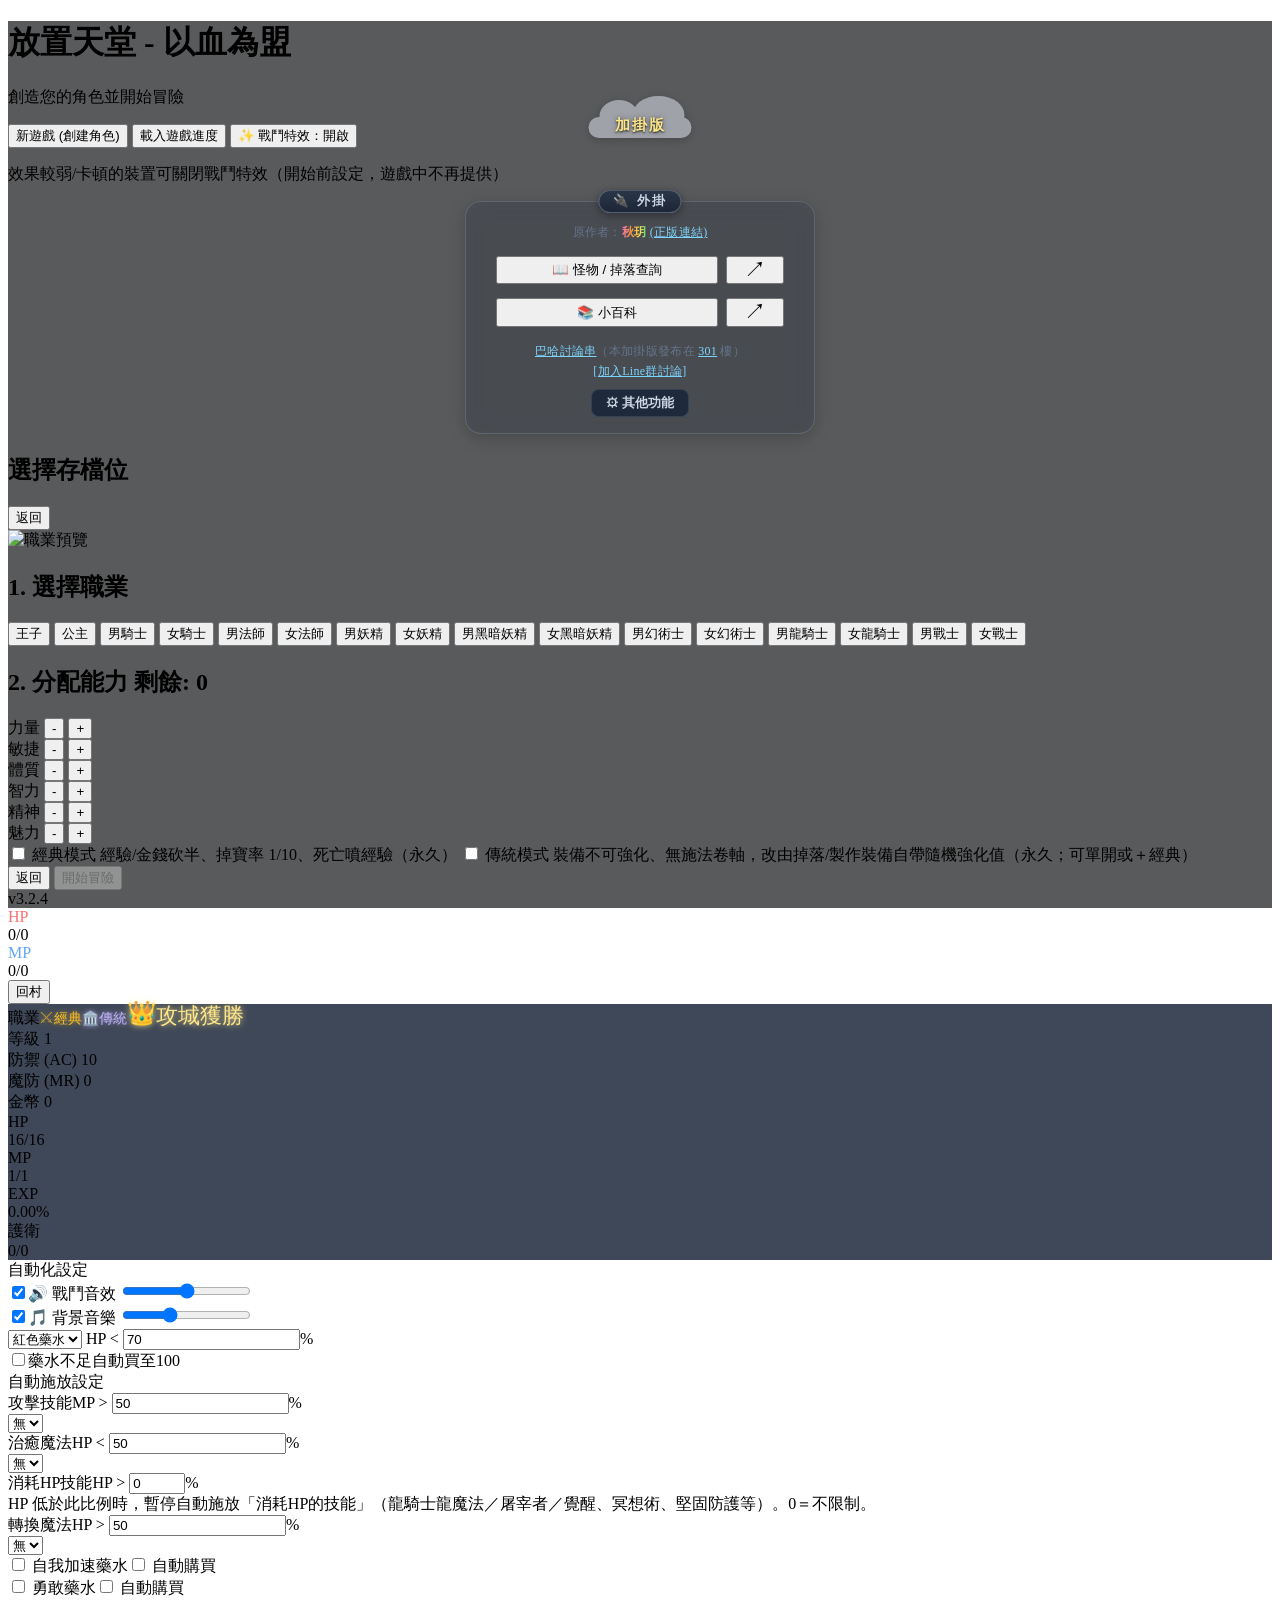
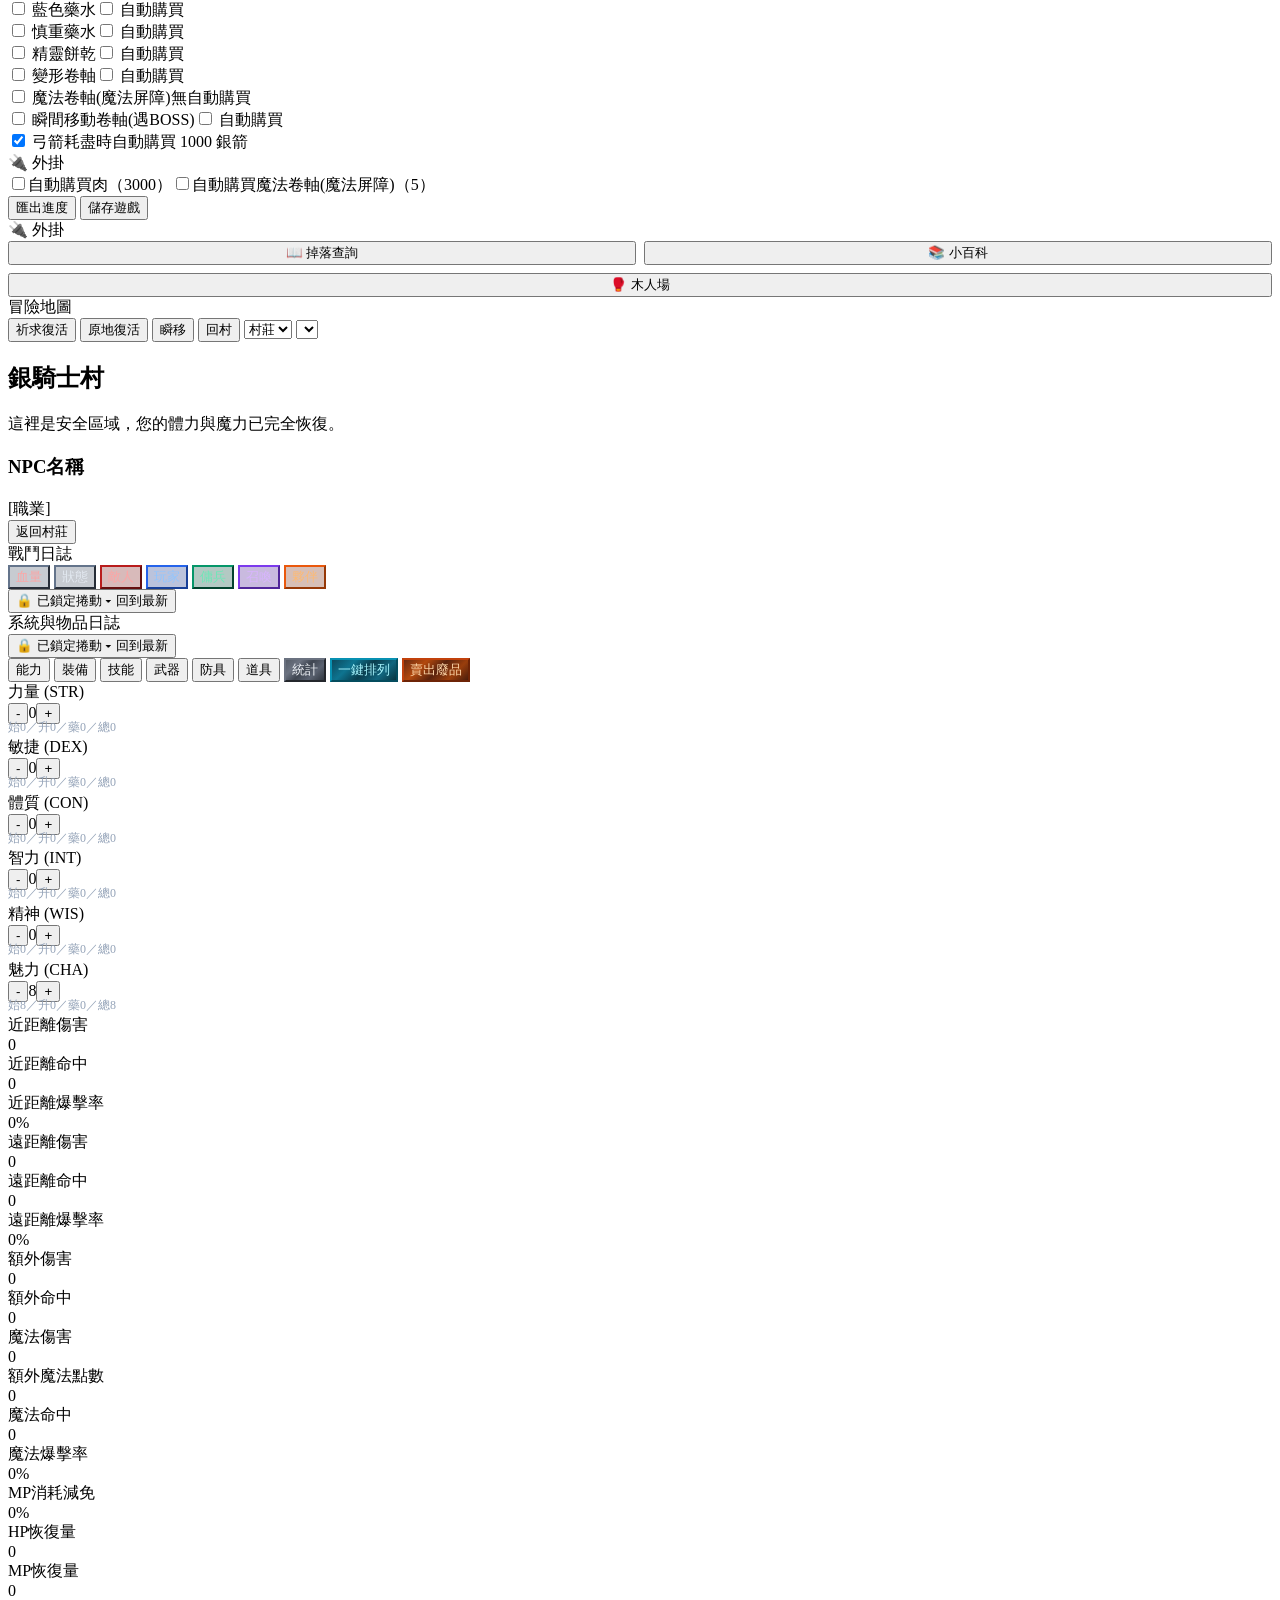
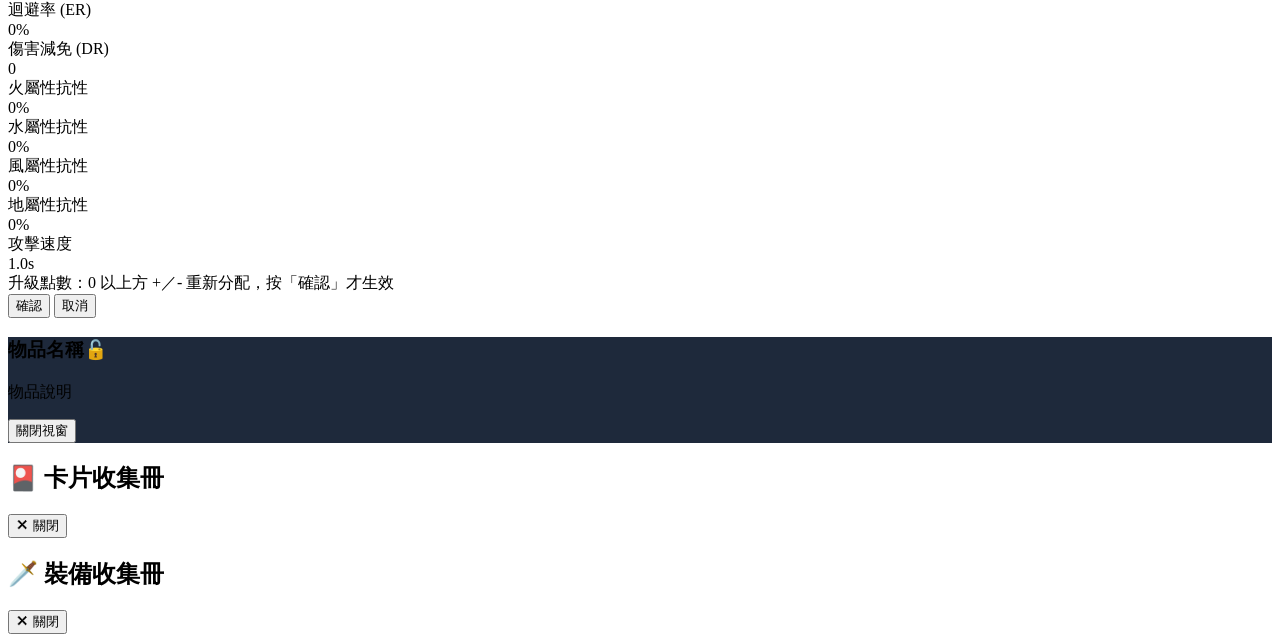
==== index.html @ c6d33296 "Initial commit of Idle Lineage PWA and Wiki" ====
<!DOCTYPE html>
<html lang="zh-TW">
<head>
    <meta charset="UTF-8">
    <meta name="viewport" content="width=device-width, initial-scale=1.0">
    <script>
      // 📱 手機/平板：以固定設計寬度讓整個桌機版面「等比縮小」到螢幕，避免欄位溢出導致按鈕被裁切/點不到。
      //    桌機瀏覽器會忽略 viewport meta，故此設定僅影響行動裝置，完全不動桌機(1920/1440/4K)顯示。
      (function () {
        var DESIGN_W = 1180;   // 三欄(左340+中+右380+間距)的舒適設計寬度；行動裝置會縮放到實際螢幕寬
        function isMobileDevice() {
          var coarse = !!(window.matchMedia && window.matchMedia('(pointer: coarse)').matches);
          var minSide = Math.min(screen.width || 9999, screen.height || 9999);
          var uaMobile = /Android|iPhone|iPod|iPad|Mobile|Silk|Kindle|BlackBerry|Windows Phone/i.test(navigator.userAgent || '');
          return (coarse && minSide <= 1024) || uaMobile;   // 真手機/平板才觸發；桌機(細指標/大螢幕)維持 device-width
        }
        function applyViewport(forceMobile) {
          var m = document.querySelector('meta[name="viewport"]');
          if (!m) return null;
          var mobile = (typeof forceMobile === 'boolean') ? forceMobile : isMobileDevice();
          m.setAttribute('content', mobile ? ('width=' + DESIGN_W) : 'width=device-width, initial-scale=1.0');
          return m.getAttribute('content');
        }
        window.__mobileScaling = { DESIGN_W: DESIGN_W, isMobileDevice: isMobileDevice, apply: applyViewport };
        applyViewport();
      })();
    </script>
    <title>放置天堂 - 以血為盟</title>
    <link rel="icon" type="image/png" href="assets/favicon.png">   <!-- 🖼️ 瀏覽器分頁圖示(favicon)：把你的圖放到 assets/favicon.png 即生效；可改 href 路徑或副檔名(.ico/.svg) -->

    <link rel="stylesheet" href="css/style.css?v=d79d0a4b43">
    <link rel="stylesheet" href="css/tailwind-built.css?v=c0926cfba4"><!-- 🔧 預編譯 Tailwind（取代執行期 JIT tailwind.js）：只含實際用到的 class，省 407KB runtime + 移除持續掃描 DOM 的成本。置於 style.css 之後以保留原 cascade（utility 平手時勝過自訂 class，與舊 JIT 注入順序一致） -->
</head>
<body class="h-screen w-screen flex items-center justify-center p-4">

    <!-- 創角畫面 -->
    <!-- 👇 修改 1：將寬度放大為 max-w-5xl 以容納三欄排版 -->
    <div id="creation-screen" class="w-[1000px] panel p-8 flex flex-col gap-6 z-50 absolute shadow-2xl" style="background: rgba(42, 44, 46, 0.78); backdrop-filter: blur(6px);">
        <div class="text-center border-b border-slate-700 pb-4">
            <h1 class="text-4xl font-bold text-yellow-400 mb-2">放置天堂 - 以血為盟</h1>
            <p class="text-base text-slate-400">創造您的角色並開始冒險</p>
        </div>
        
        <div id="main-menu" class="flex flex-col gap-5 items-center my-12">
            <button onclick="openSlotSelect('new')" class="btn text-xl w-72 py-4 bg-blue-700 hover:bg-blue-600 border-blue-500">新遊戲 (創建角色)</button>
            <button onclick="openSlotSelect('load')" id="btn-load" class="btn text-xl w-72 py-4 bg-emerald-700 hover:bg-emerald-600 border-emerald-500">載入遊戲進度</button>
            <button onclick="toggleVfxPref()" id="btn-vfx-toggle" class="btn text-base w-72 py-2.5 bg-slate-700 hover:bg-slate-600 border-slate-500">✨ 戰鬥特效：開啟</button>
            <p class="text-xs text-slate-500 -mt-2 w-72 text-center">效果較弱/卡頓的裝置可關閉戰鬥特效（開始前設定，遊戲中不再提供）</p>
        </div>

        <div id="slot-select-panel" class="hidden flex flex-col gap-4 items-center my-8 w-full">
            <h2 id="slot-select-title" class="text-2xl font-bold text-yellow-400">選擇存檔位</h2>
            <div id="slot-list" class="flex flex-col gap-2 w-[44rem] max-w-full max-h-[85vh] overflow-y-auto pr-1"></div>
            <button onclick="slotBackToMenu()" class="btn px-6 py-2 bg-slate-700 hover:bg-slate-600 text-base font-bold">返回</button>
        </div>

        <div id="creation-panel" class="hidden flex flex-row gap-6 items-start">

            <div id="creation-img-wrap" class="w-[340px] h-[600px] border-4 border-amber-800 p-2 bg-slate-950/40 rounded-lg shadow-[0_0_30px_rgba(0,0,0,0.9)] outline outline-1 outline-offset-4 outline-amber-700/40 flex items-center justify-center shrink-0 overflow-hidden">
                <img id="class-preview-img" src="assets/start/prince.png" alt="職業預覽" class="w-full h-full object-cover object-top rounded pointer-events-none drop-shadow-[0_10px_15px_rgba(0,0,0,0.8)]">
            </div>

            <div id="creation-controls" class="flex-1 h-[600px] flex flex-col justify-between min-w-0">
                <div id="creation-row" class="flex gap-4 flex-1 min-h-0">
                    <div id="creation-class-box" class="w-[290px] h-full bg-slate-800/50 p-5 rounded-xl border border-slate-700 flex flex-col shrink-0">
                        <h2 class="text-lg text-yellow-400 mb-3 font-bold shrink-0">1. 選擇職業</h2>
                        <!-- 職業按鈕區：8 個職業（16 鈕）一次完整顯示、不捲動；👑 王族放第一位 -->
                        <div class="grid grid-cols-2 gap-1.5 shrink-0 content-start">
                            <button onclick="selectClass('m_royal')" id="btn-class-m_royal" class="btn py-1 text-sm font-bold">王子</button>
                            <button onclick="selectClass('f_royal')" id="btn-class-f_royal" class="btn py-1 text-sm font-bold">公主</button>
                            <button onclick="selectClass('m_knight')" id="btn-class-m_knight" class="btn py-1 text-sm font-bold">男騎士</button>
                            <button onclick="selectClass('f_knight')" id="btn-class-f_knight" class="btn py-1 text-sm font-bold">女騎士</button>
                            <button onclick="selectClass('m_mage')" id="btn-class-m_mage" class="btn py-1 text-sm font-bold">男法師</button>
                            <button onclick="selectClass('f_mage')" id="btn-class-f_mage" class="btn py-1 text-sm font-bold">女法師</button>
                            <button onclick="selectClass('m_elf')" id="btn-class-m_elf" class="btn py-1 text-sm font-bold">男妖精</button>
                            <button onclick="selectClass('f_elf')" id="btn-class-f_elf" class="btn py-1 text-sm font-bold">女妖精</button>
                            <button onclick="selectClass('m_dark')" id="btn-class-m_dark" class="btn py-1 text-sm font-bold">男黑暗妖精</button>
                            <button onclick="selectClass('f_dark')" id="btn-class-f_dark" class="btn py-1 text-sm font-bold">女黑暗妖精</button>
                            <button onclick="selectClass('m_illusionist')" id="btn-class-m_illusionist" class="btn py-1 text-sm font-bold">男幻術士</button>
                            <button onclick="selectClass('f_illusionist')" id="btn-class-f_illusionist" class="btn py-1 text-sm font-bold">女幻術士</button>
                            <button onclick="selectClass('m_Dknight')" id="btn-class-m_Dknight" class="btn py-1 text-sm font-bold">男龍騎士</button>
                            <button onclick="selectClass('f_Dknight')" id="btn-class-f_Dknight" class="btn py-1 text-sm font-bold">女龍騎士</button>
                            <button onclick="selectClass('m_warrior')" id="btn-class-m_warrior" class="btn py-1 text-sm font-bold">男戰士</button>
                            <button onclick="selectClass('f_warrior')" id="btn-class-f_warrior" class="btn py-1 text-sm font-bold">女戰士</button>
                        </div>
                        <div id="class-desc" class="mt-3 text-slate-300 text-sm leading-relaxed flex-1 min-h-0 overflow-y-auto pr-1"></div>
                    </div>
                    
                    <div class="flex-1 h-full bg-slate-800/50 p-5 rounded-xl border border-slate-700 flex flex-col" id="stat-allocation">
                        <h2 class="text-lg text-yellow-400 mb-4 font-bold flex justify-between items-center shrink-0">
                            <span>2. 分配能力</span>
                            <span class="text-emerald-400 text-sm">剩餘: <span id="creation-pts" class="text-xl">0</span></span>
                        </h2>
                        <div class="space-y-4 text-base flex-1 flex flex-col justify-center">
                            <div class="flex justify-between items-center"><span class="w-12 text-red-300">力量</span> <button class="btn px-3 py-0.5" onclick="adjStat('str', -1)">-</button> <span id="c-str" class="w-8 text-center font-bold text-red-200"></span> <button class="btn px-3 py-0.5" onclick="adjStat('str', 1)">+</button></div>
                            <div class="flex justify-between items-center"><span class="w-12 text-green-300">敏捷</span> <button class="btn px-3 py-0.5" onclick="adjStat('dex', -1)">-</button> <span id="c-dex" class="w-8 text-center font-bold text-green-200"></span> <button class="btn px-3 py-0.5" onclick="adjStat('dex', 1)">+</button></div>
                            <div class="flex justify-between items-center"><span class="w-12 text-orange-300">體質</span> <button class="btn px-3 py-0.5" onclick="adjStat('con', -1)">-</button> <span id="c-con" class="w-8 text-center font-bold text-orange-200"></span> <button class="btn px-3 py-0.5" onclick="adjStat('con', 1)">+</button></div>
                            <div class="flex justify-between items-center"><span class="w-12 text-blue-300">智力</span> <button class="btn px-3 py-0.5" onclick="adjStat('int', -1)">-</button> <span id="c-int" class="w-8 text-center font-bold text-blue-200"></span> <button class="btn px-3 py-0.5" onclick="adjStat('int', 1)">+</button></div>
                            <div class="flex justify-between items-center"><span class="w-12 text-purple-300">精神</span> <button class="btn px-3 py-0.5" onclick="adjStat('wis', -1)">-</button> <span id="c-wis" class="w-8 text-center font-bold text-purple-200"></span> <button class="btn px-3 py-0.5" onclick="adjStat('wis', 1)">+</button></div>
                            <div class="flex justify-between items-center"><span class="w-12 text-pink-300">魅力</span> <button class="btn px-3 py-0.5" onclick="adjStat('cha', -1)">-</button> <span id="c-cha" class="w-8 text-center font-bold text-pink-200"></span> <button class="btn px-3 py-0.5" onclick="adjStat('cha', 1)">+</button></div>
                        </div>
                    </div>
                </div>
                
                <label class="flex items-center gap-2 mt-2 px-1 cursor-pointer select-none" title="開啟後此角色永久套用經典（硬核）規則，無法事後關閉">
                    <input type="checkbox" id="create-classic-toggle" onchange="onToggleClassic(this)" class="w-5 h-5 accent-amber-600 shrink-0">
                    <span class="text-amber-300 font-bold shrink-0">經典模式</span>
                    <span class="text-slate-400 text-xs">經驗/金錢砍半、掉寶率 1/10、死亡噴經驗（永久）</span>
                </label>
                <label id="lbl-create-traditional" class="flex items-center gap-2 mt-2 px-1 cursor-pointer select-none" title="傳統模式可單獨開啟、或與經典模式並用，永久生效">
                    <input type="checkbox" id="create-traditional-toggle" onchange="onToggleTraditional(this)" class="w-5 h-5 accent-purple-600 shrink-0">
                    <span class="text-purple-300 font-bold shrink-0">傳統模式</span>
                    <span class="text-slate-400 text-xs">裝備不可強化、無施法卷軸，改由掉落/製作裝備自帶隨機強化值（永久；可單開或＋經典）</span>
                </label>
                <div class="flex gap-4 shrink-0 mt-3">
                    <button onclick="backToMenu()" class="btn w-1/4 py-2.5 text-base">返回</button>
                    <button onclick="startGame()" id="btn-start" class="btn w-3/4 py-2.5 font-bold text-lg text-white shadow-lg" disabled>開始冒險</button>
                </div>
            </div>
            
        </div>

        <!-- 🏷️ 版本號（由 js/14 window.onload 依 GAME_VERSION 填入；此處 v2.4.0 僅為 JS 失效時的後備文字） -->
        <div id="login-version" class="text-center text-sm text-slate-300 font-medium tracking-wide select-none mt-1">v2.4.0</div>
    </div>

    <!-- 遊戲主畫面 -->
    <div id="game-screen" class="hidden w-full h-full max-w-[1600px] flex gap-4">
        <!-- 📱 手機版置頂常駐 HP/MP 細條（桌機 display:none） -->
        <div id="mobile-vitals">
            <div class="mv-bars">
                <div class="mv-row"><span class="mv-label" style="color:#f87171">HP</span><div class="mv-bar"><div id="mv-hp-fill" style="background:#dc2626;width:100%"></div><span id="mv-hp-txt">0/0</span></div></div>
                <div class="mv-row"><span class="mv-label" style="color:#60a5fa">MP</span><div class="mv-bar"><div id="mv-mp-fill" style="background:#2563eb;width:100%"></div><span id="mv-mp-txt">0/0</span></div></div>
            </div>
            <button id="mv-action-btn" onclick="returnToTown()">回村</button>
        </div>

<!-- 左側：狀態與自動化 -->
        <div id="col-left" class="w-[340px] flex flex-col gap-4">
            <!-- 新增了 id="status-panel"，並加入去底色與加深背景的樣式確保文字可讀 -->
            <div id="status-panel" class="panel bg-cover bg-top bg-no-repeat" style="background-blend-mode: multiply; background-color: rgba(30, 41, 59, 0.85);">
                <div class="panel-header text-center flex justify-between bg-transparent border-b border-slate-700"><span class="flex items-center shrink-0"><span id="st-classname">職業</span><span id="classic-badge" class="hidden font-bold ml-1" style="color:#fbbf24;text-shadow:0 0 5px rgba(251,191,36,0.7);font-size:0.85rem;line-height:1;" title="經典模式（硬核）：物品掉落 ×1/10、經驗減半、金幣剩一般模式的 1/2、死亡損失該等級 10% 最大經驗（不降等）">⚔經典</span><span id="traditional-badge" class="hidden font-bold ml-1" style="color:#c4b5fd;text-shadow:0 0 5px rgba(196,181,253,0.7);font-size:0.85rem;line-height:1;" title="傳統模式（經典之上）：所有裝備無強化、改由掉落自帶強化值、怪物/黑市無施法卷軸、倉庫與角色獨立">🏛️傳統</span></span><span id="victory-badge" class="hidden font-bold" style="color:#fde68a;text-shadow:0 0 6px rgba(253,230,138,0.85);font-size:1.4rem;line-height:1;align-items:center;gap:0.15rem;" title="攻城獲勝期間：全商店8折、開放獲勝城池"><span style="font-size:1.05em;line-height:1;position:relative;top:-0.08em;">👑</span><span style="line-height:1;">攻城獲勝</span></span><span id="st-class" class="text-white text-lg font-bold cursor-pointer hover:bg-slate-700/50 rounded px-2 inline-block min-w-[2.5rem] text-right" title="點擊此處修改名稱" onclick="startEditName()"></span></div>
                <div class="p-4 space-y-3 text-base">
                    <div class="flex justify-between text-slate-400 border-b border-slate-700 pb-2"><span>等級</span> <span class="text-white font-bold text-xl" id="st-lv">1</span></div>
                    <div class="flex justify-between text-slate-400"><span>防禦 (AC)</span> <span class="text-white font-bold" id="st-ac">10</span></div>
                    <div class="flex justify-between text-slate-400"><span>魔防 (MR)</span> <span class="text-white font-bold" id="st-mr">0</span></div>
                    <div class="flex justify-between text-slate-400"><span>金幣</span> <span class="text-yellow-400 font-bold" id="st-gold">0</span></div>
                </div>
                <div class="p-4 pt-0 flex flex-col gap-3">
                    <div class="flex items-center gap-3"><span class="text-red-400 font-bold w-10 text-right text-base">HP</span><div class="bar-bg flex-1 !h-6"><div id="bar-hp" class="bar-fill bg-red-600" style="width:100%"></div><div id="txt-hp" class="bar-text text-white !text-sm !line-height-[24px]">16/16</div></div></div>
                    <div class="flex items-center gap-3"><span class="text-blue-400 font-bold w-10 text-right text-base">MP</span><div class="bar-bg flex-1 !h-6"><div id="bar-mp" class="bar-fill bg-blue-600" style="width:100%"></div><div id="txt-mp" class="bar-text text-white !text-sm !line-height-[24px]">1/1</div></div></div>
                    <div class="flex items-center gap-3 mt-1"><span class="text-yellow-500 font-bold w-10 text-right text-sm">EXP</span><div class="bar-bg flex-1 !h-4"><div id="bar-exp" class="bar-fill bg-yellow-500" style="width:0%"></div><div id="txt-exp" class="bar-text font-normal !text-xs !line-height-[16px]">0.00%</div></div></div>
                    <div id="castle-guard-row" class="flex items-center gap-3 mt-1 hidden"><span id="cg-name" class="text-amber-300 font-bold w-16 text-right text-xs leading-tight whitespace-nowrap">護衛</span><div class="bar-bg flex-1 !h-4"><div id="cg-bar" class="bar-fill bg-amber-500" style="width:100%"></div><div id="cg-txt" class="bar-text text-white !text-xs !line-height-[16px]">0/0</div></div></div>
                </div>
            </div>

            <div id="automation-panel" class="panel flex-1 overflow-hidden flex flex-col">
                <div class="panel-header text-center">自動化設定</div>
                <div class="p-4 text-base flex flex-col gap-4 overflow-y-auto">
                    <div class="bg-slate-800 p-3 rounded-lg border border-slate-700 flex flex-col gap-2">
                        <div class="flex items-center justify-between gap-3">
                            <label class="cursor-pointer flex items-center gap-2"><input type="checkbox" id="set-sfx-on" class="w-4 h-4" onchange="try{setSfxOn(this.checked)}catch(e){}"><span class="text-sm text-amber-200 font-bold">🔊 戰鬥音效</span></label>
                            <input type="range" id="set-sfx-vol" min="0" max="100" value="50" step="5" class="flex-1 max-w-[150px]" oninput="try{setSfxVol(this.value)}catch(e){}" title="音效音量">
                        </div>
                        <div class="flex items-center justify-between gap-3 border-t border-slate-700 pt-2">
                            <label class="cursor-pointer flex items-center gap-2"><input type="checkbox" id="set-bgm-on" class="w-4 h-4" onchange="try{setBgmOn(this.checked)}catch(e){}"><span class="text-sm text-sky-200 font-bold">🎵 背景音樂</span></label>
                            <input type="range" id="set-bgm-vol" min="0" max="100" value="35" step="5" class="flex-1 max-w-[150px]" oninput="try{setBgmVol(this.value)}catch(e){}" title="音樂音量">
                        </div>
                    </div>
                    <div class="bg-slate-800 p-3 rounded-lg border border-slate-700">
                        <div class="flex flex-col gap-2">
                            <div class="flex justify-between items-center">
                            <select id="set-pot" class="bg-slate-900 border border-slate-600 text-red-300 px-2 py-1 rounded text-sm w-28 outline-none" onchange="this.classList.remove('text-red-300', 'text-orange-300', 'text-white'); this.classList.add(this.value === 'potion_heal' ? 'text-red-300' : (this.value === 'potion_strong' ? 'text-orange-300' : 'text-white'));">
                            <option value="potion_heal" class="text-red-300">紅色藥水</option>
                            <option value="potion_strong" class="text-orange-300">橙色藥水</option>
                            <option value="potion_ult" class="text-white">白色藥水</option>
                        </select>
                        <span class="text-sm">HP &lt; <input type="number" id="set-hp-pot" value="70" class="w-14 bg-slate-900 border border-slate-600 text-center text-white rounded">%</span>
                    </div>
                            <label class="cursor-pointer flex items-center gap-2 mt-1 border-t border-slate-700 pt-2"><input type="checkbox" id="set-auto-buy-pot" class="w-4 h-4"><span class="text-sm text-slate-300">藥水不足自動買至100</span></label>
                        </div>
                    </div>
                    
                    <div class="bg-slate-800 p-3 rounded-lg border border-slate-700">
                        <div class="text-sm text-slate-400 mb-3 border-b border-slate-700 pb-1">自動施放設定</div>
                        <div class="flex justify-between items-center mb-2 text-sm"><span class="text-cyan-400 font-bold">攻擊技能</span><span>MP &gt; <input type="number" id="set-mp-atk" value="50" class="w-12 bg-slate-900 border text-center text-white rounded">%</span></div>
                        <select id="sel-atk-skill" class="w-full bg-slate-900 border text-cyan-300 px-2 py-2 mb-3 rounded text-sm"><option value="">無</option></select>
                        <div class="flex justify-between items-center mb-2 text-sm"><span class="text-green-400 font-bold">治癒魔法</span><span>HP &lt; <input type="number" id="set-mp-heal" value="50" class="w-12 bg-slate-900 border text-center text-white rounded">%</span></div>
                        <select id="sel-heal-skill" class="w-full bg-slate-900 border text-green-300 px-2 py-2 rounded text-sm"><option value="">無</option></select>
                        <div class="flex justify-between items-center mb-1 mt-3 text-sm border-t border-slate-700 pt-2"><span class="text-rose-400 font-bold">消耗HP技能</span><span>HP &gt; <input type="number" id="set-hp-skill" value="0" min="0" max="100" class="w-12 bg-slate-900 border text-center text-white rounded">%</span></div>
                        <div class="text-[11px] text-slate-500 mb-1 leading-tight">HP 低於此比例時，暫停自動施放「消耗HP的技能」（龍騎士龍魔法／屠宰者／覺醒、冥想術、堅固防護等）。0＝不限制。</div>
                        <div id="ui-convert-row" class="hidden">
                            <div class="flex justify-between items-center mb-2 mt-3 text-sm"><span class="text-cyan-400 font-bold">轉換魔法</span><span>HP &gt; <input type="number" id="set-hp-convert" value="50" class="w-12 bg-slate-900 border text-center text-white rounded">%</span></div>
                            <select id="sel-convert-skill" class="w-full bg-slate-900 border text-cyan-300 px-2 py-2 rounded text-sm"><option value="">無</option></select>
                        </div>
                    </div>

                    <div class="bg-slate-800 p-3 rounded-lg border border-slate-700 grid grid-cols-2 gap-3 text-sm">
                        <div class="col-span-2 flex justify-between items-center"><label class="cursor-pointer flex items-center gap-2"><input type="checkbox" id="set-haste" class="w-4 h-4"> <span class="text-green-300">自我加速藥水</span></label><label class="cursor-pointer flex items-center gap-1 text-xs text-slate-400"><input type="checkbox" id="set-auto-buy-haste" class="w-3 h-3"> <span>自動購買</span></label></div>
                        <div id="ui-brave-row" class="col-span-2 flex justify-between items-center"><label class="cursor-pointer flex items-center gap-2"><input type="checkbox" id="set-brave" class="w-4 h-4"> <span class="text-purple-300">勇敢藥水</span></label><label class="cursor-pointer flex items-center gap-1 text-xs text-slate-400"><input type="checkbox" id="set-auto-buy-brave" class="w-3 h-3"> <span>自動購買</span></label></div>
                        <div class="col-span-2 flex justify-between items-center"><label class="cursor-pointer flex items-center gap-2"><input type="checkbox" id="set-blue" class="w-4 h-4"> <span class="text-blue-300">藍色藥水</span></label><label class="cursor-pointer flex items-center gap-1 text-xs text-slate-400"><input type="checkbox" id="set-auto-buy-blue" class="w-3 h-3"> <span>自動購買</span></label></div>
                        <div id="ui-cautious-row" class="col-span-2 flex justify-between items-center"><label class="cursor-pointer flex items-center gap-2"><input type="checkbox" id="set-cautious" class="w-4 h-4"> <span class="text-purple-300">慎重藥水</span></label><label class="cursor-pointer flex items-center gap-1 text-xs text-slate-400"><input type="checkbox" id="set-auto-buy-cautious" class="w-3 h-3"> <span>自動購買</span></label></div>
                        <div id="ui-elfcookie-row" class="col-span-2 flex justify-between items-center"><label class="cursor-pointer flex items-center gap-2"><input type="checkbox" id="set-elfcookie" class="w-4 h-4"> <span class="text-yellow-200">精靈餅乾</span></label><label class="cursor-pointer flex items-center gap-1 text-xs text-slate-400"><input type="checkbox" id="set-auto-buy-elfcookie" class="w-3 h-3"> <span>自動購買</span></label></div>
                        <div class="col-span-2 flex justify-between items-center border-t border-slate-700 pt-2 mt-1"><label class="cursor-pointer flex items-center gap-2"><input type="checkbox" id="set-poly" class="w-4 h-4"> <span class="text-gray-300">變形卷軸</span></label><label class="cursor-pointer flex items-center gap-1 text-xs text-slate-400"><input type="checkbox" id="set-auto-buy-poly" class="w-3 h-3"> <span>自動購買</span></label></div>
                        <div class="col-span-2 flex justify-between items-center border-t border-slate-700 pt-2 mt-1"><label class="cursor-pointer flex items-center gap-2"><input type="checkbox" id="set-magicbarrier" class="w-4 h-4"> <span class="text-cyan-300">魔法卷軸(魔法屏障)</span></label><span class="text-xs text-slate-500">無自動購買</span></div>
                        <div class="col-span-2 flex justify-between items-center border-t border-slate-700 pt-2 mt-1"><label class="cursor-pointer flex items-center gap-2"><input type="checkbox" id="set-teleport" class="w-4 h-4"> <span class="text-sky-300">瞬間移動卷軸(遇BOSS)</span></label><label class="cursor-pointer flex items-center gap-1 text-xs text-slate-400"><input type="checkbox" id="set-auto-buy-teleport" class="w-3 h-3"> <span>自動購買</span></label></div>
                        <div class="col-span-2 flex justify-between items-center border-t border-slate-700 pt-2 mt-1"><label class="cursor-pointer flex items-center gap-2"><input type="checkbox" id="set-auto-buy-arrow" class="w-4 h-4" checked> <span class="text-orange-300">弓箭耗盡時自動購買 1000 銀箭</span></label></div>
						<div id="auto-buff-skills" class="col-span-2 grid grid-cols-2 gap-1 mt-1 border-t border-slate-600 pt-2"></div>
                    </div>
                    
                    <div class="mt-auto flex gap-2">
                        <button onclick="exportSave()" class="btn w-1/2 py-3 bg-indigo-700 hover:bg-indigo-600 border-indigo-500 text-lg">匯出進度</button>
                        <button onclick="saveGame()" class="btn w-1/2 py-3 bg-emerald-700 hover:bg-emerald-600 border-emerald-500 text-lg">儲存遊戲</button>
                    </div>
                </div>
            </div>
        </div>

        <!-- 中間：地圖與日誌 -->
        <div id="col-center" class="flex-1 flex flex-col gap-4">
            <div class="panel">
                <div class="panel-header flex justify-between items-center">
    <span class="text-xl flex items-center gap-4">冒險地圖 <span id="status-alerts" class="text-sm font-normal"></span> <span id="siege-timer" class="hidden text-base font-bold text-red-300 anim-flash"></span></span>
    
    <!-- 👇 新增一個 flex 容器把按鈕跟地圖選單包起來 -->
    <div class="flex items-center gap-3">
        <button onclick="revive()" id="btn-revive" class="hidden bg-red-800 hover:bg-red-700 px-6 py-1.5 text-white font-bold border border-red-500 rounded anim-flash text-base shadow-md">祈求復活</button>
        <button onclick="reviveInPlace()" id="btn-revive-inplace" class="hidden bg-yellow-700 hover:bg-yellow-600 px-6 py-1.5 text-white font-bold border border-yellow-500 rounded anim-flash text-base shadow-md">原地復活</button>
        <button onclick="playerTeleport()" id="btn-teleport" class="hidden bg-fuchsia-800 hover:bg-fuchsia-700 px-3 py-1 text-white font-bold border border-fuchsia-500 rounded text-sm shadow-md whitespace-nowrap min-w-[3.25rem] text-center" title="傳送術／瞬間移動卷軸（於對應地圖可進入隱藏狩獵區域）">瞬移</button>
        <button onclick="returnToTown()" id="btn-return-town" class="bg-emerald-800 hover:bg-emerald-700 px-3 py-1 text-white font-bold border border-emerald-500 rounded text-sm shadow-md whitespace-nowrap min-w-[3.25rem] text-center">回村</button>
        <select id="map-category" class="bg-slate-800 border border-slate-600 text-white px-3 py-1.5 text-base rounded outline-none" onchange="onMapCategoryChange()">
            <option value="village">村莊</option>
            <option value="wild">野外</option>
            <option value="dungeon">地監</option>
            <option value="special">特殊</option>
        </select>
        <select id="map-select" class="bg-slate-800 border border-slate-600 text-white px-3 py-1.5 text-base rounded outline-none" onchange="changeMap()"></select>
        <span id="pride-floor-indicator" class="hidden text-rose-200 font-bold text-base px-3 py-1.5 whitespace-nowrap"></span>
                </div>
            </div> <!-- 👈 就是少了這個標籤！它是用來把 panel-header 關閉的 -->
            
            <div id="battle-view" class="p-4"><div id="mob-list" class="flex gap-4 w-full"></div></div>
                
                <div id="town-view" class="hidden p-6 flex-col items-center gap-4 flex-1 h-full min-h-0">
                    <h2 class="text-3xl font-bold text-emerald-400 drop-shadow-md shrink-0" id="town-name">銀騎士村</h2>
                    <p class="text-lg text-slate-300 shrink-0">這裡是安全區域，您的體力與魔力已完全恢復。</p>
                    
                    <div id="town-npc-container" class="w-full bg-slate-900/50 rounded-lg flex-1 overflow-y-auto mt-2 grid grid-cols-2 gap-3 content-start pb-4">
                        </div>

                    <div id="town-interaction-container" class="w-full bg-slate-900 border border-slate-700 rounded-lg p-4 flex-1 mt-2 hidden flex-col min-h-0">
                        <div class="flex justify-between items-center mb-4 border-b border-slate-700 pb-3 shrink-0">
                            <div class="flex items-end gap-3">
                                <h3 class="text-2xl font-bold text-yellow-400" id="interaction-npc-name">NPC名稱</h3>
                                <span class="text-slate-400 text-sm mb-1" id="interaction-npc-title">[職業]</span>
                            </div>
                            <button class="btn px-4 py-2 bg-slate-700 hover:bg-slate-600 text-base font-bold" onclick="closeNpcInteraction()">返回村莊</button>
                        </div>
                        <div id="interaction-content" class="flex-1 overflow-y-auto pe-2">
                            </div>
                    </div>
                </div>
            </div>

            <div id="combat-log-panel" class="panel flex-1 flex flex-col overflow-hidden relative">
                <div class="panel-header text-slate-100 text-lg border-b border-red-900/40 flex flex-wrap items-center justify-between gap-x-2 gap-y-1">
                    <span class="shrink-0">戰鬥日誌</span>
                    <div class="flex items-center gap-1 flex-wrap justify-end">
                        <button id="cf-btn-hp" onclick="toggleMobHp()" class="cf-pill" style="color:#fca5a5;border-color:#64748b;background:rgba(71,85,105,.30)" title="點亮/點暗：怪物血量條">血量</button>
                        <button id="cf-btn-status" onclick="toggleMobStatus()" class="cf-pill" style="color:#e2e8f0;border-color:#64748b;background:rgba(71,85,105,.30)" title="點亮/點暗：怪物圖片上的異常狀態徽章與出血/鈍擊/硬皮等狀態標示">狀態</button>
                        <button id="cf-btn-enemy" onclick="toggleCombatFilter('enemy')" class="cf-pill" style="color:#fca5a5;border-color:#b91c1c;background:rgba(127,29,29,.30)" title="點亮/點暗：敵人的戰鬥訊息">敵人</button>
                        <button id="cf-btn-player" onclick="toggleCombatFilter('player')" class="cf-pill" style="color:#93c5fd;border-color:#2563eb;background:rgba(30,58,138,.30)" title="點亮/點暗：玩家的戰鬥訊息">玩家</button>
                        <button id="cf-btn-mercenary" onclick="toggleCombatFilter('mercenary')" class="cf-pill" style="color:#6ee7b7;border-color:#059669;background:rgba(6,78,59,.30)" title="點亮/點暗：傭兵的戰鬥訊息">傭兵</button>
                        <button id="cf-btn-summon" onclick="toggleCombatFilter('summon')" class="cf-pill" style="color:#d8b4fe;border-color:#7c3aed;background:rgba(76,29,149,.30)" title="點亮/點暗：召喚物的戰鬥訊息">召喚</button>
                        <button id="cf-btn-pet" onclick="toggleCombatFilter('pet')" class="cf-pill" style="color:#fdba74;border-color:#ea580c;background:rgba(124,45,18,.30)" title="點亮/點暗：夥伴的戰鬥訊息">夥伴</button>
                    </div>
                </div>
                <div id="combat-log" class="flex-1 p-4 overflow-y-auto log-bg rounded-b-xl shadow-inner text-base tracking-wide"></div>
                <!-- 🔒 戰鬥日誌捲動鎖定提示（向上捲動查看舊訊息時鎖定刷新，捲回底部自動解除） -->
                <button id="combat-log-unlock" onclick="combatLogToBottom()" class="hidden absolute left-1/2 -translate-x-1/2 bottom-2 z-10 px-3 py-1 text-xs font-bold rounded-full shadow-lg bg-amber-700/90 hover:bg-amber-600 border border-amber-400 text-amber-50">🔒 已鎖定捲動 ▾ 回到最新</button>
            </div>

            <div id="syslog-panel" class="panel h-1/3 flex flex-col overflow-hidden relative">
                <div class="panel-header text-slate-100 text-lg border-b border-blue-900/40 flex items-center justify-between gap-2">
                    <span class="shrink-0">系統與物品日誌</span>
                    <span id="syslog-pandora" class="text-sm font-normal truncate text-right min-w-0"></span>
                </div>
                <div id="sys-log" class="flex-1 p-4 overflow-y-auto log-bg rounded-b-xl shadow-inner text-base"></div>
                <!-- 🔒 系統與物品日誌捲動鎖定提示（同戰鬥日誌：向上捲動鎖定刷新、捲回底部自動解除） -->
                <button id="sys-log-unlock" onclick="sysLogToBottom()" class="hidden absolute left-1/2 -translate-x-1/2 bottom-2 z-10 px-3 py-1 text-xs font-bold rounded-full shadow-lg bg-amber-700/90 hover:bg-amber-600 border border-amber-400 text-amber-50">🔒 已鎖定捲動 ▾ 回到最新</button>
            </div>
        </div>

        <!-- 右側：清單面板 -->
        <div id="col-right" class="w-[380px] flex flex-col gap-3">
            <div class="panel p-2 grid grid-cols-3 gap-2 bg-slate-800 tab-bar">
                <button class="btn active text-base py-2 font-bold px-0" onclick="switchTab('stats', this)">能力</button>
                <button class="btn text-base py-2 font-bold px-0" onclick="switchTab('equip', this)">裝備</button>
                <button class="btn text-base py-2 font-bold px-0" onclick="switchTab('skill', this)">技能</button>
                <button class="btn text-base py-2 font-bold px-0" onclick="switchTab('weapons', this)">武器</button>
                <button class="btn text-base py-2 font-bold px-0" onclick="switchTab('armors', this)">防具</button>
                <button class="btn text-base py-2 font-bold px-0" onclick="switchTab('items', this)">道具</button>
                <button class="btn text-base py-2 font-bold px-0" style="background: linear-gradient(135deg, #565d68 0%, #6b7280 26%, #3f4651 48%, #5a6270 72%, #313740 100%); color: #f1f5f9; border-color: #6b7280;" onclick="switchTab('audit', this)">統計</button>
                <button id="btn-sort-inv" class="btn text-base py-2 font-bold px-0" style="background: linear-gradient(135deg, #0c4a5e 0%, #0e7490 28%, #0a3d4d 52%, #11657e 76%, #093440 100%); color: #a5f3fc; border-color: #0891b2;" onclick="sortInventory()">一鍵排列</button>
                <button id="btn-sell-junk" class="btn text-base py-2 font-bold px-0" style="background: linear-gradient(135deg, #6b2a10 0%, #b3490e 28%, #5a230e 52%, #9a3e0c 76%, #4a1d0c 100%); color: #fed7aa; border-color: #c2410c;" onclick="sellAllJunk()">賣出廢品</button>
            </div>

            <div id="tab-content-panel" class="panel flex-1 flex flex-col overflow-hidden relative">
                <!-- 能力 -->
                <div id="tab-stats" class="p-5 overflow-y-auto h-full flex flex-col gap-5 text-lg">
                    <div class="grid grid-cols-2 gap-x-4 gap-y-3">
                        <div class="text-red-300 flex items-center">力量 (STR)</div> <div class="flex items-center justify-end gap-1.5"><button class="alloc-minus hidden btn px-2.5 py-0.5 text-base leading-none" onclick="adjAlloc('str',-1)">-</button><span class="text-red-200 font-bold w-8 text-right" id="dt-str">0</span><button class="alloc-plus hidden btn px-2.5 py-0.5 text-base leading-none" onclick="adjAlloc('str',1)">+</button></div>
                        <div class="text-green-300 flex items-center">敏捷 (DEX)</div> <div class="flex items-center justify-end gap-1.5"><button class="alloc-minus hidden btn px-2.5 py-0.5 text-base leading-none" onclick="adjAlloc('dex',-1)">-</button><span class="text-green-200 font-bold w-8 text-right" id="dt-dex">0</span><button class="alloc-plus hidden btn px-2.5 py-0.5 text-base leading-none" onclick="adjAlloc('dex',1)">+</button></div>
                        <div class="text-orange-300 flex items-center">體質 (CON)</div> <div class="flex items-center justify-end gap-1.5"><button class="alloc-minus hidden btn px-2.5 py-0.5 text-base leading-none" onclick="adjAlloc('con',-1)">-</button><span class="text-orange-200 font-bold w-8 text-right" id="dt-con">0</span><button class="alloc-plus hidden btn px-2.5 py-0.5 text-base leading-none" onclick="adjAlloc('con',1)">+</button></div>
                        <div class="text-blue-300 flex items-center">智力 (INT)</div> <div class="flex items-center justify-end gap-1.5"><button class="alloc-minus hidden btn px-2.5 py-0.5 text-base leading-none" onclick="adjAlloc('int',-1)">-</button><span class="text-blue-200 font-bold w-8 text-right" id="dt-int">0</span><button class="alloc-plus hidden btn px-2.5 py-0.5 text-base leading-none" onclick="adjAlloc('int',1)">+</button></div>
                        <div class="text-purple-300 flex items-center">精神 (WIS)</div> <div class="flex items-center justify-end gap-1.5"><button class="alloc-minus hidden btn px-2.5 py-0.5 text-base leading-none" onclick="adjAlloc('wis',-1)">-</button><span class="text-purple-200 font-bold w-8 text-right" id="dt-wis">0</span><button class="alloc-plus hidden btn px-2.5 py-0.5 text-base leading-none" onclick="adjAlloc('wis',1)">+</button></div>
                        <div class="text-pink-300 flex items-center">魅力 (CHA)</div> <div class="flex items-center justify-end gap-1.5"><button class="alloc-minus hidden btn px-2.5 py-0.5 text-base leading-none" onclick="adjAlloc('cha',-1)">-</button><span class="text-pink-200 font-bold w-8 text-right" id="dt-cha">8</span><button class="alloc-plus hidden btn px-2.5 py-0.5 text-base leading-none" onclick="adjAlloc('cha',1)">+</button></div>
                    </div>
                    <div class="border-t border-slate-700 pt-4 grid grid-cols-2 gap-x-4 gap-y-2 text-base">
                        <span class="stat-row" data-grp="melee"><div class="text-slate-200">近距離傷害</div> <div class="text-white text-right font-bold" id="dt-mdmg">0</div></span>
                        <span class="stat-row" data-grp="melee"><div class="text-slate-200">近距離命中</div> <div class="text-white text-right font-bold" id="dt-mhit">0</div></span>
                        <span class="stat-row" data-grp="melee"><div class="text-slate-200">近距離爆擊率</div> <div class="text-white text-right font-bold" id="dt-mcrit-p">0%</div></span>
                        <span class="stat-row" data-grp="ranged"><div class="text-slate-200">遠距離傷害</div> <div class="text-white text-right font-bold" id="dt-rdmg">0</div></span>
                        <span class="stat-row" data-grp="ranged"><div class="text-slate-200">遠距離命中</div> <div class="text-white text-right font-bold" id="dt-rhit">0</div></span>
                        <span class="stat-row" data-grp="ranged"><div class="text-slate-200">遠距離爆擊率</div> <div class="text-white text-right font-bold" id="dt-rcrit">0%</div></span>
                        <span class="stat-row" data-grp="extra"><div class="text-slate-200">額外傷害</div> <div class="text-white text-right font-bold" id="dt-edmg">0</div></span>
                        <span class="stat-row" data-grp="extra"><div class="text-slate-200">額外命中</div> <div class="text-white text-right font-bold" id="dt-ehit">0</div></span>
                        <div class="text-slate-200">魔法傷害</div> <div class="text-white text-right font-bold" id="dt-mgdmg">0</div>
                        <div class="text-slate-200">額外魔法點數</div> <div class="text-white text-right font-bold" id="dt-sp">0</div>
                        <div class="text-slate-200">魔法命中</div> <div class="text-white text-right font-bold" id="dt-mhit-mag">0</div>
                        <div class="text-slate-200">魔法爆擊率</div> <div class="text-white text-right font-bold" id="dt-mcrit">0%</div>
                        <div class="text-slate-200">MP消耗減免</div> <div class="text-white text-right font-bold" id="dt-mpreduce">0%</div>
                        <div class="text-slate-400 text-red-400">HP恢復量</div> <div class="text-red-400 text-right font-bold" id="dt-hpr">0</div>
						<div class="text-slate-400 text-blue-300">MP恢復量</div> <div class="text-blue-300 text-right font-bold" id="dt-mpr">0</div>
						<div class="text-slate-200">迴避率 (ER)</div> <div class="text-white text-right font-bold" id="dt-er">0%</div>
                        <div class="text-slate-200">傷害減免 (DR)</div> <div class="text-white text-right font-bold" id="dt-dr">0</div>
                        <div class="text-red-300">火屬性抗性</div> <div class="text-red-200 text-right font-bold" id="dt-resfire">0%</div>
                        <div class="text-blue-300">水屬性抗性</div> <div class="text-blue-200 text-right font-bold" id="dt-reswater">0%</div>
                        <div class="text-green-300">風屬性抗性</div> <div class="text-green-200 text-right font-bold" id="dt-reswind">0%</div>
                        <div class="text-amber-300">地屬性抗性</div> <div class="text-amber-200 text-right font-bold" id="dt-researth">0%</div>
                        <div class="text-slate-200">攻擊速度</div> <div class="text-white text-right font-bold" id="dt-spd">1.0s</div>
                    </div>
                    <div class="border-t border-slate-700 pt-4 text-base leading-relaxed" id="dt-buffs"></div>
                    
                    <!-- 升級點數／回憶蠟燭配點：點數與「確認/取消」工具列（+/- 按鈕已併入上方六大屬性列） -->
                    <div id="alloc-edit-bar" class="hidden mt-auto border-t border-slate-700 pt-4 bg-slate-800 -mx-5 -mb-5 p-5 rounded-b-xl flex items-center justify-between gap-3 flex-wrap">
                        <div class="flex flex-col">
                            <span class="text-yellow-400 font-bold text-lg" id="alloc-bar-label">升級點數：0</span>
                            <span id="alloc-bar-hint" class="hidden text-slate-400 text-xs">以上方 +／- 重新分配，按「確認」才生效</span>
                        </div>
                        <div class="flex gap-2">
                            <button id="alloc-confirm-btn" onclick="confirmRespec()" class="hidden btn px-5 py-2 bg-emerald-800 border-emerald-600 text-emerald-100 font-bold">確認</button>
                            <button id="alloc-cancel-btn" onclick="cancelRespec()" class="hidden btn px-5 py-2 bg-slate-700 border-slate-500 text-slate-200 font-bold">取消</button>
                        </div>
                    </div>
                </div>
                <div id="tab-equip" class="p-3 overflow-y-auto h-full hidden flex-col gap-2"></div>
                <div id="tab-skill" class="p-3 overflow-y-auto h-full hidden flex-col"></div>
                <div id="tab-items" class="p-3 overflow-y-auto h-full hidden flex-col gap-2"></div>
                <div id="tab-weapons" class="p-3 overflow-y-auto h-full hidden flex-col gap-2"></div>
                <div id="tab-armors" class="p-3 overflow-y-auto h-full hidden flex-col gap-2"></div>
                <div id="tab-audit" class="p-3 overflow-y-auto h-full hidden flex-col gap-2"></div>
            </div>
        </div>
    </div>

    <!-- 物品操作 Modal -->
    <div id="item-modal" class="hidden absolute top-1/2 left-1/2 transform -translate-x-1/2 -translate-y-1/2 z-50 flex gap-4 items-start">
        <div id="modal-compare" class="hidden panel border-slate-600 p-5 min-w-[280px] max-w-[340px] max-h-[80vh] overflow-y-auto shadow-[0_0_40px_rgba(0,0,0,0.8)]" style="background:#1e293b"></div>
        <div class="panel border-slate-500 p-6 min-w-[360px] shadow-[0_0_40px_rgba(0,0,0,0.8)]" style="background:#1e293b">
            <h3 id="modal-item-name" class="text-xl font-bold mb-3 border-b border-slate-600 pb-3 flex items-center justify-between"><span>物品名稱</span><span id="modal-lock-icon" class="text-lg cursor-pointer" onclick="toggleLockModal()">🔓</span></h3>
            <p id="modal-item-desc" class="text-base text-slate-300 mb-6 min-h-[60px] leading-relaxed">物品說明</p>
            <div class="grid grid-cols-2 gap-3" id="modal-actions"></div>
            <button onclick="closeModal()" class="mt-5 w-full btn py-3 bg-slate-700 text-lg font-bold">關閉視窗</button>
        </div>
    </div>

    <!-- 🎴 卡片收集冊 全螢幕書頁（蓋住全版面，底下戰鬥照跑）-->
    <div id="card-book" class="hidden fixed inset-0 z-[45] bg-black/75 backdrop-blur-sm flex items-center justify-center p-3" onclick="cardBookBackdrop(event)">
        <div class="w-full max-w-5xl max-h-[92vh] flex flex-col bg-slate-900/95 rounded-2xl border-2 border-amber-900/60 shadow-[0_0_60px_rgba(0,0,0,0.85)] overflow-hidden">
            <div class="flex items-center justify-between px-5 py-3 border-b border-slate-700 bg-gradient-to-b from-[#3a2f12] to-[#241c0c]">
                <h2 class="text-2xl font-bold text-amber-300 tracking-wide">🎴 卡片收集冊</h2>
                <button onclick="closeCardBook()" class="btn px-3 py-1.5 bg-slate-700 hover:bg-slate-600 border-slate-500 text-slate-200 font-bold">✕ 關閉</button>
            </div>
            <div id="card-book-tabs" class="flex flex-wrap gap-1.5 px-4 py-2.5 border-b border-slate-700 bg-slate-900/80"></div>
            <div id="card-book-body" class="flex-1 overflow-y-auto p-4"></div>
        </div>
    </div>

    <div id="equip-book" class="hidden fixed inset-0 z-[45] bg-black/75 backdrop-blur-sm flex items-center justify-center p-3" onclick="equipBookBackdrop(event)">
        <div class="w-full max-w-5xl max-h-[92vh] flex flex-col bg-slate-900/95 rounded-2xl border-2 border-sky-900/60 shadow-[0_0_60px_rgba(0,0,0,0.85)] overflow-hidden">
            <div class="flex items-center justify-between px-5 py-3 border-b border-slate-700 bg-gradient-to-b from-[#10283a] to-[#0c1c24]">
                <h2 class="text-2xl font-bold text-sky-300 tracking-wide">🗡️ 裝備收集冊</h2>
                <button onclick="closeEquipBook()" class="btn px-3 py-1.5 bg-slate-700 hover:bg-slate-600 border-slate-500 text-slate-200 font-bold">✕ 關閉</button>
            </div>
            <div id="equip-book-tabs" class="flex flex-wrap gap-1.5 px-4 py-2.5 border-b border-slate-700 bg-slate-900/80"></div>
            <div id="equip-book-body" class="flex-1 overflow-y-auto p-4"></div>
        </div>
    </div>

<script src="js/00-data.js?v=v3.2.4"></script>
<script src="js/01-drops-config.js?v=v3.1.80"></script>
<script src="js/02-stats-recompute.js?v=v3.1.80"></script>
<script src="js/03-combat-core.js?v=v3.1.80"></script>
<script src="js/04-combat-attack.js?v=v3.2.1"></script>
<script src="js/05-kill-progression.js?v=v3.1.79"></script>
<script src="js/06-status-allies.js?v=v3.2.2"></script>
<script src="js/07-skills-cast.js?v=v3.2.2"></script>
<script src="js/08-items-equip.js?v=v3.2.4"></script>
<script src="js/09-vfx-render.js?v=v3.1.77"></script>
<script src="js/10-ui-tabs.js?v=v3.2.2"></script>
<script src="js/11-world-map.js?v=v3.1.68"></script>
<script src="js/12-npc-quests.js?v=v3.1.69"></script>
<script src="js/13-shop-save.js?v=v3.1.98-createsfx"></script>
<script src="js/14-craft-pandora.js?v=v3.1.79"></script>
<script src="js/15-cards.js?v=v3.1.56"></script>
<script src="js/16-equip-book.js?v=v3.2.0"></script>
<script src="js/17-audio.js?v=v3.1.98-createsfx"></script>
<!-- 離線掛機外掛(包 saveGame/loadGame;建議讓 afk-fixes 的存檔防呆排在此之後最乾淨;可獨立維護,原作者更新後重新加回此行即可) -->
<script src="afk-offline.js?v=20260628a"></script>
<!-- 手機版介面外掛(可獨立維護;原作者更新後重新加回此行即可) -->
<script src="afk-mobile.js?v=20260630a"></script>
<!-- 手機返回鍵/手勢:在「選存檔位/創角」子畫面回首頁(History API,無 DOM 掛點;可獨立維護,原作者更新後重新加回此行即可) -->
<script src="afk-backnav.js?v=20260630a"></script>
<!-- 選角畫面掛機資訊提供者(📍掛機地點/⏱已掛機時間;桌機附加渲染+手機共用資料源 AFK_SLOTINFO.read;可獨立維護,原作者更新後重新加回此行即可) -->
<script src="afk-slotinfo.js?v=20260629a"></script>
<!-- 共用補充資料(掉落查詢+小百科共用的手動清單;純資料無 DOM,需先於 dex/wiki 載入) -->
<script src="afk-extradata.js?v=20260629a"></script>
<!-- 怪物/掉落查詢外掛(可獨立維護;原作者更新後重新加回此行即可) -->
<script src="afk-dex.js?v=20260629e"></script>
<!-- 小百科外掛(專精/武器特性/職業魔法;可獨立維護,原作者更新後重新加回此行即可) -->
<script src="afk-wiki.js?v=20260630a"></script>
<!-- 通用修正外掛(補原作者坑,桌機/手機通用;含 saveGame 空白角色防呆,建議排在 afk-offline 之後最乾淨——順序反了防呆仍擋得住毀檔,只是不夠乾淨;可獨立維護,原作者更新後重新加回此行即可) -->
<script src="afk-fixes.js?v=20260630a"></script>
<!-- 背景大圖快取 Service Worker 註冊(可獨立維護;原作者更新後重新加回此行即可) -->
<script src="afk-sw.js?v=20260622a"></script>
<!-- 手機 toast 提示(點按鈕的系統日誌訊息浮現;可獨立維護,原作者更新後重新加回此行即可) -->
<script src="afk-toast.js?v=20260617g"></script>
<!-- 能力值面板補點數分解 始/升/藥/總(可獨立維護;原作者更新後重新加回此行即可) -->
<script src="afk-statpts.js?v=20260629a"></script>
<!-- 首頁顯示原版最後同步時間(可獨立維護;原作者更新後重新加回此行即可) -->
<script src="afk-syncinfo.js?v=20260627a"></script>
<!-- 統一自製彈窗:全域接管 window.alert(可獨立維護;原作者更新後重新加回此行即可) -->
<script src="afk-ui.js?v=20260624a"></script>
<!-- 外掛自動購買:肉 / 魔法屏障卷軸(可獨立維護;原作者更新後重新加回此行即可) -->
<script src="afk-autobuy.js?v=20260623b"></script>
<!-- PWA:安裝成免網路遊玩 + 自動/手動更新 + 背景預抓離線資源(可獨立維護;原作者更新後重新加回此行即可) -->
<script src="afk-pwa.js?v=20260624f"></script>
<!-- 首頁設定鈕:檢查存檔大小(純唯讀列出 localStorage 各 key 用量;可獨立維護,原作者更新後重新加回此行即可) -->
<script src="afk-storage.js?v=20260628a"></script>
<!-- 離線掛機歷史紀錄:首頁設定選單列出各角色最近 5 筆離線收益(純唯讀讀 afk_hist_<slot>;可獨立維護,原作者更新後重新加回此行即可) -->
<script src="afk-history.js?v=20260625b"></script>
<!-- 木人場:選怪→打不死木人→量即時DPS(純測試,效果只在 afk_dummy 假地圖,不擋存檔、離線不結算;可獨立維護,原作者更新後重新加回此行即可) -->
<script src="afk-training.js?v=20260629f"></script>
<!-- Cloudflare Web Analytics beacon 注入:統計人數/開啟次數(只在正式站台送;可獨立維護,原作者更新後重新加回此行即可) -->
<script src="afk-analytics.js?v=20260625a"></script>
<!-- 首頁「加掛版」品牌標記 + 外掛區外框(純視覺;需排在其他 afk-* 之後;可獨立維護,原作者更新後重新加回此行即可) -->
<script src="afk-skin.js?v=20260627a"></script>
</body>
</html>
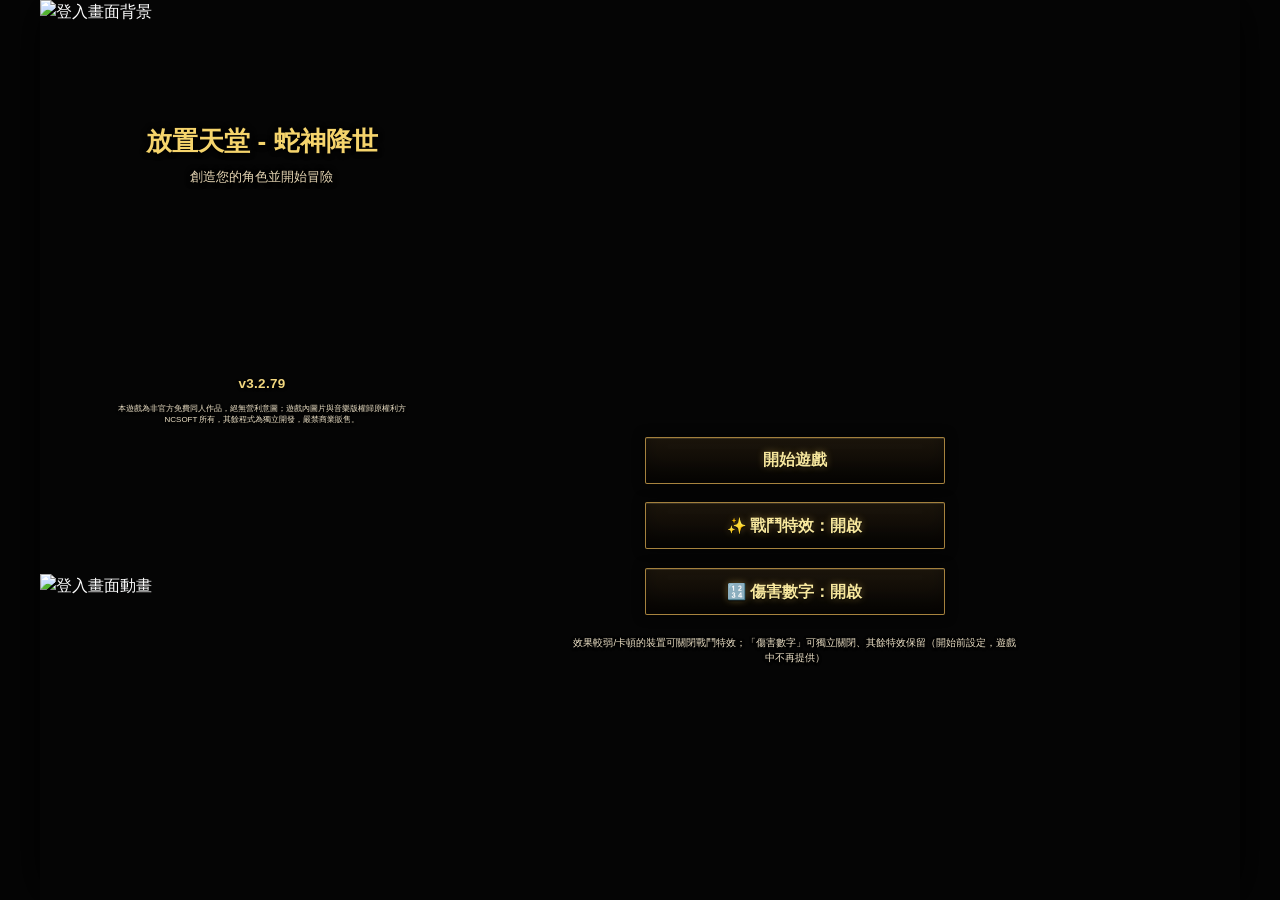
==== commit 3129429f: "Update: Sync game scripts and compiled unified wiki to version v3.2.79" ====
--- a/index.html
+++ b/index.html
@@ -1,7 +1,11 @@
-<!DOCTYPE html>
+﻿<!DOCTYPE html>
 <html lang="zh-TW">
 <head>
     <meta charset="UTF-8">
+    <!-- 🚀 v3.0.74 移植參考版優化：禁止瀏覽器快取 HTML→改檔後玩家重整即拿到新版 js/css（免手動硬重載/清快取） -->
+    <meta http-equiv="Cache-Control" content="no-cache, no-store, must-revalidate">
+    <meta http-equiv="Pragma" content="no-cache">
+    <meta http-equiv="Expires" content="0">
     <meta name="viewport" content="width=device-width, initial-scale=1.0">
     <script>
       // 📱 手機/平板：以固定設計寬度讓整個桌機版面「等比縮小」到螢幕，避免欄位溢出導致按鈕被裁切/點不到。
@@ -25,28 +29,41 @@
         applyViewport();
       })();
     </script>
-    <title>放置天堂 - 以血為盟</title>
+    <title>放置天堂 - 蛇神降世</title>
     <link rel="icon" type="image/png" href="assets/favicon.png">   <!-- 🖼️ 瀏覽器分頁圖示(favicon)：把你的圖放到 assets/favicon.png 即生效；可改 href 路徑或副檔名(.ico/.svg) -->
 
-    <link rel="stylesheet" href="css/style.css?v=d79d0a4b43">
-    <link rel="stylesheet" href="css/tailwind-built.css?v=c0926cfba4"><!-- 🔧 預編譯 Tailwind（取代執行期 JIT tailwind.js）：只含實際用到的 class，省 407KB runtime + 移除持續掃描 DOM 的成本。置於 style.css 之後以保留原 cascade（utility 平手時勝過自訂 class，與舊 JIT 注入順序一致） -->
+    <link rel="stylesheet" href="css/style.css?v=v3.2.24-equipbadges">
+    <link rel="stylesheet" href="css/floating-ui.css?v=20260702g">
+    <link rel="stylesheet" href="css/tailwind-built.css"><!-- 🔧 預編譯 Tailwind（取代執行期 JIT tailwind.js）：只含實際用到的 class，省 407KB runtime + 移除持續掃描 DOM 的成本。置於 style.css 之後以保留原 cascade（utility 平手時勝過自訂 class，與舊 JIT 注入順序一致） -->
 </head>
-<body class="h-screen w-screen flex items-center justify-center p-4">
-
-    <!-- 創角畫面 -->
-    <!-- 👇 修改 1：將寬度放大為 max-w-5xl 以容納三欄排版 -->
-    <div id="creation-screen" class="w-[1000px] panel p-8 flex flex-col gap-6 z-50 absolute shadow-2xl" style="background: rgba(42, 44, 46, 0.78); backdrop-filter: blur(6px);">
-        <div class="text-center border-b border-slate-700 pb-4">
-            <h1 class="text-4xl font-bold text-yellow-400 mb-2">放置天堂 - 以血為盟</h1>
+<body class="h-screen w-screen overflow-hidden">
+
+    <!-- 🖥️ v2.5.8 流動式版面：#app-stage 由 CSS position:fixed;inset:0 填滿整個視窗，內層三欄 flex 隨視窗大小自然撐開（無固定 1920×1080、無 transform 縮放、無 letterbox）。VFX/提示/游標光點掛在 body（舞台外）→ getBoundingClientRect 取真實視窗座標、天生相容。 -->
+    <div id="app-stage">
+
+    <!-- 創角畫面（🎨 v3.0.40 起始UI：310.png 固定底圖＋273~300 左下逐幀動畫·標題/選單/版號絕對定位於 4:3 藝術舞台上） -->
+    <div id="creation-screen">
+      <div id="login-art-stage">
+        <img id="login-bg-image" src="public/assets/login/310.png" alt="登入畫面背景">
+        <img id="login-anim-image" src="public/assets/login/273.png" alt="登入畫面動畫">
+        <div id="login-title-layer" class="text-center">
+            <h1 class="text-4xl font-bold text-yellow-400 mb-2">放置天堂 - 蛇神降世</h1>
             <p class="text-base text-slate-400">創造您的角色並開始冒險</p>
         </div>
-        
+
         <div id="main-menu" class="flex flex-col gap-5 items-center my-12">
-            <button onclick="openSlotSelect('new')" class="btn text-xl w-72 py-4 bg-blue-700 hover:bg-blue-600 border-blue-500">新遊戲 (創建角色)</button>
-            <button onclick="openSlotSelect('load')" id="btn-load" class="btn text-xl w-72 py-4 bg-emerald-700 hover:bg-emerald-600 border-emerald-500">載入遊戲進度</button>
+            <button onclick="openLoadSelect()" id="btn-start-menu" class="btn text-xl w-72 py-4 bg-blue-700 hover:bg-blue-600 border-blue-500">開始遊戲</button>
             <button onclick="toggleVfxPref()" id="btn-vfx-toggle" class="btn text-base w-72 py-2.5 bg-slate-700 hover:bg-slate-600 border-slate-500">✨ 戰鬥特效：開啟</button>
-            <p class="text-xs text-slate-500 -mt-2 w-72 text-center">效果較弱/卡頓的裝置可關閉戰鬥特效（開始前設定，遊戲中不再提供）</p>
-        </div>
+            <button onclick="toggleVfxNumPref()" id="btn-vfxnum-toggle" class="btn text-base w-72 py-2.5 bg-slate-700 hover:bg-slate-600 border-slate-500">🔢 傷害數字：開啟</button>
+            <p class="text-xs text-slate-500 -mt-2 w-72 text-center">效果較弱/卡頓的裝置可關閉戰鬥特效；「傷害數字」可獨立關閉、其餘特效保留（開始前設定，遊戲中不再提供）</p>
+        </div>
+
+        <div id="login-meta-layer">
+            <!-- 🏷️ 版本號（由 js/14 window.onload 依 GAME_VERSION 填入；此處 v2.4.0 僅為 JS 失效時的後備文字） -->
+            <div id="login-version" class="text-center text-sm text-slate-300 font-medium tracking-wide select-none">v2.4.0</div>
+            <div id="login-disclaimer" class="text-center text-xs text-slate-400 leading-relaxed mx-auto">本遊戲為非官方免費同人作品，絕無營利意圖；遊戲內圖片與音樂版權歸原權利方 NCSOFT 所有，其餘程式為獨立開發，嚴禁商業販售。</div>
+        </div>
+      </div>
 
         <div id="slot-select-panel" class="hidden flex flex-col gap-4 items-center my-8 w-full">
             <h2 id="slot-select-title" class="text-2xl font-bold text-yellow-400">選擇存檔位</h2>
@@ -54,78 +71,117 @@
             <button onclick="slotBackToMenu()" class="btn px-6 py-2 bg-slate-700 hover:bg-slate-600 text-base font-bold">返回</button>
         </div>
 
-        <div id="creation-panel" class="hidden flex flex-row gap-6 items-start">
-
-            <div id="creation-img-wrap" class="w-[340px] h-[600px] border-4 border-amber-800 p-2 bg-slate-950/40 rounded-lg shadow-[0_0_30px_rgba(0,0,0,0.9)] outline outline-1 outline-offset-4 outline-amber-700/40 flex items-center justify-center shrink-0 overflow-hidden">
-                <img id="class-preview-img" src="assets/start/prince.png" alt="職業預覽" class="w-full h-full object-cover object-top rounded pointer-events-none drop-shadow-[0_10px_15px_rgba(0,0,0,0.8)]">
-            </div>
-
-            <div id="creation-controls" class="flex-1 h-[600px] flex flex-col justify-between min-w-0">
-                <div id="creation-row" class="flex gap-4 flex-1 min-h-0">
-                    <div id="creation-class-box" class="w-[290px] h-full bg-slate-800/50 p-5 rounded-xl border border-slate-700 flex flex-col shrink-0">
-                        <h2 class="text-lg text-yellow-400 mb-3 font-bold shrink-0">1. 選擇職業</h2>
-                        <!-- 職業按鈕區：8 個職業（16 鈕）一次完整顯示、不捲動；👑 王族放第一位 -->
-                        <div class="grid grid-cols-2 gap-1.5 shrink-0 content-start">
-                            <button onclick="selectClass('m_royal')" id="btn-class-m_royal" class="btn py-1 text-sm font-bold">王子</button>
-                            <button onclick="selectClass('f_royal')" id="btn-class-f_royal" class="btn py-1 text-sm font-bold">公主</button>
-                            <button onclick="selectClass('m_knight')" id="btn-class-m_knight" class="btn py-1 text-sm font-bold">男騎士</button>
-                            <button onclick="selectClass('f_knight')" id="btn-class-f_knight" class="btn py-1 text-sm font-bold">女騎士</button>
-                            <button onclick="selectClass('m_mage')" id="btn-class-m_mage" class="btn py-1 text-sm font-bold">男法師</button>
-                            <button onclick="selectClass('f_mage')" id="btn-class-f_mage" class="btn py-1 text-sm font-bold">女法師</button>
-                            <button onclick="selectClass('m_elf')" id="btn-class-m_elf" class="btn py-1 text-sm font-bold">男妖精</button>
-                            <button onclick="selectClass('f_elf')" id="btn-class-f_elf" class="btn py-1 text-sm font-bold">女妖精</button>
-                            <button onclick="selectClass('m_dark')" id="btn-class-m_dark" class="btn py-1 text-sm font-bold">男黑暗妖精</button>
-                            <button onclick="selectClass('f_dark')" id="btn-class-f_dark" class="btn py-1 text-sm font-bold">女黑暗妖精</button>
-                            <button onclick="selectClass('m_illusionist')" id="btn-class-m_illusionist" class="btn py-1 text-sm font-bold">男幻術士</button>
-                            <button onclick="selectClass('f_illusionist')" id="btn-class-f_illusionist" class="btn py-1 text-sm font-bold">女幻術士</button>
-                            <button onclick="selectClass('m_Dknight')" id="btn-class-m_Dknight" class="btn py-1 text-sm font-bold">男龍騎士</button>
-                            <button onclick="selectClass('f_Dknight')" id="btn-class-f_Dknight" class="btn py-1 text-sm font-bold">女龍騎士</button>
-                            <button onclick="selectClass('m_warrior')" id="btn-class-m_warrior" class="btn py-1 text-sm font-bold">男戰士</button>
-                            <button onclick="selectClass('f_warrior')" id="btn-class-f_warrior" class="btn py-1 text-sm font-bold">女戰士</button>
-                        </div>
-                        <div id="class-desc" class="mt-3 text-slate-300 text-sm leading-relaxed flex-1 min-h-0 overflow-y-auto pr-1"></div>
-                    </div>
-                    
-                    <div class="flex-1 h-full bg-slate-800/50 p-5 rounded-xl border border-slate-700 flex flex-col" id="stat-allocation">
-                        <h2 class="text-lg text-yellow-400 mb-4 font-bold flex justify-between items-center shrink-0">
-                            <span>2. 分配能力</span>
-                            <span class="text-emerald-400 text-sm">剩餘: <span id="creation-pts" class="text-xl">0</span></span>
-                        </h2>
-                        <div class="space-y-4 text-base flex-1 flex flex-col justify-center">
-                            <div class="flex justify-between items-center"><span class="w-12 text-red-300">力量</span> <button class="btn px-3 py-0.5" onclick="adjStat('str', -1)">-</button> <span id="c-str" class="w-8 text-center font-bold text-red-200"></span> <button class="btn px-3 py-0.5" onclick="adjStat('str', 1)">+</button></div>
-                            <div class="flex justify-between items-center"><span class="w-12 text-green-300">敏捷</span> <button class="btn px-3 py-0.5" onclick="adjStat('dex', -1)">-</button> <span id="c-dex" class="w-8 text-center font-bold text-green-200"></span> <button class="btn px-3 py-0.5" onclick="adjStat('dex', 1)">+</button></div>
-                            <div class="flex justify-between items-center"><span class="w-12 text-orange-300">體質</span> <button class="btn px-3 py-0.5" onclick="adjStat('con', -1)">-</button> <span id="c-con" class="w-8 text-center font-bold text-orange-200"></span> <button class="btn px-3 py-0.5" onclick="adjStat('con', 1)">+</button></div>
-                            <div class="flex justify-between items-center"><span class="w-12 text-blue-300">智力</span> <button class="btn px-3 py-0.5" onclick="adjStat('int', -1)">-</button> <span id="c-int" class="w-8 text-center font-bold text-blue-200"></span> <button class="btn px-3 py-0.5" onclick="adjStat('int', 1)">+</button></div>
-                            <div class="flex justify-between items-center"><span class="w-12 text-purple-300">精神</span> <button class="btn px-3 py-0.5" onclick="adjStat('wis', -1)">-</button> <span id="c-wis" class="w-8 text-center font-bold text-purple-200"></span> <button class="btn px-3 py-0.5" onclick="adjStat('wis', 1)">+</button></div>
-                            <div class="flex justify-between items-center"><span class="w-12 text-pink-300">魅力</span> <button class="btn px-3 py-0.5" onclick="adjStat('cha', -1)">-</button> <span id="c-cha" class="w-8 text-center font-bold text-pink-200"></span> <button class="btn px-3 py-0.5" onclick="adjStat('cha', 1)">+</button></div>
-                        </div>
-                    </div>
-                </div>
-                
-                <label class="flex items-center gap-2 mt-2 px-1 cursor-pointer select-none" title="開啟後此角色永久套用經典（硬核）規則，無法事後關閉">
-                    <input type="checkbox" id="create-classic-toggle" onchange="onToggleClassic(this)" class="w-5 h-5 accent-amber-600 shrink-0">
-                    <span class="text-amber-300 font-bold shrink-0">經典模式</span>
-                    <span class="text-slate-400 text-xs">經驗/金錢砍半、掉寶率 1/10、死亡噴經驗（永久）</span>
-                </label>
-                <label id="lbl-create-traditional" class="flex items-center gap-2 mt-2 px-1 cursor-pointer select-none" title="傳統模式可單獨開啟、或與經典模式並用，永久生效">
-                    <input type="checkbox" id="create-traditional-toggle" onchange="onToggleTraditional(this)" class="w-5 h-5 accent-purple-600 shrink-0">
-                    <span class="text-purple-300 font-bold shrink-0">傳統模式</span>
-                    <span class="text-slate-400 text-xs">裝備不可強化、無施法卷軸，改由掉落/製作裝備自帶隨機強化值（永久；可單開或＋經典）</span>
-                </label>
-                <div class="flex gap-4 shrink-0 mt-3">
-                    <button onclick="backToMenu()" class="btn w-1/4 py-2.5 text-base">返回</button>
-                    <button onclick="startGame()" id="btn-start" class="btn w-3/4 py-2.5 font-bold text-lg text-white shadow-lg" disabled>開始冒險</button>
-                </div>
-            </div>
-            
-        </div>
-
-        <!-- 🏷️ 版本號（由 js/14 window.onload 依 GAME_VERSION 填入；此處 v2.4.0 僅為 JS 失效時的後備文字） -->
-        <div id="login-version" class="text-center text-sm text-slate-300 font-medium tracking-wide select-none mt-1">v2.4.0</div>
-    </div>
+        <div id="load-select-panel" class="hidden" aria-label="角色選擇">
+          <div id="load-art-stage">
+            <img id="load-select-bg" src="public/assets/login/load.png" alt="角色選擇背景" draggable="false">
+            <div id="load-slot-grid" aria-label="存檔角色"></div>
+            <img id="load-select-overlay" src="public/assets/login/load1.png" alt="" aria-hidden="true" draggable="false">
+            <div id="load-page-tabs" aria-label="存檔頁切換">
+                <button onclick="loadSetPage(1)" id="load-page-1" type="button" aria-label="存檔 1 到 4"></button>
+                <button onclick="loadSetPage(2)" id="load-page-2" type="button" aria-label="存檔 5 到 8"></button>
+            </div>
+            <section id="load-info-panel" aria-live="polite">
+                <div class="load-info-row name"><span>Character Name</span><strong id="load-info-name"></strong></div>
+                <div class="load-info-row pledge"><span>Blood Pledge</span><strong id="load-info-pledge"></strong></div>
+                <div class="load-info-row class"><span>Class</span><strong id="load-info-class"></strong></div>
+                <div class="load-info-row alignment"><span>Alignment</span><strong id="load-info-alignment"></strong></div>
+                <div class="load-info-row hp"><span>Hit Point</span><strong id="load-info-hp"></strong></div>
+                <div class="load-info-row mp"><span>Mana Point</span><strong id="load-info-mp"></strong></div>
+                <div class="load-info-row ac"><span>Armor Class</span><strong id="load-info-ac"></strong></div>
+                <div class="load-info-row lv"><span>Level</span><strong id="load-info-lv"></strong></div>
+                <div class="load-info-row str"><span>Strength</span><strong id="load-info-str"></strong></div>
+                <div class="load-info-row dex"><span>Dexterity</span><strong id="load-info-dex"></strong></div>
+                <div class="load-info-row con"><span>Constitution</span><strong id="load-info-con"></strong></div>
+                <div class="load-info-row wis"><span>Wisdom</span><strong id="load-info-wis"></strong></div>
+                <div class="load-info-row cha"><span>Charisma</span><strong id="load-info-cha"></strong></div>
+                <div class="load-info-row int"><span>Intelligence</span><strong id="load-info-int"></strong></div>
+            </section>
+            <div id="load-action-panel">
+                <button onclick="loadEnterSelected()" id="load-btn-enter" type="button">進入遊戲</button>
+                <button onclick="loadCreateSelected()" id="load-btn-create" type="button">創新角色</button>
+                <button onclick="loadImportSelected()" id="load-btn-import" type="button">匯入進度</button>
+                <button onclick="loadRestoreSelected()" id="load-btn-restore" type="button" class="hidden">還原備份</button>
+                <button onclick="loadBackToMenu()" id="load-btn-back" type="button">返回</button>
+            </div>
+          </div>
+        </div>
+
+                <div id="creation-panel" class="hidden" aria-label="創建角色">
+            <img id="creation-bg-image" src="public/assets/login/824.png" alt="創角背景" draggable="false">
+
+            <section id="creation-class-desc-frame" aria-live="polite">
+                <h2 id="creation-class-title">王子</h2>
+                <div id="class-desc"></div>
+            </section>
+
+            <div id="creation-avatar-stage" aria-hidden="true">
+                <img id="class-preview-img" src="assets/start/prince/714.png" alt="職業預覽" draggable="false">
+            </div>
+            <nav id="creation-class-list" aria-label="職業選擇">
+                <button onclick="selectClassBase('royal')" id="btn-class-base-royal" class="creation-class-btn class-left class-pos-1" type="button" title="王族"><img src="assets/logo/王族logo.png" alt="王族"></button>
+                <button onclick="selectClassBase('knight')" id="btn-class-base-knight" class="creation-class-btn class-left class-pos-2" type="button" title="騎士"><img src="assets/logo/騎士logo.png" alt="騎士"></button>
+                <button onclick="selectClassBase('mage')" id="btn-class-base-mage" class="creation-class-btn class-left class-pos-3" type="button" title="法師"><img src="assets/logo/法師logo.png" alt="法師"></button>
+                <button onclick="selectClassBase('elf')" id="btn-class-base-elf" class="creation-class-btn class-left class-pos-4" type="button" title="妖精"><img src="assets/logo/妖精logo.png" alt="妖精"></button>
+                <button onclick="selectClassBase('dark')" id="btn-class-base-dark" class="creation-class-btn class-right class-pos-1" type="button" title="黑暗妖精"><img src="assets/logo/黑暗妖精logo.png" alt="黑暗妖精"></button>
+                <button onclick="selectClassBase('illusionist')" id="btn-class-base-illusionist" class="creation-class-btn class-right class-pos-2" type="button" title="幻術士"><img src="assets/logo/幻術士logo.png" alt="幻術士"></button>
+                <button onclick="selectClassBase('Dknight')" id="btn-class-base-Dknight" class="creation-class-btn class-right class-pos-3" type="button" title="龍騎士"><img src="assets/logo/龍騎士logo.png" alt="龍騎士"></button>
+                <button onclick="selectClassBase('warrior')" id="btn-class-base-warrior" class="creation-class-btn class-right class-pos-4" type="button" title="戰士"><img src="assets/logo/戰士logo.png" alt="戰士"></button>
+            </nav>
+
+            <div id="creation-gender-panel" aria-label="性別選擇">
+                <button onclick="selectGender('m')" id="btn-gender-m" class="creation-gender-btn" type="button" title="男性">♂</button>
+                <button onclick="selectGender('f')" id="btn-gender-f" class="creation-gender-btn" type="button" title="女性">♀</button>
+            </div>
+<div id="stat-allocation" aria-label="能力配點">
+                <div id="creation-pts">0</div>
+                <div class="creation-stat-control stat-str"><span id="c-str" class="creation-stat-value"></span><button class="creation-stat-btn" onclick="adjStat('str', -1)">-</button><button class="creation-stat-btn" onclick="adjStat('str', 1)">+</button></div>
+                <div class="creation-stat-control stat-dex"><span id="c-dex" class="creation-stat-value"></span><button class="creation-stat-btn" onclick="adjStat('dex', -1)">-</button><button class="creation-stat-btn" onclick="adjStat('dex', 1)">+</button></div>
+                <div class="creation-stat-control stat-con"><span id="c-con" class="creation-stat-value"></span><button class="creation-stat-btn" onclick="adjStat('con', -1)">-</button><button class="creation-stat-btn" onclick="adjStat('con', 1)">+</button></div>
+                <div class="creation-stat-control stat-wis"><span id="c-wis" class="creation-stat-value"></span><button class="creation-stat-btn" onclick="adjStat('wis', -1)">-</button><button class="creation-stat-btn" onclick="adjStat('wis', 1)">+</button></div>
+                <div class="creation-stat-control stat-cha"><span id="c-cha" class="creation-stat-value"></span><button class="creation-stat-btn" onclick="adjStat('cha', -1)">-</button><button class="creation-stat-btn" onclick="adjStat('cha', 1)">+</button></div>
+                <div class="creation-stat-control stat-int"><span id="c-int" class="creation-stat-value"></span><button class="creation-stat-btn" onclick="adjStat('int', -1)">-</button><button class="creation-stat-btn" onclick="adjStat('int', 1)">+</button></div>
+            </div>
+
+            <label id="classic-mode-control" title="開啟後此角色永久套用經典規則，無法事後關閉">
+                <input type="checkbox" id="create-classic-toggle" onchange="onToggleClassic(this)">
+                <span>經典模式</span>
+            </label>
+            <button onclick="backToMenu()" id="creation-back-button" type="button">返回</button>
+            <button onclick="startGame()" id="btn-start" class="creation-start-button" type="button" disabled>開始遊戲</button>
+        </div>
+    </div>
+
+    <script>
+      // 登入頁逐幀動畫：273.png～300.png，使用相對路徑，GitHub Pages 可直接部署。
+      (function(){
+        var first=273,last=300,frame=first,lastAt=0,stepMs=90,ready=false;
+        var base='public/assets/login/';
+        // 首頁 BGM 優先；頁面載入完成後再逐張載入動畫，避免 28 張圖片同時與音樂搶讀取／解碼資源。
+        function preloadFrame(n){
+          if(n>last){ready=true;return;}
+          var p=new Image();
+          p.onload=p.onerror=function(){preloadFrame(n+1);};
+          p.src=base+n+'.png';
+        }
+        function beginPreload(){setTimeout(function(){preloadFrame(first+1);},500);}
+        if(document.readyState==='complete') beginPreload();
+        else window.addEventListener('load',beginPreload,{once:true});
+        function animateLogin(now){
+          var screen=document.getElementById('creation-screen');
+          var img=document.getElementById('login-anim-image');
+          if(ready&&img&&screen&&!screen.classList.contains('hidden')&&now-lastAt>=stepMs){
+            frame=frame>=last?first:frame+1;
+            img.src=base+frame+'.png';
+            lastAt=now;
+          }
+          requestAnimationFrame(animateLogin);
+        }
+        requestAnimationFrame(animateLogin);
+      })();
+    </script>
 
     <!-- 遊戲主畫面 -->
-    <div id="game-screen" class="hidden w-full h-full max-w-[1600px] flex gap-4">
+    <div id="game-screen" class="hidden flex gap-4">
         <!-- 📱 手機版置頂常駐 HP/MP 細條（桌機 display:none） -->
         <div id="mobile-vitals">
             <div class="mv-bars">
@@ -139,7 +195,7 @@
         <div id="col-left" class="w-[340px] flex flex-col gap-4">
             <!-- 新增了 id="status-panel"，並加入去底色與加深背景的樣式確保文字可讀 -->
             <div id="status-panel" class="panel bg-cover bg-top bg-no-repeat" style="background-blend-mode: multiply; background-color: rgba(30, 41, 59, 0.85);">
-                <div class="panel-header text-center flex justify-between bg-transparent border-b border-slate-700"><span class="flex items-center shrink-0"><span id="st-classname">職業</span><span id="classic-badge" class="hidden font-bold ml-1" style="color:#fbbf24;text-shadow:0 0 5px rgba(251,191,36,0.7);font-size:0.85rem;line-height:1;" title="經典模式（硬核）：物品掉落 ×1/10、經驗減半、金幣剩一般模式的 1/2、死亡損失該等級 10% 最大經驗（不降等）">⚔經典</span><span id="traditional-badge" class="hidden font-bold ml-1" style="color:#c4b5fd;text-shadow:0 0 5px rgba(196,181,253,0.7);font-size:0.85rem;line-height:1;" title="傳統模式（經典之上）：所有裝備無強化、改由掉落自帶強化值、怪物/黑市無施法卷軸、倉庫與角色獨立">🏛️傳統</span></span><span id="victory-badge" class="hidden font-bold" style="color:#fde68a;text-shadow:0 0 6px rgba(253,230,138,0.85);font-size:1.4rem;line-height:1;align-items:center;gap:0.15rem;" title="攻城獲勝期間：全商店8折、開放獲勝城池"><span style="font-size:1.05em;line-height:1;position:relative;top:-0.08em;">👑</span><span style="line-height:1;">攻城獲勝</span></span><span id="st-class" class="text-white text-lg font-bold cursor-pointer hover:bg-slate-700/50 rounded px-2 inline-block min-w-[2.5rem] text-right" title="點擊此處修改名稱" onclick="startEditName()"></span></div>
+                <div class="panel-header text-center flex justify-between bg-transparent border-b border-slate-700"><span class="flex items-center shrink-0"><span id="st-classname">職業</span><span id="classic-badge" class="hidden font-bold ml-1" style="color:#fbbf24;text-shadow:0 0 5px rgba(251,191,36,0.7);font-size:0.85rem;line-height:1;" title="經典模式（硬核）：死亡損失該等級 5% 最大經驗（不降等）、無祝福/精通/席琳；掉落率、經驗與金幣獲得與一般模式相同">⚔經典</span></span><span id="victory-badge" class="hidden font-bold" style="color:#fde68a;text-shadow:0 0 6px rgba(253,230,138,0.85);font-size:1.4rem;line-height:1;align-items:center;gap:0.15rem;" title="攻城獲勝期間：全商店8折、開放獲勝城池"><span style="font-size:1.05em;line-height:1;position:relative;top:-0.08em;">👑</span><span style="line-height:1;">攻城獲勝</span></span><span id="st-class" class="text-white text-lg font-bold cursor-pointer hover:bg-slate-700/50 rounded px-2 inline-block min-w-[2.5rem] text-right" title="點擊此處修改名稱" onclick="startEditName()"></span></div>
                 <div class="p-4 space-y-3 text-base">
                     <div class="flex justify-between text-slate-400 border-b border-slate-700 pb-2"><span>等級</span> <span class="text-white font-bold text-xl" id="st-lv">1</span></div>
                     <div class="flex justify-between text-slate-400"><span>防禦 (AC)</span> <span class="text-white font-bold" id="st-ac">10</span></div>
@@ -154,71 +210,24 @@
                 </div>
             </div>
 
-            <div id="automation-panel" class="panel flex-1 overflow-hidden flex flex-col">
-                <div class="panel-header text-center">自動化設定</div>
-                <div class="p-4 text-base flex flex-col gap-4 overflow-y-auto">
-                    <div class="bg-slate-800 p-3 rounded-lg border border-slate-700 flex flex-col gap-2">
-                        <div class="flex items-center justify-between gap-3">
-                            <label class="cursor-pointer flex items-center gap-2"><input type="checkbox" id="set-sfx-on" class="w-4 h-4" onchange="try{setSfxOn(this.checked)}catch(e){}"><span class="text-sm text-amber-200 font-bold">🔊 戰鬥音效</span></label>
-                            <input type="range" id="set-sfx-vol" min="0" max="100" value="50" step="5" class="flex-1 max-w-[150px]" oninput="try{setSfxVol(this.value)}catch(e){}" title="音效音量">
-                        </div>
-                        <div class="flex items-center justify-between gap-3 border-t border-slate-700 pt-2">
-                            <label class="cursor-pointer flex items-center gap-2"><input type="checkbox" id="set-bgm-on" class="w-4 h-4" onchange="try{setBgmOn(this.checked)}catch(e){}"><span class="text-sm text-sky-200 font-bold">🎵 背景音樂</span></label>
-                            <input type="range" id="set-bgm-vol" min="0" max="100" value="35" step="5" class="flex-1 max-w-[150px]" oninput="try{setBgmVol(this.value)}catch(e){}" title="音樂音量">
-                        </div>
-                    </div>
-                    <div class="bg-slate-800 p-3 rounded-lg border border-slate-700">
-                        <div class="flex flex-col gap-2">
-                            <div class="flex justify-between items-center">
-                            <select id="set-pot" class="bg-slate-900 border border-slate-600 text-red-300 px-2 py-1 rounded text-sm w-28 outline-none" onchange="this.classList.remove('text-red-300', 'text-orange-300', 'text-white'); this.classList.add(this.value === 'potion_heal' ? 'text-red-300' : (this.value === 'potion_strong' ? 'text-orange-300' : 'text-white'));">
-                            <option value="potion_heal" class="text-red-300">紅色藥水</option>
-                            <option value="potion_strong" class="text-orange-300">橙色藥水</option>
-                            <option value="potion_ult" class="text-white">白色藥水</option>
-                        </select>
-                        <span class="text-sm">HP &lt; <input type="number" id="set-hp-pot" value="70" class="w-14 bg-slate-900 border border-slate-600 text-center text-white rounded">%</span>
-                    </div>
-                            <label class="cursor-pointer flex items-center gap-2 mt-1 border-t border-slate-700 pt-2"><input type="checkbox" id="set-auto-buy-pot" class="w-4 h-4"><span class="text-sm text-slate-300">藥水不足自動買至100</span></label>
-                        </div>
-                    </div>
-                    
-                    <div class="bg-slate-800 p-3 rounded-lg border border-slate-700">
-                        <div class="text-sm text-slate-400 mb-3 border-b border-slate-700 pb-1">自動施放設定</div>
-                        <div class="flex justify-between items-center mb-2 text-sm"><span class="text-cyan-400 font-bold">攻擊技能</span><span>MP &gt; <input type="number" id="set-mp-atk" value="50" class="w-12 bg-slate-900 border text-center text-white rounded">%</span></div>
-                        <select id="sel-atk-skill" class="w-full bg-slate-900 border text-cyan-300 px-2 py-2 mb-3 rounded text-sm"><option value="">無</option></select>
-                        <div class="flex justify-between items-center mb-2 text-sm"><span class="text-green-400 font-bold">治癒魔法</span><span>HP &lt; <input type="number" id="set-mp-heal" value="50" class="w-12 bg-slate-900 border text-center text-white rounded">%</span></div>
-                        <select id="sel-heal-skill" class="w-full bg-slate-900 border text-green-300 px-2 py-2 rounded text-sm"><option value="">無</option></select>
-                        <div class="flex justify-between items-center mb-1 mt-3 text-sm border-t border-slate-700 pt-2"><span class="text-rose-400 font-bold">消耗HP技能</span><span>HP &gt; <input type="number" id="set-hp-skill" value="0" min="0" max="100" class="w-12 bg-slate-900 border text-center text-white rounded">%</span></div>
-                        <div class="text-[11px] text-slate-500 mb-1 leading-tight">HP 低於此比例時，暫停自動施放「消耗HP的技能」（龍騎士龍魔法／屠宰者／覺醒、冥想術、堅固防護等）。0＝不限制。</div>
-                        <div id="ui-convert-row" class="hidden">
-                            <div class="flex justify-between items-center mb-2 mt-3 text-sm"><span class="text-cyan-400 font-bold">轉換魔法</span><span>HP &gt; <input type="number" id="set-hp-convert" value="50" class="w-12 bg-slate-900 border text-center text-white rounded">%</span></div>
-                            <select id="sel-convert-skill" class="w-full bg-slate-900 border text-cyan-300 px-2 py-2 rounded text-sm"><option value="">無</option></select>
-                        </div>
-                    </div>
-
-                    <div class="bg-slate-800 p-3 rounded-lg border border-slate-700 grid grid-cols-2 gap-3 text-sm">
-                        <div class="col-span-2 flex justify-between items-center"><label class="cursor-pointer flex items-center gap-2"><input type="checkbox" id="set-haste" class="w-4 h-4"> <span class="text-green-300">自我加速藥水</span></label><label class="cursor-pointer flex items-center gap-1 text-xs text-slate-400"><input type="checkbox" id="set-auto-buy-haste" class="w-3 h-3"> <span>自動購買</span></label></div>
-                        <div id="ui-brave-row" class="col-span-2 flex justify-between items-center"><label class="cursor-pointer flex items-center gap-2"><input type="checkbox" id="set-brave" class="w-4 h-4"> <span class="text-purple-300">勇敢藥水</span></label><label class="cursor-pointer flex items-center gap-1 text-xs text-slate-400"><input type="checkbox" id="set-auto-buy-brave" class="w-3 h-3"> <span>自動購買</span></label></div>
-                        <div class="col-span-2 flex justify-between items-center"><label class="cursor-pointer flex items-center gap-2"><input type="checkbox" id="set-blue" class="w-4 h-4"> <span class="text-blue-300">藍色藥水</span></label><label class="cursor-pointer flex items-center gap-1 text-xs text-slate-400"><input type="checkbox" id="set-auto-buy-blue" class="w-3 h-3"> <span>自動購買</span></label></div>
-                        <div id="ui-cautious-row" class="col-span-2 flex justify-between items-center"><label class="cursor-pointer flex items-center gap-2"><input type="checkbox" id="set-cautious" class="w-4 h-4"> <span class="text-purple-300">慎重藥水</span></label><label class="cursor-pointer flex items-center gap-1 text-xs text-slate-400"><input type="checkbox" id="set-auto-buy-cautious" class="w-3 h-3"> <span>自動購買</span></label></div>
-                        <div id="ui-elfcookie-row" class="col-span-2 flex justify-between items-center"><label class="cursor-pointer flex items-center gap-2"><input type="checkbox" id="set-elfcookie" class="w-4 h-4"> <span class="text-yellow-200">精靈餅乾</span></label><label class="cursor-pointer flex items-center gap-1 text-xs text-slate-400"><input type="checkbox" id="set-auto-buy-elfcookie" class="w-3 h-3"> <span>自動購買</span></label></div>
-                        <div class="col-span-2 flex justify-between items-center border-t border-slate-700 pt-2 mt-1"><label class="cursor-pointer flex items-center gap-2"><input type="checkbox" id="set-poly" class="w-4 h-4"> <span class="text-gray-300">變形卷軸</span></label><label class="cursor-pointer flex items-center gap-1 text-xs text-slate-400"><input type="checkbox" id="set-auto-buy-poly" class="w-3 h-3"> <span>自動購買</span></label></div>
-                        <div class="col-span-2 flex justify-between items-center border-t border-slate-700 pt-2 mt-1"><label class="cursor-pointer flex items-center gap-2"><input type="checkbox" id="set-magicbarrier" class="w-4 h-4"> <span class="text-cyan-300">魔法卷軸(魔法屏障)</span></label><span class="text-xs text-slate-500">無自動購買</span></div>
-                        <div class="col-span-2 flex justify-between items-center border-t border-slate-700 pt-2 mt-1"><label class="cursor-pointer flex items-center gap-2"><input type="checkbox" id="set-teleport" class="w-4 h-4"> <span class="text-sky-300">瞬間移動卷軸(遇BOSS)</span></label><label class="cursor-pointer flex items-center gap-1 text-xs text-slate-400"><input type="checkbox" id="set-auto-buy-teleport" class="w-3 h-3"> <span>自動購買</span></label></div>
-                        <div class="col-span-2 flex justify-between items-center border-t border-slate-700 pt-2 mt-1"><label class="cursor-pointer flex items-center gap-2"><input type="checkbox" id="set-auto-buy-arrow" class="w-4 h-4" checked> <span class="text-orange-300">弓箭耗盡時自動購買 1000 銀箭</span></label></div>
-						<div id="auto-buff-skills" class="col-span-2 grid grid-cols-2 gap-1 mt-1 border-t border-slate-600 pt-2"></div>
-                    </div>
-                    
-                    <div class="mt-auto flex gap-2">
-                        <button onclick="exportSave()" class="btn w-1/2 py-3 bg-indigo-700 hover:bg-indigo-600 border-indigo-500 text-lg">匯出進度</button>
-                        <button onclick="saveGame()" class="btn w-1/2 py-3 bg-emerald-700 hover:bg-emerald-600 border-emerald-500 text-lg">儲存遊戲</button>
-                    </div>
-                </div>
-            </div>
+            <!-- 🤝 協力傭兵隊伍面板（Phase 1：隊伍/技能設定分頁；無傭兵時自動隱藏，不佔版面） -->
+            <div id="squad-panel" class="panel" style="display:none;">
+                <div class="panel-header flex items-center justify-center" style="user-select:none;"><span class="text-center">隊伍與夥伴</span></div><!-- 🔧 v2.6.76 取消收合按鈕·面板恆展開（用戶要求） -->
+                <div id="squad-body" class="p-3 flex flex-col gap-2">
+                    <div class="flex gap-2">
+                        <button id="squad-tab-btn-team" class="flex-1 py-1 text-sm font-bold rounded border" style="background:#334155;border-color:#475569;color:#cbd5e1;" onclick="switchSquadTab('team')">隊伍</button>
+                        <button id="squad-tab-btn-skill" class="flex-1 py-1 text-sm font-bold rounded border" style="background:#334155;border-color:#475569;color:#cbd5e1;" onclick="switchSquadTab('skill')">技能設定</button>
+                    </div>
+                    <div id="squad-tab-team" class="flex flex-col gap-2"></div>
+                    <div id="squad-tab-skill" class="hidden flex flex-col gap-2"></div>
+                </div>
+            </div>
+
         </div>
 
         <!-- 中間：地圖與日誌 -->
         <div id="col-center" class="flex-1 flex flex-col gap-4">
-            <div class="panel">
+            <div id="map-view-panel" class="panel">
                 <div class="panel-header flex justify-between items-center">
     <span class="text-xl flex items-center gap-4">冒險地圖 <span id="status-alerts" class="text-sm font-normal"></span> <span id="siege-timer" class="hidden text-base font-bold text-red-300 anim-flash"></span></span>
     
@@ -239,7 +248,7 @@
                 </div>
             </div> <!-- 👈 就是少了這個標籤！它是用來把 panel-header 關閉的 -->
             
-            <div id="battle-view" class="p-4"><div id="mob-list" class="flex gap-4 w-full"></div></div>
+            <div id="battle-view" class="p-4"><div id="status-icon-bar" aria-label="角色狀態圖示"></div><div id="mob-list" class="flex gap-4 w-full"></div></div>
                 
                 <div id="town-view" class="hidden p-6 flex-col items-center gap-4 flex-1 h-full min-h-0">
                     <h2 class="text-3xl font-bold text-emerald-400 drop-shadow-md shrink-0" id="town-name">銀騎士村</h2>
@@ -262,6 +271,8 @@
                 </div>
             </div>
 
+            <!-- 📜 日誌列：戰鬥日誌(左) / 系統與物品日誌(右) 並排，各佔一半寬 -->
+            <div id="log-row" class="flex gap-4">
             <div id="combat-log-panel" class="panel flex-1 flex flex-col overflow-hidden relative">
                 <div class="panel-header text-slate-100 text-lg border-b border-red-900/40 flex flex-wrap items-center justify-between gap-x-2 gap-y-1">
                     <span class="shrink-0">戰鬥日誌</span>
@@ -289,20 +300,26 @@
                 <!-- 🔒 系統與物品日誌捲動鎖定提示（同戰鬥日誌：向上捲動鎖定刷新、捲回底部自動解除） -->
                 <button id="sys-log-unlock" onclick="sysLogToBottom()" class="hidden absolute left-1/2 -translate-x-1/2 bottom-2 z-10 px-3 py-1 text-xs font-bold rounded-full shadow-lg bg-amber-700/90 hover:bg-amber-600 border border-amber-400 text-amber-50">🔒 已鎖定捲動 ▾ 回到最新</button>
             </div>
+            </div><!-- /#log-row -->
         </div>
 
         <!-- 右側：清單面板 -->
         <div id="col-right" class="w-[380px] flex flex-col gap-3">
             <div class="panel p-2 grid grid-cols-3 gap-2 bg-slate-800 tab-bar">
-                <button class="btn active text-base py-2 font-bold px-0" onclick="switchTab('stats', this)">能力</button>
+                <button class="btn active text-base py-2 font-bold px-0" onclick="switchTab('stats', this); toggleEquipmentWindow()" title="單擊開啟或關閉裝備視窗">能力</button>
                 <button class="btn text-base py-2 font-bold px-0" onclick="switchTab('equip', this)">裝備</button>
                 <button class="btn text-base py-2 font-bold px-0" onclick="switchTab('skill', this)">技能</button>
                 <button class="btn text-base py-2 font-bold px-0" onclick="switchTab('weapons', this)">武器</button>
                 <button class="btn text-base py-2 font-bold px-0" onclick="switchTab('armors', this)">防具</button>
                 <button class="btn text-base py-2 font-bold px-0" onclick="switchTab('items', this)">道具</button>
+                <!-- 第三排：統計 / 收藏 / 一鍵賣出 -->
                 <button class="btn text-base py-2 font-bold px-0" style="background: linear-gradient(135deg, #565d68 0%, #6b7280 26%, #3f4651 48%, #5a6270 72%, #313740 100%); color: #f1f5f9; border-color: #6b7280;" onclick="switchTab('audit', this)">統計</button>
-                <button id="btn-sort-inv" class="btn text-base py-2 font-bold px-0" style="background: linear-gradient(135deg, #0c4a5e 0%, #0e7490 28%, #0a3d4d 52%, #11657e 76%, #093440 100%); color: #a5f3fc; border-color: #0891b2;" onclick="sortInventory()">一鍵排列</button>
-                <button id="btn-sell-junk" class="btn text-base py-2 font-bold px-0" style="background: linear-gradient(135deg, #6b2a10 0%, #b3490e 28%, #5a230e 52%, #9a3e0c 76%, #4a1d0c 100%); color: #fed7aa; border-color: #c2410c;" onclick="sellAllJunk()">賣出廢品</button>
+                <button id="btn-collection" class="btn text-base py-2 font-bold px-0" style="background: linear-gradient(135deg, #4a2f0c 0%, #b3850e 28%, #3f2a0c 52%, #9a720c 76%, #2e2008 100%); color: #fde68a; border-color: #d4a017;" onclick="openCollectionPanel()">收藏</button>
+                <button id="btn-autosell" class="btn text-base py-2 font-bold px-0" style="background: linear-gradient(135deg, #4a2c0a 0%, #c2620e 28%, #3f2608 52%, #a8550c 76%, #2e1c06 100%); color: #fed7aa; border-color: #ea580c;" onclick="openAutoSellRules()">自動販賣</button>
+                <!-- 第四排：匯出 / 存檔 / 自動化設定（🔧 v2.6.73 一鍵排列改獲得物品自動觸發·此鈕改開自動化設定浮動視窗） -->
+                <button class="btn text-base py-2 font-bold px-0" style="background: linear-gradient(135deg, #312e81 0%, #4f46e5 28%, #28236b 52%, #4338ca 76%, #1e1b4b 100%); color: #c7d2fe; border-color: #6366f1;" onclick="exportSave()">匯出</button>
+                <button class="btn text-base py-2 font-bold px-0" style="background: linear-gradient(135deg, #064e3b 0%, #059669 28%, #053f30 52%, #047857 76%, #042f24 100%); color: #a7f3d0; border-color: #10b981;" onclick="saveGame()">存檔</button>
+                <button id="btn-automation" class="btn text-base py-2 font-bold px-0" style="background: linear-gradient(135deg, #0c4a5e 0%, #0e7490 28%, #0a3d4d 52%, #11657e 76%, #093440 100%); color: #a5f3fc; border-color: #0891b2;" onclick="switchTab('automation', this)" title="自動化設定（獲得物品時自動排列背包·每10秒最多一次·與自動販賣同一開關）">自動化設定</button>
             </div>
 
             <div id="tab-content-panel" class="panel flex-1 flex flex-col overflow-hidden relative">
@@ -360,9 +377,66 @@
                 <div id="tab-weapons" class="p-3 overflow-y-auto h-full hidden flex-col gap-2"></div>
                 <div id="tab-armors" class="p-3 overflow-y-auto h-full hidden flex-col gap-2"></div>
                 <div id="tab-audit" class="p-3 overflow-y-auto h-full hidden flex-col gap-2"></div>
-            </div>
-        </div>
-    </div>
+                <!-- 🔧 v2.6.74 自動化設定改「分頁內嵌」（原 v2.6.73 浮動視窗取消）：與 能力/技能 同框架，switchTab(automation) 切換；set-* 控制項恆在 DOM 供 saveGame/自動化讀取 -->
+                <div id="tab-automation" class="p-4 text-base overflow-y-auto h-full hidden">
+                    <div class="bg-slate-800 p-3 rounded-lg border border-slate-700 flex flex-col gap-2">
+                        <div class="flex items-center justify-between gap-3">
+                            <label class="cursor-pointer flex items-center gap-2"><input type="checkbox" id="set-sfx-on" class="w-4 h-4" onchange="try{setSfxOn(this.checked)}catch(e){}"><span class="text-sm text-amber-200 font-bold">🔊 戰鬥音效</span></label>
+                            <input type="range" id="set-sfx-vol" min="0" max="100" value="50" step="5" class="flex-1 max-w-[150px]" oninput="try{setSfxVol(this.value)}catch(e){}" title="音效音量">
+                        </div>
+                        <div class="flex items-center justify-between gap-3 border-t border-slate-700 pt-2">
+                            <label class="cursor-pointer flex items-center gap-2"><input type="checkbox" id="set-bgm-on" class="w-4 h-4" onchange="try{setBgmOn(this.checked)}catch(e){}"><span class="text-sm text-sky-200 font-bold">🎵 背景音樂</span></label>
+                            <input type="range" id="set-bgm-vol" min="0" max="100" value="35" step="5" class="flex-1 max-w-[150px]" oninput="try{setBgmVol(this.value)}catch(e){}" title="音樂音量">
+                        </div>
+                    </div>
+                    <div class="bg-slate-800 p-3 rounded-lg border border-slate-700">
+                        <div class="flex flex-col gap-2">
+                            <div class="flex justify-between items-center">
+                            <select id="set-pot" class="bg-slate-900 border border-slate-600 text-red-300 px-2 py-1 rounded text-sm w-28 outline-none" onchange="this.classList.remove('text-red-300', 'text-orange-300', 'text-white'); this.classList.add(this.value === 'potion_heal' ? 'text-red-300' : (this.value === 'potion_strong' ? 'text-orange-300' : 'text-white'));">
+                            <option value="potion_heal" class="text-red-300">紅色藥水</option>
+                            <option value="potion_strong" class="text-orange-300">橙色藥水</option>
+                            <option value="potion_ult" class="text-white">白色藥水</option>
+                        </select>
+                        <span class="text-sm">HP &lt; <input type="number" id="set-hp-pot" value="70" class="w-14 bg-slate-900 border border-slate-600 text-center text-white rounded">%</span>
+                    </div>
+                            <label class="cursor-pointer flex items-center gap-2 mt-1 border-t border-slate-700 pt-2"><input type="checkbox" id="set-auto-buy-pot" class="w-4 h-4"><span class="text-sm text-slate-300">藥水不足自動買至100</span></label>
+                        </div>
+                    </div>
+                    
+                    <div class="bg-slate-800 p-3 rounded-lg border border-slate-700">
+                        <div class="text-sm text-slate-400 mb-3 border-b border-slate-700 pb-1">自動施放設定</div>
+                        <div class="flex justify-between items-center mb-2 text-sm"><span class="text-cyan-400 font-bold">攻擊技能</span><span>MP &gt; <input type="number" id="set-mp-atk" value="50" class="w-12 bg-slate-900 border text-center text-white rounded">%</span></div>
+                        <select id="sel-atk-skill" class="w-full bg-slate-900 border text-cyan-300 px-2 py-2 mb-3 rounded text-sm"><option value="">無</option></select>
+                        <div class="flex justify-between items-center mb-2 text-sm"><span class="text-green-400 font-bold">治癒魔法</span><span>HP &lt; <input type="number" id="set-mp-heal" value="50" class="w-12 bg-slate-900 border text-center text-white rounded">%</span></div>
+                        <select id="sel-heal-skill" class="w-full bg-slate-900 border text-green-300 px-2 py-2 rounded text-sm"><option value="">無</option></select>
+                        <div class="flex justify-between items-center mb-1 mt-3 text-sm border-t border-slate-700 pt-2"><span class="text-rose-400 font-bold">消耗HP技能</span><span>HP &gt; <input type="number" id="set-hp-skill" value="0" min="0" max="100" class="w-12 bg-slate-900 border text-center text-white rounded">%</span></div>
+                        <div class="text-[11px] text-slate-500 mb-1 leading-tight">HP 低於此比例時，暫停自動施放「消耗HP的技能」（龍騎士龍魔法／屠宰者／覺醒、冥想術、堅固防護等）。0＝不限制。</div>
+                        <div id="ui-convert-row" class="hidden">
+                            <div class="flex justify-between items-center mb-2 mt-3 text-sm"><span class="text-cyan-400 font-bold">轉換魔法</span><span>HP &gt; <input type="number" id="set-hp-convert" value="50" class="w-12 bg-slate-900 border text-center text-white rounded">%</span></div>
+                            <select id="sel-convert-skill" class="w-full bg-slate-900 border text-cyan-300 px-2 py-2 rounded text-sm"><option value="">無</option></select>
+                        </div>
+                    </div>
+
+                    <div class="bg-slate-800 p-3 rounded-lg border border-slate-700 grid grid-cols-2 gap-3 text-sm">
+                        <div class="col-span-2 flex justify-between items-center"><label class="cursor-pointer flex items-center gap-2"><input type="checkbox" id="set-haste" class="w-4 h-4"> <span class="text-green-300">自我加速藥水</span></label><label class="cursor-pointer flex items-center gap-1 text-xs text-slate-400"><input type="checkbox" id="set-auto-buy-haste" class="w-3 h-3"> <span>自動購買</span></label></div>
+                        <div id="ui-brave-row" class="col-span-2 flex justify-between items-center"><label class="cursor-pointer flex items-center gap-2"><input type="checkbox" id="set-brave" class="w-4 h-4"> <span class="text-purple-300">勇敢藥水</span></label><label class="cursor-pointer flex items-center gap-1 text-xs text-slate-400"><input type="checkbox" id="set-auto-buy-brave" class="w-3 h-3"> <span>自動購買</span></label></div>
+                        <div class="col-span-2 flex justify-between items-center"><label class="cursor-pointer flex items-center gap-2"><input type="checkbox" id="set-blue" class="w-4 h-4"> <span class="text-blue-300">藍色藥水</span></label><label class="cursor-pointer flex items-center gap-1 text-xs text-slate-400"><input type="checkbox" id="set-auto-buy-blue" class="w-3 h-3"> <span>自動購買</span></label></div>
+                        <div id="ui-cautious-row" class="col-span-2 flex justify-between items-center"><label class="cursor-pointer flex items-center gap-2"><input type="checkbox" id="set-cautious" class="w-4 h-4"> <span class="text-purple-300">慎重藥水</span></label><label class="cursor-pointer flex items-center gap-1 text-xs text-slate-400"><input type="checkbox" id="set-auto-buy-cautious" class="w-3 h-3"> <span>自動購買</span></label></div>
+                        <div id="ui-elfcookie-row" class="col-span-2 flex justify-between items-center"><label class="cursor-pointer flex items-center gap-2"><input type="checkbox" id="set-elfcookie" class="w-4 h-4"> <span class="text-yellow-200">精靈餅乾</span></label><label class="cursor-pointer flex items-center gap-1 text-xs text-slate-400"><input type="checkbox" id="set-auto-buy-elfcookie" class="w-3 h-3"> <span>自動購買</span></label></div>
+                        <div class="col-span-2 flex justify-between items-center border-t border-slate-700 pt-2 mt-1"><label class="cursor-pointer flex items-center gap-2"><input type="checkbox" id="set-poly" class="w-4 h-4"> <span class="text-gray-300">變形卷軸</span></label><label class="cursor-pointer flex items-center gap-1 text-xs text-slate-400"><input type="checkbox" id="set-auto-buy-poly" class="w-3 h-3"> <span>自動購買</span></label></div>
+                        <div class="col-span-2 flex justify-between items-center border-t border-slate-700 pt-2 mt-1"><label class="cursor-pointer flex items-center gap-2"><input type="checkbox" id="set-magicbarrier" class="w-4 h-4"> <span class="text-cyan-300">魔法卷軸(魔法屏障)</span></label><span class="text-xs text-slate-500">無自動購買</span></div>
+                        <div class="col-span-2 flex justify-between items-center border-t border-slate-700 pt-2 mt-1"><label class="cursor-pointer flex items-center gap-2"><input type="checkbox" id="set-teleport" class="w-4 h-4"> <span class="text-sky-300">瞬間移動卷軸(遇BOSS)</span></label><label class="cursor-pointer flex items-center gap-1 text-xs text-slate-400"><input type="checkbox" id="set-auto-buy-teleport" class="w-3 h-3"> <span>自動購買</span></label></div>
+                        <div class="col-span-2 flex justify-between items-center border-t border-slate-700 pt-2 mt-1"><label class="cursor-pointer flex items-center gap-2"><input type="checkbox" id="set-auto-buy-arrow" class="w-4 h-4" checked> <span class="text-orange-300">弓箭耗盡時自動購買 1000 銀箭</span></label></div>
+						<div id="auto-buff-skills" class="col-span-2 grid grid-cols-2 gap-1 mt-1 border-t border-slate-600 pt-2"></div>
+                    </div>
+                    <!-- 匯出/存檔 已移至右上角按鈕區（3×4） -->
+                </div>
+            </div>
+        </div>
+    </div>
+
+    <section id="equipment-window" class="equipment-window hidden" aria-label="角色裝備" aria-hidden="true"><div id="equipment-window-frame" class="equipment-window-frame"><img class="equipment-window-bg" src="assets/equipment-window-bg.png" alt="" draggable="false"><div id="equipment-window-drag" class="equipment-window-drag"></div><button id="equipment-window-close" class="equipment-window-close" type="button" aria-label="關閉裝備視窗"></button><button id="equipment-window-next" class="equipment-window-arrow equipment-window-next" type="button" aria-label="下一頁"></button><button id="equipment-window-prev" class="equipment-window-arrow equipment-window-prev" type="button" aria-label="上一頁"></button><div id="equipment-window-stats" class="equipment-window-stats"></div><div id="equipment-window-slots" class="equipment-window-slots"></div><div id="equipment-morph-snapshot" class="equipment-morph-snapshot hidden" aria-live="polite"><div id="equipment-morph-name" class="equipment-morph-name"></div><img id="equipment-morph-image" class="equipment-morph-image" alt="" draggable="false"><div id="equipment-morph-bonus" class="equipment-morph-bonus"></div></div><aside id="equipment-side-panel" class="equipment-side-panel hidden"><header class="equipment-side-header"><div><strong id="equipment-side-title">武器</strong><small>單擊查看・雙擊直接裝備</small></div><button id="equipment-side-close" type="button">✕</button></header><div id="equipment-side-list" class="equipment-side-list"></div></aside></div></section>
+    <section id="warehouse-window" class="warehouse-window hidden" aria-label="共用倉庫" aria-hidden="true"><div id="warehouse-window-frame" class="warehouse-window-frame"><header id="warehouse-window-drag" class="warehouse-window-header"><div><h2>共用倉庫</h2><span>背包與倉庫之間存入／取出物品</span></div><button id="warehouse-window-close" type="button">Close</button></header><div id="warehouse-window-content" class="warehouse-window-content"></div></div></section>
 
     <!-- 物品操作 Modal -->
     <div id="item-modal" class="hidden absolute top-1/2 left-1/2 transform -translate-x-1/2 -translate-y-1/2 z-50 flex gap-4 items-start">
@@ -398,63 +472,87 @@
         </div>
     </div>
 
-<script src="js/00-data.js?v=v3.2.4"></script>
-<script src="js/01-drops-config.js?v=v3.1.80"></script>
-<script src="js/02-stats-recompute.js?v=v3.1.80"></script>
-<script src="js/03-combat-core.js?v=v3.1.80"></script>
-<script src="js/04-combat-attack.js?v=v3.2.1"></script>
-<script src="js/05-kill-progression.js?v=v3.1.79"></script>
-<script src="js/06-status-allies.js?v=v3.2.2"></script>
-<script src="js/07-skills-cast.js?v=v3.2.2"></script>
-<script src="js/08-items-equip.js?v=v3.2.4"></script>
-<script src="js/09-vfx-render.js?v=v3.1.77"></script>
-<script src="js/10-ui-tabs.js?v=v3.2.2"></script>
-<script src="js/11-world-map.js?v=v3.1.68"></script>
-<script src="js/12-npc-quests.js?v=v3.1.69"></script>
-<script src="js/13-shop-save.js?v=v3.1.98-createsfx"></script>
-<script src="js/14-craft-pandora.js?v=v3.1.79"></script>
-<script src="js/15-cards.js?v=v3.1.56"></script>
-<script src="js/16-equip-book.js?v=v3.2.0"></script>
+    <!-- 🧰 道具收集冊 全螢幕書頁 -->
+    <div id="misc-book" class="hidden fixed inset-0 z-[45] bg-black/75 backdrop-blur-sm flex items-center justify-center p-3" onclick="miscBookBackdrop(event)">
+        <div class="w-full max-w-5xl max-h-[92vh] flex flex-col bg-slate-900/95 rounded-2xl border-2 border-amber-900/60 shadow-[0_0_60px_rgba(0,0,0,0.85)] overflow-hidden">
+            <div class="flex items-center justify-between px-5 py-3 border-b border-slate-700 bg-gradient-to-b from-[#3a2f12] to-[#241c0c]">
+                <h2 class="text-2xl font-bold text-amber-300 tracking-wide">🧰 道具收集冊</h2>
+                <button onclick="closeMiscBook()" class="btn px-3 py-1.5 bg-slate-700 hover:bg-slate-600 border-slate-500 text-slate-200 font-bold">✕ 關閉</button>
+            </div>
+            <div id="misc-book-tabs" class="flex flex-wrap gap-1.5 px-4 py-2.5 border-b border-slate-700 bg-slate-900/80"></div>
+            <div id="misc-book-body" class="flex-1 overflow-y-auto p-4"></div>
+        </div>
+    </div>
+
+    <!-- 🏺 遺物收集冊 全螢幕書頁 -->
+    <div id="relic-book" class="hidden fixed inset-0 z-[45] bg-black/75 backdrop-blur-sm flex items-center justify-center p-3" onclick="relicBookBackdrop(event)">
+        <div class="w-full max-w-5xl max-h-[92vh] flex flex-col bg-slate-900/95 rounded-2xl border-2 border-sky-700/60 shadow-[0_0_60px_rgba(0,0,0,0.85)] overflow-hidden">
+            <div class="flex items-center justify-between px-5 py-3 border-b border-slate-700 bg-gradient-to-b from-[#0b2e40] to-[#08222e]">
+                <h2 class="text-2xl font-bold c-relic tracking-wide">🏺 遺物收集冊</h2>
+                <button onclick="closeRelicBook()" class="btn px-3 py-1.5 bg-slate-700 hover:bg-slate-600 border-slate-500 text-slate-200 font-bold">✕ 關閉</button>
+            </div>
+            <div id="relic-book-tabs" class="flex flex-wrap gap-1.5 px-4 py-2.5 border-b border-slate-700 bg-slate-900/80"></div>
+            <div id="relic-book-body" class="flex-1 overflow-y-auto p-4"></div>
+        </div>
+    </div>
+
+    <!-- 📦 收藏面板（裝備 / 道具 / 怪物 三大入口）-->
+    <div id="collection-panel" class="hidden fixed inset-0 z-[46] bg-black/70 backdrop-blur-sm flex items-center justify-center p-4" onclick="collectionPanelBackdrop(event)">
+        <div class="w-full max-w-sm flex flex-col bg-slate-900/95 rounded-2xl border-2 border-amber-700/60 shadow-[0_0_60px_rgba(0,0,0,0.85)] overflow-hidden">
+            <div class="flex items-center justify-between px-5 py-3 border-b border-slate-700 bg-gradient-to-b from-[#3a2f12] to-[#241c0c]">
+                <h2 class="text-2xl font-bold text-amber-300 tracking-wide">📦 收藏</h2>
+                <button onclick="closeCollectionPanel()" class="btn px-3 py-1.5 bg-slate-700 hover:bg-slate-600 border-slate-500 text-slate-200 font-bold">✕</button>
+            </div>
+            <div class="flex flex-col gap-3 p-5">
+                <button onclick="collectionOpenEquip()" class="btn py-5 text-xl font-bold" style="background: linear-gradient(135deg, #10283a, #1d4ed8); color: #bfdbfe; border-color: #3b82f6;">🗡️ 裝備</button>
+                <button onclick="collectionOpenMisc()" class="btn py-5 text-xl font-bold" style="background: linear-gradient(135deg, #3a2f12, #b3850e); color: #fde68a; border-color: #d4a017;">🧰 道具</button>
+                <button onclick="collectionOpenCard()" class="btn py-5 text-xl font-bold" style="background: linear-gradient(135deg, #3a1230, #a21caf); color: #f5d0fe; border-color: #c026d3;">🎴 怪物</button>
+                <button onclick="collectionOpenRelic()" class="btn py-5 text-xl font-bold" style="background: linear-gradient(135deg, #0b2e40, #0284c7); color: #bae6fd; border-color: #38bdf8;">🏺 遺物</button>
+            </div>
+        </div>
+    </div>
+
+    </div><!-- /#app-stage -->
+
+    <script>
+    /* 🖥️ v2.5.8 流動式版面：移除固定 1920×1080 舞台與縮放，改由 CSS #app-stage{position:fixed;inset:0} 填滿視窗、三欄 flex 隨視窗自然伸縮。fitStage() 保留為 no-op（清掉任何殘留的 transform/left/top，相容舊存的 inline 樣式），仍掛在 resize/load 不報錯。 */
+    (function () {
+      function fitStage() {
+        var st = document.getElementById('app-stage'); if (!st) return;
+        st.style.transform = ''; st.style.left = ''; st.style.top = '';   // 流動版面：不縮放、不偏移，全交給 CSS
+      }
+      window.fitStage = fitStage;
+      window.addEventListener('resize', fitStage);
+      window.addEventListener('orientationchange', fitStage);
+      window.addEventListener('load', fitStage);
+      if (document.readyState !== 'loading') fitStage();
+      else document.addEventListener('DOMContentLoaded', fitStage);
+    })();
+    </script>
+
+    <script src="js/00-data.js?v=v3.2.79-neckslot"></script>
+<script src="js/01-drops-config.js?v=v3.2.58-dropmsg"></script>
+<script src="js/02-stats-recompute.js?v=v3.2.39-auditfix1"></script>
+    <script src="js/03-combat-core.js?v=v3.2.78-catchupbudget"></script>
+    <script src="js/04-combat-attack.js?v=v3.2.44-procaoe"></script>
+<script src="js/05-kill-progression.js?v=v3.2.71-petexpreq10"></script>
+    <script src="js/06-status-allies.js?v=v3.2.67-supportpets"></script>
+    <script src="js/07-skills-cast.js?v=v3.2.68-evomergefix"></script>
+<script src="js/08-items-equip.js?v=v3.2.60-summonstatus"></script>
+<script src="js/09-vfx-render.js?v=v3.2.72-mobanimff"></script>
+<script src="js/10-ui-tabs.js?v=v3.2.74-squadsig"></script>
+<script src="js/11-world-map.js?v=v3.2.42-lowfix"></script>
+<script src="js/12-npc-quests.js?v=v3.2.70-whtombs"></script>
+<script src="js/13-shop-save.js?v=v3.2.79-neckslot"></script>
+<script src="js/14-craft-pandora.js?v=v3.2.38-classicok"></script>
+<script src="js/15-cards.js?v=v3.2.64-8dircodex"></script>
+<script src="js/16-equip-book.js?v=v3.2.37-petgear"></script>
+<script src="js/18-misc-book.js?v=v3.2.13-bless-cleanup"></script>
 <script src="js/17-audio.js?v=v3.1.98-createsfx"></script>
-<!-- 離線掛機外掛(包 saveGame/loadGame;建議讓 afk-fixes 的存檔防呆排在此之後最乾淨;可獨立維護,原作者更新後重新加回此行即可) -->
-<script src="afk-offline.js?v=20260628a"></script>
-<!-- 手機版介面外掛(可獨立維護;原作者更新後重新加回此行即可) -->
-<script src="afk-mobile.js?v=20260630a"></script>
-<!-- 手機返回鍵/手勢:在「選存檔位/創角」子畫面回首頁(History API,無 DOM 掛點;可獨立維護,原作者更新後重新加回此行即可) -->
-<script src="afk-backnav.js?v=20260630a"></script>
-<!-- 選角畫面掛機資訊提供者(📍掛機地點/⏱已掛機時間;桌機附加渲染+手機共用資料源 AFK_SLOTINFO.read;可獨立維護,原作者更新後重新加回此行即可) -->
-<script src="afk-slotinfo.js?v=20260629a"></script>
-<!-- 共用補充資料(掉落查詢+小百科共用的手動清單;純資料無 DOM,需先於 dex/wiki 載入) -->
-<script src="afk-extradata.js?v=20260629a"></script>
-<!-- 怪物/掉落查詢外掛(可獨立維護;原作者更新後重新加回此行即可) -->
-<script src="afk-dex.js?v=20260629e"></script>
-<!-- 小百科外掛(專精/武器特性/職業魔法;可獨立維護,原作者更新後重新加回此行即可) -->
-<script src="afk-wiki.js?v=20260630a"></script>
-<!-- 通用修正外掛(補原作者坑,桌機/手機通用;含 saveGame 空白角色防呆,建議排在 afk-offline 之後最乾淨——順序反了防呆仍擋得住毀檔,只是不夠乾淨;可獨立維護,原作者更新後重新加回此行即可) -->
-<script src="afk-fixes.js?v=20260630a"></script>
-<!-- 背景大圖快取 Service Worker 註冊(可獨立維護;原作者更新後重新加回此行即可) -->
-<script src="afk-sw.js?v=20260622a"></script>
-<!-- 手機 toast 提示(點按鈕的系統日誌訊息浮現;可獨立維護,原作者更新後重新加回此行即可) -->
-<script src="afk-toast.js?v=20260617g"></script>
-<!-- 能力值面板補點數分解 始/升/藥/總(可獨立維護;原作者更新後重新加回此行即可) -->
-<script src="afk-statpts.js?v=20260629a"></script>
-<!-- 首頁顯示原版最後同步時間(可獨立維護;原作者更新後重新加回此行即可) -->
-<script src="afk-syncinfo.js?v=20260627a"></script>
-<!-- 統一自製彈窗:全域接管 window.alert(可獨立維護;原作者更新後重新加回此行即可) -->
-<script src="afk-ui.js?v=20260624a"></script>
-<!-- 外掛自動購買:肉 / 魔法屏障卷軸(可獨立維護;原作者更新後重新加回此行即可) -->
-<script src="afk-autobuy.js?v=20260623b"></script>
-<!-- PWA:安裝成免網路遊玩 + 自動/手動更新 + 背景預抓離線資源(可獨立維護;原作者更新後重新加回此行即可) -->
-<script src="afk-pwa.js?v=20260624f"></script>
-<!-- 首頁設定鈕:檢查存檔大小(純唯讀列出 localStorage 各 key 用量;可獨立維護,原作者更新後重新加回此行即可) -->
-<script src="afk-storage.js?v=20260628a"></script>
-<!-- 離線掛機歷史紀錄:首頁設定選單列出各角色最近 5 筆離線收益(純唯讀讀 afk_hist_<slot>;可獨立維護,原作者更新後重新加回此行即可) -->
-<script src="afk-history.js?v=20260625b"></script>
-<!-- 木人場:選怪→打不死木人→量即時DPS(純測試,效果只在 afk_dummy 假地圖,不擋存檔、離線不結算;可獨立維護,原作者更新後重新加回此行即可) -->
-<script src="afk-training.js?v=20260629f"></script>
-<!-- Cloudflare Web Analytics beacon 注入:統計人數/開啟次數(只在正式站台送;可獨立維護,原作者更新後重新加回此行即可) -->
-<script src="afk-analytics.js?v=20260625a"></script>
-<!-- 首頁「加掛版」品牌標記 + 外掛區外框(純視覺;需排在其他 afk-* 之後;可獨立維護,原作者更新後重新加回此行即可) -->
-<script src="afk-skin.js?v=20260627a"></script>
+<script src="js/19-equipment-window.js?v=v3.2.37-petgear"></script>
+<script src="js/20-warehouse-window.js?v=20260702a"></script>
+<script src="js/21-relic-book.js?v=v3.1.7"></script>
+    <script src="js/23-summons.js?v=v3.2.74-squadsig"></script>
+    <script src="js/22-pets.js?v=v3.2.73-petanimff"></script>
 </body>
 </html>
--- a/css/style.css
+++ b/css/style.css
@@ -0,0 +1,1381 @@
+        /* 🔤 字型：與網頁版一致，使用系統字型後備堆疊（Segoe UI / 微軟正黑體…），不內嵌自訂字型，確保打包版與網頁版排版完全相同。 */
+        body {
+    background-color: #374151;
+    background-image: url('../assets/background/background.png'); /* 👈 在這裡填入你的圖片檔名 */
+    background-size: cover; 
+    background-position: center; 
+    background-repeat: no-repeat;
+    color: #f8fafc;
+    font-family: "Segoe UI", "Microsoft JhengHei UI", "Microsoft JhengHei", "微軟正黑體", Roboto, "Helvetica Neue", Arial, sans-serif;
+    overflow: hidden;
+    user-select: none;
+}
+        /* 🔤 表單控制項（下拉選單/輸入框/按鈕）強制繼承全站字型——native <select> 的選項清單預設不繼承，
+           會挑到不同的中文後備字，導致「展開的選項」字體與「關閉的值/全站文字」不一致。釘住同一套字型修正之。 */
+        select, option, optgroup, input, textarea, button { font-family: inherit; }
+        /* 🖥️ 打包版自訂下拉彈出層（.cdd-pop·見 js/11 openCustomSelectPopup）：Electron 原生 <select> 的彈出選單間距過擠且 padding/行高不可調，
+           故僅打包版(html.pkg-build)攔截下拉、改用此自訂彈出層→間距完全可控、與遊戲深色主題一致。網頁版 <html> 無 .pkg-build → 維持原生選單、完全不受影響。 */
+        .cdd-pop { position: fixed; z-index: 9999; background: #1e293b; border: 1px solid #64748b; border-radius: 8px; box-shadow: 0 12px 32px rgba(0,0,0,0.7); padding: 5px; max-height: 60vh; overflow-y: auto; }
+        .cdd-opt { padding: 9px 16px; border-radius: 5px; color: #e2e8f0; font-size: 1rem; line-height: 1.45; cursor: pointer; white-space: nowrap; }
+        .cdd-opt:hover { background: #334155; }
+        .cdd-opt.cdd-sel { background: #2563eb; color: #fff; }
+        .cdd-disabled { color: #64748b !important; cursor: not-allowed; opacity: 0.75; }
+        .cdd-disabled:hover { background: transparent; }
+        body.game-bg-dim { background-image: linear-gradient(rgba(55,65,81,0.8), rgba(55,65,81,0.8)), url('../assets/background/background.png'); }  /* 正式開始遊戲後：背景淡化 */
+        .log-bg { border: 3px solid transparent; border-bottom-width: 1px; background: linear-gradient(180deg, #23282e 0%, #3e4651 50%, #1d2025 100%) padding-box, linear-gradient(135deg, #4a3613 0%, #b89243 20%, #6e5220 42%, #e6c474 60%, #5c4318 80%, #c9a14a 100%) border-box; }  /* 日誌訊息區：較深灰底 + 黃褐不規則漸層邊框 */
+        .panel { background: #1e293b padding-box, linear-gradient(135deg, #4a3613 0%, #b89243 20%, #6e5220 42%, #e6c474 60%, #5c4318 80%, #c9a14a 100%) border-box; border: 2px solid transparent; border-bottom-width: 1px; border-radius: 0.75rem; box-shadow: 0 10px 15px -3px rgba(0, 0, 0, 0.5); display: flex; flex-direction: column; }
+        .panel-header { background: linear-gradient(135deg, #7e6630 0%, #a07f3c 18%, #6e5828 40%, #927535 58%, #5f4d22 78%, #876d31 100%); border-bottom: 1px solid #334155; padding: 0.75rem 1.25rem; font-size: 1.125rem; font-weight: bold; color: #e2e8f0; text-shadow: 1px 1px 0 #000, -1px -1px 0 #000, 1px -1px 0 #000, -1px 1px 0 #000; border-top-left-radius: 0.75rem; border-top-right-radius: 0.75rem; }
+        #status-panel > .panel-header { background: transparent; color: #fbbf24; text-shadow: none; }  /* 人物左上資訊框標題：還原原本顏色 */
+        /* 🤝 隊伍／技能設定清單：視窗過小或傭兵較多導致下方隊員設定被擋住時，清單內部出現捲軸（面板標題與 隊伍/技能設定 分頁鈕保持固定）。
+           狀態框不壓縮（數值/血條保持完整）；隊伍面板可縮小讓內部清單捲動→整塊面板不會被擠出視窗外。max-height 46vh 為上限（傭兵多時大螢幕也不會霸佔整欄，保留自動化設定可見）。 */
+        #status-panel { flex-shrink: 0; }
+        #squad-panel { min-height: 0; }
+        #squad-body { min-height: 0; }
+        #squad-tab-team, #squad-tab-skill { min-height: 0; max-height: 46vh; overflow-y: auto; }
+        .tab-bar .btn { background: linear-gradient(135deg, #594720 0%, #786030 26%, #4a3c1a 48%, #6b5628 72%, #413518 100%); border-color: #6e5824; color: #f1f5f9; text-shadow: 0.5px 0.5px 0 #000, -0.5px -0.5px 0 #000, 0.5px -0.5px 0 #000, -0.5px 0.5px 0 #000; }  /* 分頁鈕：最暗金褐不規則漸層 */
+        .tab-bar .btn:hover:not(:disabled) { background: linear-gradient(135deg, #6e5828 0%, #927535 26%, #5f4d22 48%, #836a30 72%, #564621 100%); }
+        .tab-bar .btn.active { background: linear-gradient(135deg, #9a7c38 0%, #c19a4a 50%, #856a30 100%); border-color: #d4b35e; }
+        #btn-start { background: linear-gradient(135deg, #594720 0%, #786030 26%, #4a3c1a 48%, #6b5628 72%, #413518 100%); border-color: #6e5824; }  /* 開始冒險：金褐(同分頁鈕) */
+        #btn-start:hover:not(:disabled) { background: linear-gradient(135deg, #6e5828 0%, #927535 26%, #5f4d22 48%, #836a30 72%, #564621 100%); }
+        #tab-stats .text-slate-400:not(.text-red-400):not(.text-blue-300):not(.text-blue-300) { color: #e2e8f0; }  /* 能力分頁：非顏色屬性的灰字改亮便於閱讀(屬抗/HP/MP恢復量等有色者不受影響) */
+        ::-webkit-scrollbar { width: 8px; }
+        ::-webkit-scrollbar-track { background: #0f172a; border-radius: 4px; }
+        ::-webkit-scrollbar-thumb { background: #475569; border-radius: 4px; }
+        ::-webkit-scrollbar-thumb:hover { background: #64748b; }
+        /* 🔧 觸發爆擊：顯眼鮮紅＋微光，與敵方紅字區隔 */
+        .crit-hit { color: #ff2e2e !important; font-weight: bold; text-shadow: 0 0 6px rgba(255,46,46,0.6), 0 0 2px rgba(255,120,120,0.8); }
+        .btn { background: #334155; border: 1px solid #475569; color: #f8fafc; padding: 0.5rem 1rem; border-radius: 0.5rem; cursor: pointer; transition: all 0.2s; font-weight: 500; }
+        .btn:hover:not(:disabled) { background: #475569; }
+        .btn.active { background: #2563eb; border-color: #3b82f6; color: #ffffff; }
+        .btn:disabled { opacity: 0.5; cursor: not-allowed; }
+        .list-item { padding: 0.75rem; border-bottom: 1px solid #334155; cursor: pointer; display: flex; justify-content: space-between; align-items: center; font-size: 1rem; width: 100%;}
+        .list-item:hover { background: #334155; }
+        .set-active { background: #451a03 !important; border: 1px solid #b45309 !important; }   /* 🔧 舊套裝改琥珀金（綠色讓給席琳套裝） */
+        .mob-target { padding: 0.75rem; border: 2px solid #334155; border-radius: 0.5rem; background: #0f172a; cursor: default; flex: 1; text-align: center; display: flex; flex-direction: column; justify-content: center; transition: background-color 0.2s, border-color 0.2s; height: 224px; overflow: hidden;}   /* 🔧 v2.5.9：怪物卡不再是可點擊按鈕→游標 default·保留 .active 紅框/hover。⚠️v2.6.51 transition 由 all→只 background-color/border-color：怪卡是 aspect-ratio 條狀帶內的 flex 項，transition:all 會把「分數 DPR/縮放下的次像素版面回饋」動畫化→5 怪地圖(前後排 flex 1.2/0.8 不均·更易觸發)畫面一直左右放大縮小；只留顏色過場即消除版面動畫回饋、hover/鎖定紅框視覺不變 */
+        .mob-target.active { border-color: #ef4444; background: #450a0a; }
+        .mob-target[data-uid] { cursor: pointer; }   /* 🖱️ v2.6.46 填有怪物的卡片可點擊指定攻擊目標→游標改 pointer(空格無 data-uid 不套)；圖片 pointer-events:none 使點擊落在卡片→委派 click 讀 data-uid setTarget */
+        /* 🪆 魔法娃娃游標：裝備娃娃時(body.has-doll-cursor 由 applyDollCursor 切換)，連可點擊處(.btn/.list-item/.mob-target/.cf-pill/Tailwind cursor-pointer 等)也維持娃娃游標、不變回手指箭頭。* 繼承 body 的內聯娃娃游標；專案無任何 cursor !important 故此 !important 必勝。 */
+        body.has-doll-cursor * { cursor: inherit !important; }
+        /* 例外：文字輸入框保留打字游標(text)、停用元素保留禁用提示(not-allowed)——皆非「手指箭頭」、保留其辨識度 */
+        body.has-doll-cursor input:not([type=checkbox]):not([type=radio]), body.has-doll-cursor textarea { cursor: text !important; }
+        body.has-doll-cursor [disabled], body.has-doll-cursor .cursor-not-allowed { cursor: not-allowed !important; }
+        /* 🪆 娃娃游標點擊熱點光點：裝備娃娃時，於滑鼠座標(＝cursor hotspot 4,4，點擊實際發生處)顯示淡淡的圓點光；顏色＝娃娃名稱顏色(currentColor 由 applyDollCursor 設定 style.color)。pointer-events:none 不擋點擊；offscreen=滑鼠離開視窗時隱藏。 */
+        #doll-cursor-glow { position: fixed; left: 0; top: 0; width: 16px; height: 16px; margin-left: -8px; margin-top: -8px; border-radius: 50%; pointer-events: none; z-index: 9999; opacity: 0; background: radial-gradient(circle, currentColor 0%, transparent 68%); box-shadow: 0 0 7px 1px currentColor; transition: opacity .15s ease; will-change: left, top; }
+        #doll-cursor-glow.active:not(.offscreen) { opacity: 0.5; }
+        .mob-target:hover:not(.active) { background: #1e293b; }
+        /* 🔮 席琳的世界：深黑底色＋黑紅怪物框（透明度結構與原樣式一致） */
+        body.sherine-world, body.game-bg-dim.sherine-world { background-image: linear-gradient(rgba(8,8,10,0.88), rgba(0,0,0,0.94)), url('../assets/background/background.png'); }
+        body.sherine-world .mob-target { background: #1a0508; border-color: #7f1d1d; }
+        body.sherine-world .mob-target.active { background: #450a0a; border-color: #ef4444; }
+        body.sherine-world .mob-target:hover:not(.active) { background: #2c0a10; }
+        body.sherine-world #battle-view.has-bg .mob-target { background: transparent !important; border-color: transparent !important; box-shadow: none; }
+        body.sherine-world #battle-view.has-bg .mob-target.active { background: transparent !important; border-color: transparent !important; }   /* 🔴 紅色鎖定光暈改只套怪物圖(見上方 .mob-img-inner 規則)，不再套整卡→不影響名字 */
+        body.sherine-world #battle-view.has-bg .mob-target:hover:not(.active) { background: transparent !important; }
+        /* 🔥 瘋狂的席琳世界：更濃烈的猩紅主題（疊在 sherine-world 之上） */
+        body.sherine-mad, body.game-bg-dim.sherine-mad { background-image: linear-gradient(rgba(36,2,8,0.9), rgba(12,0,2,0.96)), url('../assets/background/background.png'); }
+        body.sherine-mad .mob-target { background: #2a0309; border-color: #b91c1c; }
+        body.sherine-mad .mob-target.active { background: #5b0a12; border-color: #fb7185; box-shadow: 0 0 12px rgba(244,63,94,0.55); }
+        /* 🏅 傳說武器：琥珀金（比祝福金更深更橘、帶金屬光澤）名稱與圖示光芒 */
+        .c-legend { color: #d98a04 !important; font-weight: bold; text-shadow: 0 0 4px rgba(217,138,4,0.65), 0 0 10px rgba(180,83,9,0.5); }
+        .legend-glow { animation: legendGlow 2s ease-in-out infinite; }
+        @keyframes legendGlow {
+            0%, 100% { filter: drop-shadow(0 0 4px rgba(217,138,4,0.7)); }
+            50%      { filter: drop-shadow(0 0 9px rgba(217,138,4,1)) drop-shadow(0 0 16px rgba(180,83,9,0.65)); }
+        }
+        /* 🔧 魔力短劍：傳說武器但圖示為專屬藍色光芒（名稱仍為琥珀金 c-legend） */
+        .mana-glow { animation: manaGlow 2s ease-in-out infinite; }
+        @keyframes manaGlow {
+            0%, 100% { filter: drop-shadow(0 0 4px rgba(56,189,248,0.75)); }
+            50%      { filter: drop-shadow(0 0 9px rgba(56,189,248,1)) drop-shadow(0 0 16px rgba(37,99,235,0.7)); }
+        }
+        /* 🏺 遺物：海藍色名稱＋海藍色圖示呼吸光芒 */
+        .c-relic { color: #38bdf8 !important; font-weight: bold; text-shadow: 0 0 4px rgba(56,189,248,0.7), 0 0 10px rgba(2,132,199,0.5); }
+        /* 🏺 遺物 ①強化光暈：更大更亮的呼吸藍光（比傳說金光更醒目·背包/裝備視窗/收集冊/商店全通用） */
+        .relic-glow { animation: relicGlow 2s ease-in-out infinite; }
+        @keyframes relicGlow {
+            0%, 100% { filter: drop-shadow(0 0 5px rgba(56,189,248,0.9)) drop-shadow(0 0 10px rgba(56,189,248,0.5)); }
+            50%      { filter: drop-shadow(0 0 12px rgba(56,189,248,1)) drop-shadow(0 0 24px rgba(2,132,199,0.85)); }
+        }
+        /* 🏺 遺物 ④星芒閃爍：容器含 .relic-glow 圖示(背包.classic-icon-box／裝備視窗.equipment-visual-slot)或 .relic-glow-wrap(遺物收集冊)→ 左上／右下雙星芒交錯閃爍 */
+        .classic-icon-box:has(.relic-glow) { position: relative; overflow: visible; }
+        .equipment-visual-slot:has(.relic-glow) { overflow: visible; }
+        .relic-glow-wrap { position: relative; display: inline-block; line-height: 0; overflow: visible; }
+        .classic-icon-box:has(.relic-glow)::before, .classic-icon-box:has(.relic-glow)::after,
+        .equipment-visual-slot:has(.relic-glow)::before, .equipment-visual-slot:has(.relic-glow)::after,
+        .relic-glow-wrap::before, .relic-glow-wrap::after {
+            content: "\2726"; position: absolute; color: #e0f2fe; font-size: 12px; line-height: 1;
+            pointer-events: none; z-index: 6; text-shadow: 0 0 5px #38bdf8, 0 0 9px #7dd3fc;
+            animation: relicSpark 1.7s ease-in-out infinite;
+        }
+        .classic-icon-box:has(.relic-glow)::before, .equipment-visual-slot:has(.relic-glow)::before, .relic-glow-wrap::before { top: 0; left: 0; }
+        .classic-icon-box:has(.relic-glow)::after, .equipment-visual-slot:has(.relic-glow)::after, .relic-glow-wrap::after { bottom: 0; right: 0; font-size: 10px; animation-delay: .85s; }
+        @keyframes relicSpark { 0%, 100% { opacity: 0; transform: scale(.3) rotate(0deg); } 50% { opacity: 1; transform: scale(1) rotate(90deg); } }
+        /* 🔮 席琳套裝效果：鮮綠名稱＋呼吸式綠光（凌駕其他詞綴顏色；動態光暈為非詞綴類專屬特效） */
+        .c-sherine { color: #4ade80 !important; animation: sherineName 2.2s ease-in-out infinite; }
+        @keyframes sherineName {
+            0%, 100% { text-shadow: 0 0 4px rgba(74,222,128,0.45), 0 0 10px rgba(74,222,128,0.25); }
+            50%      { text-shadow: 0 0 7px rgba(74,222,128,0.95), 0 0 16px rgba(74,222,128,0.7), 0 0 28px rgba(34,197,94,0.45); }
+        }
+        /* 🔮 席琳的恩賜：紅綠交替光特效＋頭上標註 */
+        .grace-glow { animation: graceGlow 1.6s ease-in-out infinite; }
+        @keyframes graceGlow {
+            0%, 100% { filter: drop-shadow(0 0 6px rgba(239,68,68,0.95)) drop-shadow(0 0 14px rgba(239,68,68,0.5)); }
+            50%      { filter: drop-shadow(0 0 6px rgba(74,222,128,0.95)) drop-shadow(0 0 14px rgba(74,222,128,0.5)); }
+        }
+        .grace-badge { color: #4ade80; text-shadow: 0 0 4px #ef4444, 0 0 8px rgba(74,222,128,0.8); }
+        /* 🔮 席琳結晶圖示：與套裝文字同步的呼吸式綠色光芒 */
+        .sherine-glow-icon { animation: sherineIcon 2.2s ease-in-out infinite; }
+        @keyframes sherineIcon {
+            0%, 100% { filter: drop-shadow(0 0 4px rgba(74,222,128,0.5)); }
+            50%      { filter: drop-shadow(0 0 8px rgba(74,222,128,0.95)) drop-shadow(0 0 16px rgba(34,197,94,0.5)); }
+        }
+        /* ===== 🦴 v3.1.73 席琳遺骸裝備欄（8 格·js/10 依件數掛 class）=====
+           ⚠️ 1.8 皮膚 `.classic-inventory-viewport > .list-item` 以 !important 鎖 background/border/box-shadow，
+              Tailwind 的 bg-green-900 / ring-* / shadow-[...] 在此天生無效（實測 computed 與空格完全相同）。
+              故「已觸發」的框光必須用同等特異性選擇器 + !important 才蓋得過。
+           ・未觸發(.rem-slot-dim)：只把圖示的綠光壓弱（覆寫共用的 sherineIcon 動畫，不影響背包/其他頁的遺骸圖示）。
+           ・已觸發(.rem-slot-lit)：綠框 + ::after 反光遮罩（沿格子斜掃過的光澤），依 2/3/5 件三階增強。 */
+        .rem-slot-dim .sherine-glow-icon { animation: sherineIconDim 2.8s ease-in-out infinite; }
+        @keyframes sherineIconDim {
+            0%, 100% { filter: drop-shadow(0 0 1px rgba(74,222,128,0.20)); }
+            50%      { filter: drop-shadow(0 0 2.5px rgba(74,222,128,0.34)); }
+        }
+        .classic-inventory-viewport > .list-item.rem-slot-lit { border-color: #4ade80 !important; box-shadow: inset 0 0 6px #000, 0 0 7px rgba(74,222,128,0.40) !important; }
+        .classic-inventory-viewport > .list-item.rem-slot-lit.rem-tier-3 { border-color: #6ee7a8 !important; box-shadow: inset 0 0 6px #000, 0 0 11px rgba(74,222,128,0.60) !important; }
+        .classic-inventory-viewport > .list-item.rem-slot-lit.rem-tier-5 { border-color: #bbf7d0 !important; box-shadow: inset 0 0 6px #000, 0 0 16px rgba(134,239,172,0.85), 0 0 26px rgba(34,197,94,0.45) !important; }
+        /* 反光遮罩：父層(.list-item)已 position:relative + overflow:hidden（1.8 皮膚），故光澤條自動被裁在格子內。
+           z-index 4＝壓在圖示上、但低於鎖定徽章(z-index 6)。pointer-events:none 不擋點擊。 */
+        .rem-slot-lit::after {
+            content: ''; position: absolute; top: 0; bottom: 0; left: 0; width: 55%;
+            z-index: 4; pointer-events: none; mix-blend-mode: screen;
+            background: linear-gradient(100deg, transparent 0%, rgba(255,255,255,0.22) 38%, rgba(190,255,214,0.55) 50%, rgba(255,255,255,0.22) 62%, transparent 100%);
+            transform: translateX(-130%);
+            animation: remSheen 3.6s ease-in-out infinite;
+        }
+        .rem-slot-lit.rem-tier-3::after { animation-duration: 2.9s; background: linear-gradient(100deg, transparent 0%, rgba(255,255,255,0.30) 38%, rgba(190,255,214,0.72) 50%, rgba(255,255,255,0.30) 62%, transparent 100%); }
+        .rem-slot-lit.rem-tier-5::after { animation-duration: 2.1s; width: 62%; background: linear-gradient(100deg, transparent 0%, rgba(255,255,255,0.42) 34%, rgba(220,255,235,0.95) 50%, rgba(255,255,255,0.42) 66%, transparent 100%); }
+        @keyframes remSheen { 0% { transform: translateX(-130%); } 55%, 100% { transform: translateX(290%); } }
+        /* ===== 🛡️ v3.1.74 一般套裝裝備欄（同上格式·顏色改琥珀金）=====
+           與遺骸欄同一套結構（框光 + ::after 反光遮罩 + 2/3/5 件三階），沿用 remSheen 關鍵影格，只換配色。
+           階數依「實際裝備件數」而非套裝門檻：套裝亮起(達門檻)後，件數越多光越強。 */
+        .classic-inventory-viewport > .list-item.set-slot-lit { border-color: #fbbf24 !important; box-shadow: inset 0 0 6px #000, 0 0 7px rgba(245,158,11,0.40) !important; }
+        .classic-inventory-viewport > .list-item.set-slot-lit.set-tier-3 { border-color: #fcd34d !important; box-shadow: inset 0 0 6px #000, 0 0 11px rgba(245,158,11,0.60) !important; }
+        .classic-inventory-viewport > .list-item.set-slot-lit.set-tier-5 { border-color: #fde68a !important; box-shadow: inset 0 0 6px #000, 0 0 16px rgba(252,211,77,0.85), 0 0 26px rgba(217,119,6,0.45) !important; }
+        .set-slot-lit::after {
+            content: ''; position: absolute; top: 0; bottom: 0; left: 0; width: 55%;
+            z-index: 4; pointer-events: none; mix-blend-mode: screen;
+            background: linear-gradient(100deg, transparent 0%, rgba(255,255,255,0.22) 38%, rgba(255,231,170,0.55) 50%, rgba(255,255,255,0.22) 62%, transparent 100%);
+            transform: translateX(-130%);
+            animation: remSheen 3.6s ease-in-out infinite;
+        }
+        .set-slot-lit.set-tier-3::after { animation-duration: 2.9s; background: linear-gradient(100deg, transparent 0%, rgba(255,255,255,0.30) 38%, rgba(255,225,150,0.72) 50%, rgba(255,255,255,0.30) 62%, transparent 100%); }
+        .set-slot-lit.set-tier-5::after { animation-duration: 2.1s; width: 62%; background: linear-gradient(100deg, transparent 0%, rgba(255,255,255,0.42) 34%, rgba(255,240,205,0.95) 50%, rgba(255,255,255,0.42) 66%, transparent 100%); }
+        /* 無障礙：使用者要求減少動態 → 停掃光與呼吸，改為靜態微光。
+           ⚠️ filter 必須 !important：`#game-screen img{filter:contrast(1.06) saturate(1.05)}`(本檔 488 行)是 ID 選擇器，
+              特異性高於 class；平時靠「動畫關鍵影格的 filter 凌駕一般宣告」才蓋得過，動畫一關掉靜態 filter 就會輸給它。 */
+        @media (prefers-reduced-motion: reduce) {
+            .rem-slot-lit::after, .set-slot-lit::after { animation: none; transform: none; opacity: .18; width: 100%; }
+            .rem-slot-dim .sherine-glow-icon { animation: none; filter: drop-shadow(0 0 1.5px rgba(74,222,128,0.26)) !important; }
+        }
+        /* 區域背景：背景圖由 JS 依地圖/分類設為 inline 樣式（特殊地圖逐張不同）；卡片較不透明，使背景不過於顯眼 */
+        #battle-view.has-bg { background-size: cover; background-position: center; background-repeat: no-repeat; background-color: #0b1220; border-radius: 0.5rem; }   /* no-repeat：條狀背景(沙漠)用 contain 時留白處不平鋪；background-color：留白填深色(像電影黑邊)。16:9 圖維持 cover 滿版、看不到底色 */
+        #battle-view.has-bg .mob-target { background: transparent !important; border-color: transparent !important; box-shadow: none; text-shadow: 0 1px 3px rgba(0,0,0,0.95), 0 0 6px rgba(0,0,0,0.85); }   /* 🔧 狩獵區去框：怪物原圖直接呈現於背景，只保留名稱/血量/狀態(加字陰影保可讀) */
+        #battle-view.has-bg .mob-target.active { background: transparent !important; border-color: transparent !important; }   /* 選取中：去框 */
+        #battle-view.has-bg .mob-target.active .mob-img-inner { filter: drop-shadow(0 0 4px #ef4444) drop-shadow(0 0 7px #ef4444); }   /* 🔴 紅色鎖定光暈只套在「怪物圖」上(沿輪廓)，不影響名字/徽章/狀態 */
+        #battle-view.has-bg .mob-target.active .mob-img-inner.mob-shadow-tint { filter: brightness(0) drop-shadow(0 0 4px #ef4444) drop-shadow(0 0 7px #ef4444); }   /* 🌑 v3.0.39 剪影怪被鎖定時：filter 不跨規則疊加→上行鎖定光暈會「取代」brightness(0)＝影魔被攻擊瞬間變回灰白。合併寫法＝黑影+紅光暈並存 */
+        #battle-view.has-bg .mob-target:hover:not(.active) { background: transparent !important; }
+        /* 🏜️ 條狀比例背景(沙漠等·套 area-fit)：戰鬥框高度鎖定＝圖片比例(1920/580)，背景滿版貼齊、任何視窗寬度都無上下黑邊；省下的高度由下方戰鬥日誌(flex-1)自動吸收長高。 */
+        /* ⚠️v2.6.37 用戶要求「狩獵區域改回 1920×580 比例」：戰鬥框本身鎖 aspect-ratio 1920/580(＝條狀·不再 flex:1 吃滿整個地圖面板成 16:9)；背景 cover 貼齊此條狀框。省下的高度由 #log-row(下方 :has 規則改 flex:1)吸收。安全區(town·無 area-fit)與攻城/裂痕(16:9·非 area-fit)不受影響。 */
+        /* 🖥️ v2.7.1 用戶要求「狩獵區域固定解析度」：戰鬥框改「固定 1120×338 px」(維持 1920/580 條狀比例)、置中、不再隨視窗寬度伸縮。
+           原因：動畫怪是小張像素幀(狼91×46/王子55×97…)，響應式框高會讓 height:100% 的放大倍率隨視窗浮動→動畫怪忽大忽小又糊；框高鎖死後放大倍率恆定、大小一致。
+           max-width:100% 僅為超窄視窗(非目標)防溢出的安全網——怪物大小由「固定框高 338」決定、與寬度無關，故即使觸發也不影響怪物尺寸一致性。align-self:center 讓固定寬度框在整欄置中(面板標題仍滿版)。 */
+        #battle-view.area-fit:not(.hidden) { display: flex; align-items: flex-end; justify-content: center; background-position: center; overflow: hidden; flex: 0 0 auto; width: 800px; height: 242px; max-width: 100%; align-self: center; }   /* 🖥️ 固定 800×242(v2.7.3·由 1120×338 縮小·維持 1920/580 比例)；動畫怪為原生尺寸(v2.7.3)不隨框縮放→框縮小後小怪相對更明顯。⚠️v2.6.0 加 :not(.hidden)：安全區 battle-view 帶 .hidden 時本規則不得蓋過 .hidden 而露出狩獵圖 */
+        #battle-view.area-fit #mob-list { height: 100%; }   /* 🎯 v2.7.1 怪物站立帶＝填滿固定框高(338)→放大倍率恆定、怪物大小/前後排景深/特效命中位置一致(不再依視窗寬度) */
+        #battle-view.area-fit #mob-list:has(.boss-slot) { height: 100%; aspect-ratio: auto; }   /* 🐉 龍窟頭目(boss-slot)維持填滿整框大圖、不套站立帶 */
+        /* 🎯 五怪站位（⚠️v2.6.39 用戶要求：取消隨機出沒＋恢復整齊「前排三個・後排兩個(後排較高)」＋怪變大）：
+           v2.4.85~v2.6.38 曾用 2 排 grid(上下排各半高)——但狩獵區改 1920/580 條狀(v2.6.37)後每格僅 ~87px，被名稱/徽章/血條等固定列擠到怪圖只剩 ~13px(極小)。
+           改回「單排站立帶(flex)」＝每隻怪吃滿條狀帶全高→怪圖 ~4-5× 大(13px→~69px)。DOM 順序 [front0,back3,front1,back4,front2](js/09 _order)於 flex 由左至右＝前,後,前,後,前 交錯；
+           ⚠️v2.6.44 用戶要求「前後排統一大小＝取原前排1.55與後排1.02的平均1.285×」：前後排 scale 皆 1.285×，僅保留 translateY 位置差(後排 -30px 較高·前排 +2px)＝景深只靠位置不靠大小。頭目 boss-zoom＝1.78(不變·恆最大·仍 >1.285)。3 格地圖(龍窟/攻城/裂痕)無 .mob-back→走下方單排規則。 */
+        #battle-view.area-fit #mob-list:has(.mob-back) { display: flex; align-items: flex-end; height: 100%; }   /* 🎯 v2.7.1 五怪前後排：填滿固定框高(338)，同上（原 aspect-ratio 隨寬度改，固定框後不需要） */
+        #battle-view.area-fit #mob-list:has(.mob-back) .mob-back .mob-img-inner { transform: translateY(-30px) scale(1.285); transform-origin: bottom center; }   /* 後排：上移 30px＋統一大小 1.285×→較高較遠(僅位置差·大小同前排) */
+        #battle-view.area-fit #mob-list:has(.mob-back) .mob-front:not(.boss-zoom) .mob-img-inner { transform: translateY(2px) scale(1.285); transform-origin: bottom center; }   /* 前排：統一大小 1.285×＝原前1.55與後1.02平均(<頭目 1.78) */
+        /* 🆕 v2.7.47 動畫怪(.mob-anim)也套前後排「位置高低差」(translateY)但維持原生大小(不 scale)：覆蓋上方 .mob-anim{transform:none} → 動畫怪不再全部同一基線·後排較高前排較低·大小皆原始(含後排頭目) */
+        #battle-view.area-fit #mob-list:has(.mob-back) .mob-back .mob-img-inner.mob-anim { transform: translateY(-30px) !important; transform-origin: bottom center; }
+        #battle-view.area-fit #mob-list:has(.mob-back) .mob-front .mob-img-inner.mob-anim { transform: translateY(2px) !important; transform-origin: bottom center; }
+        /* ⚠️v2.6.44：怪名列固定單行→前後排「保留名稱高度」一致，怪圖區(.mob-img-wrap flex:1)吸收的剩餘高度才會等高＝前後排怪圖 base 尺寸相同，配合上方統一 1.285× 即渲染同大小。
+           不加此列時：後排欄較窄(flex0.8)使長名折成兩行、多吃 ~20px→怪圖區被壓縮→後排怪偏小(即使 scale 相同)。單行溢出由 .mob-target overflow:hidden 收邊、span 補 ellipsis。僅套 5 怪前後排版面。 */
+        #battle-view.area-fit #mob-list:has(.mob-back) .mob-name { white-space: nowrap; overflow: hidden; }
+        #battle-view.area-fit #mob-list:has(.mob-back) .mob-name > span { overflow: hidden; text-overflow: ellipsis; max-width: 100%; }
+        /* 單排站立帶(3 格地圖·無 .mob-back)非頭目怪：套隨機大小變化(位置散佈由 .mob-target 的 inline transform 負責) */
+        #battle-view.area-fit #mob-list:not(:has(.mob-back)) .mob-target:not(.boss-slot):not(.boss-zoom) .mob-img-inner { transform: scale(var(--jit-scale, 1)); transform-origin: bottom center; }
+        #battle-view.area-fit .mob-target { height: 100%; min-height: 0; }
+        #battle-view.area-fit .mob-target > div:not(.mob-img-wrap) { flex-shrink: 0; }   /* 🔧 固定列(名稱/徽章/狀態/血條)不可壓縮：大型怪圖的 intrinsic 高度會撐大 band 的 flex-basis→整欄溢出→所有列等比縮小致徽章/狀態字被切半；改由 mob-img-wrap 獨自吸收伸縮 */
+        #battle-view.area-fit .mob-img-wrap { flex: 1 1 auto; min-height: 0; align-items: flex-end; }   /* 🦶 怪物圖貼齊框底(腳齊底)，供腳下接觸陰影對齊 */
+        #battle-view.area-fit .mob-img-inner { position: relative; height: 100%; display: inline-flex; align-items: flex-end; justify-content: center; }   /* 內層 inline-flex 縮到圖寬→影子寬度跟著每隻怪縮放 */
+        #battle-view.area-fit .mob-img-wrap img { height: 100%; width: auto; max-width: 100%; max-height: 100%; object-fit: contain; object-position: center bottom; position: relative; z-index: 1; }   /* 🖥️ object-fit:contain+底部對齊→戰鬥框加高後怪物圖維持原比例(不再被拉長)、且腳貼底(影子對齊) */
+        /* 🎞️ v2.7.1 動畫怪像素幀專屬：小張像素圖被放大(5~6×)時用 pixelated 保持銳利邊緣(不糊)；一般高解析怪圖(非 .mob-anim)不受影響、維持平滑。 */
+        #battle-view .mob-anim img { image-rendering: crisp-edges; image-rendering: pixelated; }
+        /* 🖼️ v2.7.3 用戶要求「怪物圖片不要縮放·維持原始尺寸比例」：動畫怪像素幀改「原生尺寸」顯示——不再 height:100% 撐滿、不套前後排/頭目 scale 放大，只以原生尺寸貼底置中、比例不失真。
+           🆕 v2.7.86 用戶要求「攻擊時不要變形與位移·維持怪物大小·大怪溢出沒關係」：移除 max-height/width:100% 縮放上限→動畫怪一律「原生像素 1:1·永不縮放」。原因：大型動畫怪(安塔瑞斯425×307/血色術士214)被 max 100% 縮到框內＝非整數倍縮放，配 image-rendering:pixelated 產生像素抖動→攻擊快速換幀時被看成「變形＋位移」。改 max:none 後零縮放＝零抖動·怪物真實大小；超出 800×242 的部分由戰鬥框 overflow:hidden 收邊(頭可能被框頂切·用戶接受)。腳仍貼底(align-items:flex-end)。
+           ⚠️ 只套 .mob-anim(動畫像素怪)：一般靜態怪圖原生 600×600，若不縮放會爆框→維持上方 height:100% 縮放填滿。transform:none!important 蓋過所有前後排/頭目/jit scale(那些選擇器含 #mob-list 雙 id 特異性高，須 !important)。 */
+        #battle-view .mob-img-inner.mob-anim { transform: none !important; }
+        #battle-view .mob-img-inner.mob-anim img { height: auto !important; width: auto !important; max-height: none !important; max-width: none !important; }
+        /* 🖥️ v3.0.20 超大動畫怪高度上限：不死鳥(477)/幻象眼魔/古代巨人/水靈之主 等 15 隻原生高度 > 800×242 固定戰鬥框→爆框看不到＋死亡殘影(依 .mob-img-inner 方框 r.height 定尺寸)相對縮小。改：非龍窟頭目格(boss-slot)的動畫怪，本體+影子+武器層一律上限＝影像帶高(max-height:100%＝.mob-img-inner 高)→大怪縮到帶內(三層同畫布同比例→仍逐幀對齊)、死亡殘影方框≈本體不再縮小；小怪(<帶高)維持原生。boss-slot(龍窟大圖)不套維持巨大。 */
+        #battle-view.area-fit .mob-target:not(.boss-slot):not(.boss-zoom) .mob-img-inner.mob-anim img { max-height: 100% !important; }
+        /* 👑 v3.0.25 頭目(boss-zoom·非龍窟)動畫怪：放寬高度上限＝185px（＞一般怪帶高 ~134·<戰鬥框底到頂 194 不爆圖），修「大畫布飛行系頭目(不死鳥640×477/飛龍370×307/伊弗利特135×203)被 v3.0.20 帶高上限縮到比一般怪還小」。原因＝v2.7.86 的 transform:none!important 讓動畫頭目吃不到 .boss-zoom 的 scale(1.78)(避免非整數縮放像素抖動)→頭目大小全靠此 max-height 上限決定·故給頭目專屬較大上限。小畫布頭目(<185)維持原生不拉伸。 */
+        #battle-view.area-fit .mob-target.boss-zoom .mob-img-inner.mob-anim img { max-height: 185px !important; }
+        /* 🐉 v3.0.37 大畫布「非頭目」動畫怪(MOB_ANIM_BIG·js/09 加 .mob-anim-big)：同頭目 185px 上限——遺忘之島飛龍與飛龍同 370×307 大畫布，但非 boss 吃 v3.0.20 帶高上限被縮得比一般怪小。此規則在 v3.0.20 規則之後→同權重下 source order 勝出。 */
+        #battle-view.area-fit .mob-target:not(.boss-slot) .mob-img-inner.mob-anim.mob-anim-big img { max-height: 185px !important; }
+        /* 🔻 v3.1.65 溢框動畫怪(MOB_ANIM_SMALL·js/09 加 .mob-anim-small·如希爾黛斯)：整體 max-height 降至 85%(較上方 100% 多一個 class → 特異性勝出)。本體+_s+_w 三層同吃此上限→等比縮小逐幀對齊；技能特效(anchored)依本體 rect 縮放→亦同步縮小。腳底對齊(object-position bottom)不變。修 v3.0.68 裁畫布過緊致 attack/death 撐到頂緣「超出圖片框」。 */
+        #battle-view.area-fit .mob-target:not(.boss-slot):not(.boss-zoom) .mob-img-inner.mob-anim.mob-anim-small img { max-height: 85% !important; }
+        /* 🧝 v3.0.46 玩家變身戰鬥 sprite（js/09 _playerMorphApply 懶建）：狩獵區最下方中間偏左·原生像素三層(影子 multiply/本體/武器 screen)。
+           ⚠️容器與各層皆不用 transform（隔離群組會使 _w 的 screen blend 失效＝黑框病根 v3.0.19）→ 置中由 js 以 left:calc(44% - 寬/2) 完成。 */
+        #player-morph-sprite { position: absolute; bottom: 4px; height: 1px; z-index: 2; pointer-events: none; overflow: visible; }
+        #player-morph-sprite img { position: absolute; left: 0; bottom: 0; image-rendering: crisp-edges; image-rendering: pixelated; }
+        #player-morph-sprite .pm-shadow { mix-blend-mode: multiply; }
+        /* 🤝 v3.0.70 隊員戰場 sprite（隊員1~3·結構同 #player-morph-sprite·bottom/z-index 由 JS 依 aggro 權重排前後） */
+        .party-sprite { position: absolute; bottom: 4px; height: 1px; z-index: 2; pointer-events: none; overflow: visible; }
+        .party-sprite img { position: absolute; left: 0; bottom: 0; image-rendering: crisp-edges; image-rendering: pixelated; }
+        .party-sprite .pm-shadow { mix-blend-mode: multiply; }
+        #player-morph-sprite .pm-weapon { mix-blend-mode: screen; }
+        /* 🌑 v2.7.17 真實影子 sprite 圖層：絕對定位、底部置中、與本體同 native 尺寸(同世界錨定畫布)→像素級疊合。DOM 順序影子在前→本體(在後)自然疊於其上；影子沿用上方 .mob-anim img 的 native/pixelated 規則。 */
+        #battle-view .mob-img-inner.mob-anim .mob-anim-shadow { position: absolute !important; left: 50%; bottom: 0; transform: translateX(-50%); pointer-events: none; mix-blend-mode: multiply; }   /* 🌑 v2.7.43 影子灰階當「濃淡遮罩」multiply(白→透明/黑→濃/灰→淡)：修自帶光源怪(不死鳥/伊弗利特)淺灰影子顯示成一塊灰·改成淡影子·一般近黑怪→濃影子 */
+        /* ⚔️ v2.7.22 武器揮動特效層：與影子同定位(絕對·底部置中·native)但疊在本體「前」(DOM 順序在本體 img 之後)＋screen 加亮(金色刀光弧發光) */
+        #battle-view .mob-img-inner.mob-anim .mob-anim-weapon,
+        #battle-view .mob-img-inner.mob-anim .mob-anim-weapon2 { position: absolute !important; left: 50%; bottom: 0; transform: translateX(-50%); pointer-events: none; mix-blend-mode: screen; }
+        /* 🌑 v3.0.24 灰白剪影怪(影魔/象牙塔影魔·天堂 silhouette gfx1571)→半透明黑影：brightness(0) 把淺灰白 spr 全轉黑(保留 alpha 軟邊)、opacity 半透明煙感。掛父層→受擊 keyframe 的 brightness 亮度被此層歸零(不閃回灰)、img 的 translateX 晃動照常。 */
+        #battle-view .mob-img-inner.mob-shadow-tint { filter: brightness(0); opacity: .62; }
+        /* 🙈 怪物名字預設隱藏，滑鼠游標移到「怪物圖片」上才顯示（:has 偵測圖片區 hover；img 為 pointer-events:none→hover 落在 .mob-img-wrap；保留名稱列空間避免版面跳動）。.name-show＝JS 依 _hoverMobUid 套用→跨重繪持續顯示(每 tick 換 innerHTML 時 :hover 會瞬失效，靠它穩住不閃) */
+        #battle-view .mob-name { opacity: 0; transition: opacity 0.12s ease; }
+        #battle-view .mob-target:has(.mob-img-wrap:hover) .mob-name,
+        #battle-view .mob-target.name-show .mob-name { opacity: 1; }
+        /* 🏷️ 怪物名字固定白色＋黑邊、永不因受擊/狀態變色或閃動（受擊特效只套在怪物圖片 img 上·名字是獨立元素不受影響）。!important 覆蓋任何等差色/脈動 */
+        #battle-view .mob-name, #battle-view .mob-name span { color: #fff !important; text-shadow: 1px 1px 0 #000, -1px 1px 0 #000, 1px -1px 0 #000, -1px -1px 0 #000, 0 0 3px #000 !important; animation: none !important; }
+        #battle-view .mob-name span.mob-name-boss { color: #ff2222 !important; }   /* 👑 頭目名稱固定鮮紅(非頭目維持白)；黑邊 text-shadow 與 animation:none 沿用上行白鎖規則→紅字黑邊、受擊不變色。優先序(1,0,2,1)>白鎖(1,0,1,1) */
+        /* 🚫 v2.7.49 移除腳下 CSS 橢圓接觸陰影（受擊/死亡/影子 CSS 特效一併移除）——只保留 sprite 影子層 .mob-anim-shadow(有 _s 圖的動畫怪) */
+        /* 👑 方案B：純BOSS房專屬版面——boss 圖放大佔滿整格高度(約1.8×·寬型受框寬限制亦較大)，名字/徽章/狀態/血條改絕對定位疊在圖上(字陰影保可讀)、圖完全不被切(無transform·靠回收上下列空間放大) */
+        #battle-view.area-fit:has(.boss-slot) { padding: 0; }   /* 🐉 龍窟：去除框內距(p-4)，怪卡填滿整個戰鬥框高度→約2× */
+        #battle-view.area-fit .mob-target.boss-slot { position: relative; overflow: visible; }
+        #battle-view.area-fit .boss-slot > .mob-img-wrap { position: absolute; top: 2px; bottom: 2px; left: 50%; transform: translateX(-50%); width: 300%; margin: 0; overflow: visible; z-index: 1; }   /* 圖填滿框高；寬型龍(法利昂/巴拉卡斯)橫向溢出至左右空格、不被單格寬度卡住 */
+        #battle-view.area-fit .boss-slot > :nth-child(1) { position: absolute; top: 1px; left: 0; right: 0; margin: 0; z-index: 5; text-shadow: 0 1px 4px #000, 0 0 6px #000; }
+        #battle-view.area-fit .boss-slot > :nth-child(2) { position: absolute; top: 23px; left: 0; right: 0; margin: 0; z-index: 5; }
+        #battle-view.area-fit .boss-slot > :nth-child(4) { position: absolute; bottom: 13px; left: 0; right: 0; margin: 0; z-index: 5; text-shadow: 0 1px 3px #000; }
+        #battle-view.area-fit .boss-slot > :nth-child(5) { position: absolute; bottom: 2px; left: 6px; right: 6px; margin: 0; z-index: 5; box-shadow: 0 0 5px #000; }
+        #battle-view.area-fit .boss-slot > .mob-hp-bar { box-shadow: none; }   /* 🩸 龍窟血量條沿用 nth-child(5) 絕對定位於底部，但移除舊全寬血條的陰影(短條置中) */
+        /* 👹 一般頭目輕度放大(非龍窟)：純 transform 視覺放大1.2×(不reflow·框架/卡片/其餘列完全不動)，腳錨定往上長；名字/徽章提到圖上層(relative+z-index·無offset故不影響版面)避免被放大的圖蓋住 */
+        #battle-view.area-fit .boss-zoom { overflow: visible; }                                  /* 👑 頭目放大需溢出卡邊(由戰鬥框 overflow:hidden 收邊)，避免被單格裁切 */
+        #battle-view.area-fit .boss-zoom .mob-img-wrap { overflow: visible; }
+        #battle-view.area-fit .boss-zoom .mob-img-inner { transform: scale(1.78); transform-origin: bottom center; }   /* 👑 頭目圖放大 1.78×(由 1.2× 調大)；底部對齊原點→只往上/兩側脹大、腳不動 */
+        #battle-view.area-fit .boss-zoom > :nth-child(1), #battle-view.area-fit .boss-zoom > :nth-child(2) { position: relative; z-index: 5; }
+        /* 🆕 五怪前後排：一般狩獵地圖於原三格(前排·略低·z2)之間插入兩格(後排·略高·z1)，營造前後景深；頭目可出現於任一格(後排頭目套下方專屬放大規則)。位移/縮放只套在圖層(mob-img-inner)→名稱/徽章/狀態列不被裁、徽章可讀 */
+        #battle-view .mob-front, #battle-view .mob-back { position: relative; overflow: visible; }   /* 前排放大(1.1×)/頭目(1.78×)需溢出卡片(由戰鬥框 overflow:hidden 收邊) */
+        #battle-view .mob-front { z-index: 2; flex: 1.2 1 0%; }
+        #battle-view .mob-back  { z-index: 1; flex: 0.8 1 0%; }
+        #battle-view.area-fit .mob-front .mob-img-wrap, #battle-view.area-fit .mob-back .mob-img-wrap { overflow: visible; }
+        /* 🔒 防忽大忽小：怪圖(height:100%)以「框高」為準＝原3格大小(框高鎖 1920/580 比例·與格數無關)；切勿用 max-width:none(會讓已載入怪圖的自然尺寸回灌 flex intrinsic→怪數變動時整框/背景重算抖動)。min-width/min-height:0＝flex 項不被內容撐大 */
+        #battle-view.area-fit .mob-target { min-width: 0; }
+        #battle-view.area-fit { min-height: 0; }
+        #battle-view .mob-back .mob-img-inner { transform: translateY(-24px) scale(1.1); transform-origin: bottom center; }                      /* 後排：放大 1.1×＋上提→看起來在後方(影子＝::after 內層偽元素隨 scale 一起放大) */
+        /* 🚫 v2.7.49 後排 CSS 橢圓影子位置調整已移除（橢圓影子取消） */
+        #battle-view .mob-front:not(.boss-zoom) .mob-img-inner { transform: translateY(6px) scale(1.3); transform-origin: bottom center; }   /* 前排：放大 1.3×、略下→看起來在前方(頭目除外·保留 1.78×；影子＝::after 內層偽元素隨 scale 一起放大) */
+        #battle-view.area-fit .mob-back.boss-zoom .mob-img-inner { transform: translateY(-24px) scale(1.78); transform-origin: bottom center; }   /* 👑 後排頭目：保留後排上提(-24)＋頭目放大1.78× */
+        #battle-view .mob-back.boss-zoom { z-index: 4; }                                                                                          /* 後排頭目提到前排(z2)之上，避免大圖被前排小怪遮住 */
+        #town-view.has-bg { background-size: cover; background-position: center; border-radius: 0.5rem; }
+        #town-view.has-bg #town-npc-container > div { background: rgba(30,41,59,0.72); }
+        #town-view.has-bg #town-npc-container > div:hover { background: rgba(51,65,85,0.78); }
+        .tip-host { cursor: help; }
+        .stat-row { display: contents; }
+        .stat-row.row-hidden { display: none; }
+        .game-tooltip { position: fixed; z-index: 80; max-width: 320px; pointer-events: none; display: none; background: rgba(15,23,42,0.97); border: 1px solid #64748b; border-radius: 8px; padding: 10px 12px; font-size: 13px; line-height: 1.5; box-shadow: 0 8px 30px rgba(0,0,0,0.7); }
+        .bar-bg { background: #334155; height: 20px; position: relative; border-radius: 999px; overflow: hidden; }
+        .bar-fill { height: 100%; transition: width 0.2s ease-out; }
+        .bar-text { position: absolute; top: 0; left: 0; width: 100%; text-align: center; font-size: 12px; line-height: 20px; font-weight: 700; text-shadow: 1px 1px 2px rgba(0,0,0,0.9); }
+        /* 🛡️ 裝備可用職業 logo：細金邊、無發光特效 */
+        .class-eq-icon { display: inline-block; width: 20px; height: 20px; object-fit: contain; vertical-align: middle; margin-right: 4px; border: 1px solid #c9a227; border-radius: 4px; background: #11161f; box-shadow: none; }
+        .c-blessed { color: #facc15; } .c-ancient { color: #c084fc; } .c-rare { color: #fb923c; } .c-attr { color: #22d3ee; } .c-anc-bless { color: #e3a625; }
+        .c-eternal    { color: #f43f5e; text-shadow: 0 0 5px rgba(244,63,94,.65); }   /* 永恆：玫瑰紅（與火屬性三紅區隔） */
+        .c-immortal   { color: #10b981; text-shadow: 0 0 5px rgba(16,185,129,.65); }  /* 不朽：翡翠綠（與風屬性三綠區隔） */
+        .c-primordial { color: #0ea5e9; text-shadow: 0 0 5px rgba(14,165,233,.65); }  /* 太初：天藍（與水屬性三藍區隔） */
+        /* 屬性詞綴 12 色：元素分色（火紅/水藍/風綠/地琥珀），階級越高越鮮明，靈系發光 */
+        /* 🔥 v3.0.77 屬性詞綴五階漸變同色系（紅/藍/綠/褐·淺→深）：詞綴文字顏色 */
+        .c-attr-fr1 { color: #fecaca; } .c-attr-fr2 { color: #fca5a5; } .c-attr-fr3 { color: #f87171; } .c-attr-fr4 { color: #ef4444; } .c-attr-fr5 { color: #dc2626; }
+        .c-attr-wa1 { color: #bfdbfe; } .c-attr-wa2 { color: #93c5fd; } .c-attr-wa3 { color: #60a5fa; } .c-attr-wa4 { color: #3b82f6; } .c-attr-wa5 { color: #2563eb; }
+        .c-attr-wi1 { color: #bbf7d0; } .c-attr-wi2 { color: #86efac; } .c-attr-wi3 { color: #4ade80; } .c-attr-wi4 { color: #22c55e; } .c-attr-wi5 { color: #16a34a; }
+        .c-attr-ea1 { color: #e7cfa9; } .c-attr-ea2 { color: #d6b285; } .c-attr-ea3 { color: #c19563; } .c-attr-ea4 { color: #a97b44; } .c-attr-ea5 { color: #8f6330; }
+        .c-attr-glow { text-shadow: 0 0 6px currentColor, 0 0 10px currentColor; }
+        /* 🔥 武器圖示屬性光芒（同色系·階級越高越亮；第5階呼吸光） */
+        .attr-glow-fr1 { filter: drop-shadow(0 0 3px rgba(252,165,165,0.7)); }
+        .attr-glow-fr2 { filter: drop-shadow(0 0 4px rgba(248,113,113,0.8)); }
+        .attr-glow-fr3 { filter: drop-shadow(0 0 6px rgba(239,68,68,0.9)); }
+        .attr-glow-fr4 { filter: drop-shadow(0 0 7px rgba(220,38,38,1)) drop-shadow(0 0 14px rgba(220,38,38,0.55)); }
+        @keyframes attrGlowFire { 0%,100% { filter: drop-shadow(0 0 5px rgba(220,38,38,0.8)); } 50% { filter: drop-shadow(0 0 10px rgba(239,68,68,1)) drop-shadow(0 0 20px rgba(220,38,38,0.7)); } }
+        .attr-glow-fr5 { animation: attrGlowFire 2s infinite ease-in-out; }
+        .attr-glow-wa1 { filter: drop-shadow(0 0 3px rgba(147,197,253,0.7)); }
+        .attr-glow-wa2 { filter: drop-shadow(0 0 4px rgba(96,165,250,0.8)); }
+        .attr-glow-wa3 { filter: drop-shadow(0 0 6px rgba(59,130,246,0.9)); }
+        .attr-glow-wa4 { filter: drop-shadow(0 0 7px rgba(37,99,235,1)) drop-shadow(0 0 14px rgba(37,99,235,0.55)); }
+        @keyframes attrGlowWater { 0%,100% { filter: drop-shadow(0 0 5px rgba(37,99,235,0.8)); } 50% { filter: drop-shadow(0 0 10px rgba(59,130,246,1)) drop-shadow(0 0 20px rgba(37,99,235,0.7)); } }
+        .attr-glow-wa5 { animation: attrGlowWater 2s infinite ease-in-out; }
+        .attr-glow-wi1 { filter: drop-shadow(0 0 3px rgba(134,239,172,0.7)); }
+        .attr-glow-wi2 { filter: drop-shadow(0 0 4px rgba(74,222,128,0.8)); }
+        .attr-glow-wi3 { filter: drop-shadow(0 0 6px rgba(34,197,94,0.9)); }
+        .attr-glow-wi4 { filter: drop-shadow(0 0 7px rgba(22,163,74,1)) drop-shadow(0 0 14px rgba(22,163,74,0.55)); }
+        @keyframes attrGlowWind { 0%,100% { filter: drop-shadow(0 0 5px rgba(22,163,74,0.8)); } 50% { filter: drop-shadow(0 0 10px rgba(34,197,94,1)) drop-shadow(0 0 20px rgba(22,163,74,0.7)); } }
+        .attr-glow-wi5 { animation: attrGlowWind 2s infinite ease-in-out; }
+        .attr-glow-ea1 { filter: drop-shadow(0 0 3px rgba(214,178,133,0.7)); }
+        .attr-glow-ea2 { filter: drop-shadow(0 0 4px rgba(193,149,99,0.8)); }
+        .attr-glow-ea3 { filter: drop-shadow(0 0 6px rgba(169,123,68,0.9)); }
+        .attr-glow-ea4 { filter: drop-shadow(0 0 7px rgba(143,99,48,1)) drop-shadow(0 0 14px rgba(143,99,48,0.55)); }
+        @keyframes attrGlowEarth { 0%,100% { filter: drop-shadow(0 0 5px rgba(143,99,48,0.8)); } 50% { filter: drop-shadow(0 0 10px rgba(169,123,68,1)) drop-shadow(0 0 20px rgba(143,99,48,0.7)); } }
+        .attr-glow-ea5 { animation: attrGlowEarth 2s infinite ease-in-out; }
+        .log-entry { margin-bottom: 6px; line-height: 1.5; font-size: 1.05rem; }
+        /* 🎯 三大戰鬥訊息分類：左色條＋淡底，一眼分辨「玩家一般攻擊(藍)／玩家技能(紫)／敵人傷害(紅)」；文字色仍保留爆擊/重擊等資訊 */
+        .log-cat-attack { border-left: 3px solid #3b82f6; padding-left: 8px; background: rgba(59,130,246,0.07);  border-radius: 0 4px 4px 0; }   /* 玩家一般攻擊 */
+        .log-cat-skill  { border-left: 3px solid #a855f7; padding-left: 8px; background: rgba(168,85,247,0.11);  border-radius: 0 4px 4px 0; }   /* 玩家技能 */
+        .log-cat-enemy  { border-left: 3px solid #ef4444; padding-left: 8px; background: rgba(239,68,68,0.10);   border-radius: 0 4px 4px 0; }   /* 敵人傷害 */
+        .log-cat-dot    { border-left: 3px solid #22c55e; padding-left: 8px; background: rgba(34,197,94,0.10);   border-radius: 0 4px 4px 0; }   /* 🟢 持續傷害/DoT */
+        /* ⚔️ 戰鬥日誌來源過濾：點亮(顯示)/點暗(隱藏) 敵人/玩家/傭兵/召喚/夥伴 */
+        .cf-pill { font-size: 0.7rem; font-weight: 700; line-height: 1; padding: 3px 6px; border-radius: 9999px; border: 1px solid; cursor: pointer; user-select: none; transition: opacity .15s, filter .15s; white-space: nowrap; }
+        .cf-pill.cf-off { opacity: 0.4; filter: grayscale(0.85); }
+        #combat-log.cf-hide-enemy [data-src="enemy"], #combat-log.cf-hide-player [data-src="player"], #combat-log.cf-hide-mercenary [data-src="mercenary"], #combat-log.cf-hide-summon [data-src="summon"], #combat-log.cf-hide-pet [data-src="pet"] { display: none; }
+        @keyframes flash { 0% { opacity: 1; } 50% { opacity: 0.5; } 100% { opacity: 1; } }
+        .anim-flash { animation: flash 1s infinite; }
+        
+        /* 🚫 v2.7.49 移除「屬性受擊動畫系統」（CSS 晃動/亮起 hitNormal/Magic/Fire/Water/Wind/Earth + .anim-hit-* 類別）——怪物受擊改只靠 hurt 序列幀 anim 表現 */
+		
+		/* 祝福物品的螢光邊緣呼吸特效 */
+        @keyframes blessGlow {
+            0%, 100% { filter: drop-shadow(0 0 4px rgba(250, 204, 21, 0.5)); }
+            50% { filter: drop-shadow(0 0 10px rgba(250, 204, 21, 1)); }
+        }
+        .bless-glow { animation: blessGlow 2s infinite ease-in-out; }
+
+        /* 詛咒的：鮮紅螢光（亮度比照祝福，色相改紅） */
+        @keyframes curseGlow {
+            0%, 100% { filter: drop-shadow(0 0 4px rgba(255, 32, 32, 0.55)); }
+            50% { filter: drop-shadow(0 0 10px rgba(255, 32, 32, 1)); }
+        }
+        .curse-glow { animation: curseGlow 2s infinite ease-in-out; }
+        .c-cursed { color: #ff2d2d; text-shadow: 0 0 5px rgba(255,45,45,.55); }
+
+        /* 遠古物品的紅色螢光呼吸特效（亮度比照祝福） */
+        @keyframes ancientGlow {
+            0%, 100% { filter: drop-shadow(0 0 4px rgba(192, 132, 252, 0.5)); }
+            50% { filter: drop-shadow(0 0 10px rgba(168, 85, 247, 1)); }
+        }
+        .ancient-glow { animation: ancientGlow 2s infinite ease-in-out; }
+
+        /* 遠古+祝福：紫↔金 交替螢光（維持顯眼度，雙層光暈 + 亮度/飽和提升 + 較快脈動） */
+        @keyframes ancBlessGlow {
+            0%, 100% {
+                filter: drop-shadow(0 0 8px rgba(192, 132, 252, 1))
+                        drop-shadow(0 0 20px rgba(168, 85, 247, 0.98))
+                        drop-shadow(0 0 36px rgba(147, 51, 234, 0.72))
+                        brightness(1.45) saturate(1.9);
+            }
+            50% {
+                filter: drop-shadow(0 0 14px rgba(255, 226, 150, 1))
+                        drop-shadow(0 0 30px rgba(243, 188, 72, 1))
+                        drop-shadow(0 0 50px rgba(214, 150, 30, 0.9))
+                        brightness(1.6) saturate(2.0);
+            }
+        }
+        .anc-bless-glow { animation: ancBlessGlow 1.3s infinite ease-in-out; }
+
+        /* 屬性+遠古：紫光（顏色同單遠古，顯眼度＝雙詞綴） */
+        @keyframes ancientGlowStrong {
+            0%, 100% {
+                filter: drop-shadow(0 0 7px rgba(192, 132, 252, 1))
+                        drop-shadow(0 0 18px rgba(168, 85, 247, 0.95))
+                        drop-shadow(0 0 32px rgba(147, 51, 234, 0.65))
+                        brightness(1.35) saturate(1.8);
+            }
+            50% {
+                filter: drop-shadow(0 0 16px rgba(214, 170, 255, 1))
+                        drop-shadow(0 0 34px rgba(184, 104, 250, 1))
+                        drop-shadow(0 0 54px rgba(150, 60, 235, 0.9))
+                        brightness(1.65) saturate(2.05);
+            }
+        }
+        .ancient-glow-strong { animation: ancientGlowStrong 1.3s infinite ease-in-out; }
+
+        /* 屬性+祝福：金光（顏色同單祝福，顯眼度＝雙詞綴） */
+        @keyframes blessGlowStrong {
+            0%, 100% {
+                filter: drop-shadow(0 0 7px rgba(255, 224, 130, 1))
+                        drop-shadow(0 0 18px rgba(250, 204, 21, 0.95))
+                        drop-shadow(0 0 32px rgba(217, 160, 10, 0.65))
+                        brightness(1.35) saturate(1.8);
+            }
+            50% {
+                filter: drop-shadow(0 0 16px rgba(255, 240, 165, 1))
+                        drop-shadow(0 0 34px rgba(253, 224, 71, 1))
+                        drop-shadow(0 0 54px rgba(234, 180, 20, 0.9))
+                        brightness(1.65) saturate(2.05);
+            }
+        }
+        .bless-glow-strong { animation: blessGlowStrong 1.3s infinite ease-in-out; }
+
+        /* 血盟敵人名稱：固定鮮紅 + 紅色脈動醒目特效 */
+        @keyframes pledgeNameGlow {
+            0%, 100% { text-shadow: 0 0 4px #ff0000, 0 0 8px #ff3b3b; }
+            50%      { text-shadow: 0 0 10px #ff0000, 0 0 20px #ff2d2d, 0 0 32px #ff5555; }
+        }
+        .mob-name-pledge { color: #ff2d2d !important; animation: pledgeNameGlow 1s infinite ease-in-out; }
+
+        /* 頭目名稱：保留等差顏色，疊加金色脈動專屬特效（與血盟不同） */
+        @keyframes bossNameGlow {
+            0%, 100% { text-shadow: 0 0 4px rgba(251,191,36,0.7), 0 0 8px rgba(245,158,11,0.5); letter-spacing: 0; }
+            50%      { text-shadow: 0 0 12px rgba(251,191,36,1), 0 0 22px rgba(217,119,6,0.85); letter-spacing: 0.5px; }
+        }
+        .mob-name-boss { animation: none; }   /* 👑 頭目名稱：固定鮮紅(實際紅色由上方 #battle-view .mob-name span.mob-name-boss 高優先規則設定)、無脈動動畫(受擊不變色) */
+        /* 🎨 怪物名稱等差顏色（依 mob.lv − player.lv）：自訂 hex class，因本專案 Tailwind JIT 未生成 text-red-500/pink/blue 等→改用自訂 class 保證生效 */
+        .mc-red    { color: #ef4444 !important; }   /* 高11等以上：鮮紅 */
+        .mc-lred   { color: #fca5a5 !important; }   /* 高7~10：淺紅（淡） */
+        .mc-yellow { color: #facc15 !important; }   /* 高4~6：黃色 */
+        .mc-white  { color: #ffffff !important; }   /* 高3~低3：白色 */
+        .mc-lgreen { color: #86efac !important; }   /* 低4~6：淺綠 */
+        .mc-lblue  { color: #bae6fd !important; }   /* 低7~10：淺藍（更淺） */
+        .mc-dblue  { color: #2158e1 !important; }   /* 低11等以上：深藍（稍微淺一點點·仍深藍） */
+        .mc-mobname { color: #fcd34d !important; }   /* 🔧 戰鬥日誌怪名專用（淡金色）：怪卡名已統一白色、日誌怪名改金色以與其他白色訊息區隔 */
+
+        /* 三詞綴(屬性+遠古+祝福)：紅→藍→綠→琥珀 循環變換光（顏色不變，顯眼度最高，恆定強光+大光暈） */
+        @keyframes triGlow {
+            0%, 100% { filter: drop-shadow(0 0 11px rgba(239, 68, 68, 1))  drop-shadow(0 0 28px rgba(239, 68, 68, 0.85))  drop-shadow(0 0 52px rgba(239, 68, 68, 0.55))  brightness(1.75) saturate(2.2); }
+            25%      { filter: drop-shadow(0 0 11px rgba(59, 130, 246, 1)) drop-shadow(0 0 28px rgba(59, 130, 246, 0.85)) drop-shadow(0 0 52px rgba(59, 130, 246, 0.55)) brightness(1.75) saturate(2.2); }
+            50%      { filter: drop-shadow(0 0 11px rgba(34, 197, 94, 1))  drop-shadow(0 0 28px rgba(34, 197, 94, 0.85))  drop-shadow(0 0 52px rgba(34, 197, 94, 0.55))  brightness(1.75) saturate(2.2); }
+            75%      { filter: drop-shadow(0 0 11px rgba(245, 158, 11, 1)) drop-shadow(0 0 28px rgba(245, 158, 11, 0.85)) drop-shadow(0 0 52px rgba(245, 158, 11, 0.55)) brightness(1.75) saturate(2.2); }
+        }
+        .tri-glow { animation: triGlow 2.4s infinite linear; }
+
+        /* ===== ✨ 戰鬥特效層 VFX（純視覺，不影響任何遊戲數值/邏輯） ===== */
+        #vfx-layer { position: fixed; inset: 0; pointer-events: none; z-index: 35; overflow: hidden; }   /* 🎚️ v3.0.73 掛在 #app-stage 內(見 js/09 _vfxLayer)：z-index 35＝高於戰鬥內容(怪/站位/狀態列 z≤30)、低於所有開啟式 UI(收集冊45/收藏46/物品modal50/浮動裝備70/浮動倉庫72)→死亡殘影等狩獵動畫不再蓋到這些介面·無 UI 時仍正常疊在背景/怪之上 */
+        /* 🔧 v3.1.48 修：收藏面板 #collection-panel 用的 Tailwind 任意值 class `z-[46]` 未被預編譯靜態 CSS 收錄(z-[45] 有→四本收集冊正常)→computed z:auto→掉到與戰鬥 sprite 同一 #app-stage stacking context 且被其 positive z(玩家 sprite z:2、怪 z:1~5)蓋過→面板與背景模糊都被角色/怪物動態壓在下面。改用 ID 選擇器明確給 z-index(特異性勝過任何 class)，確保收藏面板(含 backdrop-blur)蓋在所有戰鬥動態之上。 */
+        #collection-panel { z-index: 46; }
+        .vfx-dmg { position: absolute; transform: translate(-50%,-50%); font-weight: 900; font-family: 'Arial Black','Segoe UI',system-ui,sans-serif; white-space: nowrap; letter-spacing: .5px; will-change: transform,opacity; text-shadow: 0 1px 2px rgba(0,0,0,.95), 0 0 7px rgba(0,0,0,.55); animation: vfxFloat .85s ease-out forwards; }
+        .vfx-dmg.vfx-crit { animation: vfxCrit 1.05s cubic-bezier(.18,.85,.25,1) forwards; -webkit-text-stroke: 1px rgba(0,0,0,.45); }
+        @keyframes vfxFloat {
+            0%   { opacity: 0; transform: translate(-50%,-40%) scale(.55); }
+            18%  { opacity: 1; transform: translate(-50%,-95%) scale(1.06); }
+            72%  { opacity: 1; transform: translate(-50%,-150%) scale(1); }
+            100% { opacity: 0; transform: translate(-50%,-200%) scale(.9); }
+        }
+        @keyframes vfxCrit {
+            0%   { opacity: 0; transform: translate(-50%,-40%) scale(.5) rotate(-8deg); }
+            14%  { opacity: 1; transform: translate(-50%,-90%) scale(1.55) rotate(4deg); }
+            32%  { transform: translate(-50%,-118%) scale(1.12) rotate(-2deg); }
+            72%  { opacity: 1; transform: translate(-50%,-170%) scale(1.18); }
+            100% { opacity: 0; transform: translate(-50%,-235%) scale(1); }
+        }
+        .vfx-particle { position: absolute; border-radius: 50%; transform: translate(-50%,-50%); will-change: transform,opacity; }
+        .vfx-blood { position: absolute; border-radius: 50%; transform: translate(-50%,-50%); will-change: transform,opacity; pointer-events: none; }   /* 🩸 命中濺血小血滴：小顆、不上發光陰影→不搶眼 */
+        /* 🏹 弓箭投射物（playArrowFx）：原生像素尺寸、不旋轉（左上/右上兩張方向圖）、飛行由 element.animate 驅動 */
+        .vfx-arrow { position: absolute; transform: translate(-50%,-50%); will-change: transform,opacity; pointer-events: none; image-rendering: crisp-edges; image-rendering: pixelated; filter: drop-shadow(0 1px 2px rgba(0,0,0,.55)); }
+        /* ✨ 怪物死亡：衝擊波環 + 白閃殘影（vfxKill 以 element.animate 驅動·邊框色/尺寸由 JS 內聯指定） */
+        .vfx-killring { position: absolute; border-radius: 50%; transform: translate(-50%,-50%); border: 4px solid #ff8a5c; pointer-events: none; will-change: transform,opacity; }
+        .vfx-ghost { position: absolute; transform: translate(-50%,-50%); object-fit: contain; pointer-events: none; will-change: transform,opacity,filter; }
+        /* ⚡ v2.7.15 法術特效疊加圖層：定位由 JS 內聯(left/top/width/height/mix-blend-mode:screen)；left/top＝螢幕座標(相對 #vfx-layer position:fixed inset:0)；image-rendering 保持像素銳利與怪圖一致 */
+        .vfx-spell { position: absolute; pointer-events: none; image-rendering: pixelated; image-rendering: crisp-edges; will-change: opacity; }
+        .vfx-freeze { opacity: 0.9; }   /* ❄️ v2.7.20 冰凍狀態疊層：略透讓怪身透出·沿用 .vfx-spell 定位/pixelated */
+        .vfx-mobskill { mix-blend-mode: screen; }   /* 🔥 v2.7.22 怪物技能特效(死亡騎士火焰爆發)：screen 加亮·沿用 .vfx-spell 定位/pixelated */
+        @keyframes vfxShake {
+            0%,100% { transform: translate(0,0); }
+            15% { transform: translate(-5px,3px); }   30% { transform: translate(5px,-3px); }
+            45% { transform: translate(-4px,-2px); }  60% { transform: translate(4px,2px); }
+            80% { transform: translate(-2px,1px); }
+        }
+        .vfx-shake { animation: vfxShake .45s ease-in-out; }
+        @keyframes vfxHurt { 0%,100% { box-shadow: inset 0 0 0 0 rgba(220,38,38,0); } 42% { box-shadow: inset 0 0 32px 6px rgba(220,38,38,.55); } }
+        .vfx-hurt { animation: vfxHurt .5s ease-out; }
+        /* 命中衝擊環 */
+        .vfx-ring { position: absolute; border-radius: 50%; transform: translate(-50%,-50%); border: 2px solid #fff; will-change: transform,opacity; }
+        @keyframes vfxRing { 0% { opacity: .9; transform: translate(-50%,-50%) scale(.2); } 100% { opacity: 0; transform: translate(-50%,-50%) scale(1); } }
+        /* 升級慶祝 */
+        .vfx-lvring { position: absolute; border-radius: 50%; transform: translate(-50%,-50%); border: 3px solid #ffd54f; box-shadow: 0 0 18px #ffca28, inset 0 0 18px #ffca28; will-change: transform,opacity; }
+        @keyframes vfxLvRing { 0% { opacity: 1; transform: translate(-50%,-50%) scale(.15); } 100% { opacity: 0; transform: translate(-50%,-50%) scale(1); } }
+        .vfx-lvtext { position: absolute; transform: translate(-50%,-50%); font-weight: 900; font-family: 'Arial Black','Segoe UI',system-ui,sans-serif; color: #ffe082; text-shadow: 0 0 9px #ff9800, 0 2px 3px rgba(0,0,0,.9); white-space: nowrap; will-change: transform,opacity; }
+        @keyframes vfxLvText { 0% { opacity: 0; transform: translate(-50%,-30%) scale(.6); } 20% { opacity: 1; transform: translate(-50%,-72%) scale(1.18); } 75% { opacity: 1; transform: translate(-50%,-120%) scale(1); } 100% { opacity: 0; transform: translate(-50%,-160%) scale(.95); } }
+        .vfx-areaflash { position: absolute; border-radius: 10px; will-change: opacity; }
+        @keyframes vfxLvFlash { 0% { opacity: 0; } 30% { opacity: 1; } 100% { opacity: 0; } }
+        @keyframes vfxBossFlash { 0% { opacity: 0; } 18% { opacity: 1; } 100% { opacity: 0; } }
+
+        #mobile-vitals { display: none !important; }   /* 🖥️ 桌機專用：手機版排版已移除，此置頂血條元件永久隱藏 */
+
+        /* 🖥️ 桌面高解析度清晰度：略增文字與圖示銳利度（1920/2560/3840 通用，效果輕微、不改版面） */
+        html { -webkit-font-smoothing: antialiased; -moz-osx-font-smoothing: grayscale; text-rendering: optimizeLegibility; }
+        img { image-rendering: -webkit-optimize-contrast; }
+        #game-screen img, #creation-screen img, #battle-view img { filter: contrast(1.06) saturate(1.05); }
+
+        /* 📱 手機 / 小螢幕響應式排版已移除：本遊戲專注桌上型電腦顯示（1920×1080 / 2560×1440 / 3840×2160）。 */
+/* 🎴 卡片收集系統：卡片名稱色（普卡灰白／銀卡亮銀白／金卡亮金）＋未收集剪影 */
+.c-card-common { color: #d4d4d8; }
+.c-card-silver { color: #f8fafc; text-shadow: 0 0 5px #cbd5e1; }
+.c-card-gold   { color: #fcd34d; text-shadow: 0 0 7px #f59e0b; }
+.card-silhouette { filter: brightness(0) saturate(0); opacity: .55; }
+
+/* ===== 🖥️ 1920×1080 固定設計舞台 + 版面比例（戰鬥/村莊最大化、日誌約佔 1/3~1/2） ===== */
+/* 🖥️ v2.5.8 改：流動式版面（填滿整個視窗、元素自然撐開）——移除固定 1920×1080 舞台與 transform 縮放。
+   舞台直接 position:fixed;inset:0 填滿視窗；內層 #game-screen(absolute inset:0) 與三欄 flex(左 340 / 中 flex-1 / 右 380)隨視窗大小自然伸縮，無 letterbox、無縮放。
+   VFX/提示/游標光點掛在 body（舞台外）→ getBoundingClientRect 取真實視窗座標，定位天生相容、不需改 VFX。fitStage() 已改為清空殘留 transform 的 no-op。 */
+#app-stage { position: fixed; inset: 0; }
+#game-screen { position: absolute; inset: 0; padding: 16px; }   /* 吃滿整個舞台（取代舊 max-w-[1600px] 置中→改用滿版 1920） */
+/* 中央欄：地圖/戰鬥面板吃滿剩餘高度（最大化戰鬥與村莊畫面）；兩個日誌改「並排一列」(戰鬥日誌左、系統日誌右)、各佔一半寬 */
+#map-view-panel { flex: 1 1 0; min-height: 0; }
+#log-row { flex: 0 0 340px; min-height: 0; }   /* 日誌列固定高度(並排)；其餘高度全給地圖/戰鬥面板 */
+/* ⚠️v2.6.37 狩獵區域改 1920/580 條狀後，戰鬥框變矮→地圖面板縮到內容(標題列+條狀框)、省下的高度由日誌列吸收長高。
+   :has 掛在共同祖先 #col-center(其下 #map-view-panel 與 #log-row 為兄弟)；僅「狩獵中(battle-view 顯示且 area-fit)」套用→安全區(town-view·battle-view 隱藏)/攻城/裂痕(非 area-fit·仍 16:9 吃滿)維持原樣。 */
+#col-center:has(#battle-view.area-fit:not(.hidden)) #map-view-panel { flex: 0 0 auto; }
+#col-center:has(#battle-view.area-fit:not(.hidden)) #log-row { flex: 1 1 0; }
+#combat-log-panel { flex: 1 1 0; min-width: 0; min-height: 0; }   /* 左半·覆寫原 .flex-1(原垂直堆疊) */
+#syslog-panel { flex: 1 1 0; height: auto; min-width: 0; min-height: 0; }   /* 右半·覆寫原 h-1/3 */
+/* 戰鬥框填滿地圖面板（村莊 town-view 已 flex-1 自動吃滿）；area-fit 怪物 height:100% 隨之等比放大 */
+#battle-view { flex: 1 1 auto; min-height: 0; }
+#battle-view { position: relative; }   /* 🏷️ 供 #status-icon-bar 絕對定位錨定 */
+/* 🏷️ 原版天堂風格狀態列：固定於戰鬥畫面右上，第一個狀態在最右側，數量增加時向左堆疊。圖示右下角顯示剩餘秒數（renderStatusIconBar·每 tick 刷新）。 */
+#status-icon-bar { position:absolute; top:10px; right:12px; left:12px; z-index:30; display:flex; flex-flow:row-reverse wrap; align-content:flex-start; gap:4px; pointer-events:none; }
+/* 🔧 v2.7.9 用戶要求：圖示縮小(38→28px)＋半透明(.55·hover 恢復不透明便於辨識)；倒數文字(.status-icon-time)已移除不再產生，剩餘秒數只留 hover title。 */
+.status-icon { position:relative; width:28px; height:28px; flex:0 0 28px; border:1px solid rgba(226,232,240,.55); border-radius:4px; overflow:hidden; background:#111827; box-shadow:0 1px 3px rgba(0,0,0,.8); opacity:.55; transition:opacity .15s; pointer-events:auto; }
+.status-icon:hover { opacity:1; }
+.status-icon img { display:block; width:100%; height:100%; object-fit:cover; }
+/* 非 area-fit（攻城/裂痕/無背景圖）：怪物列維持原尺寸但於放大的框內垂直置中、不留上下空白。
+   ⚠️ 必須排除 .hidden→否則 display:flex 會蓋掉 .hidden(display:none)，使村莊時隱藏的戰鬥框仍佔位、把 town-view 擠扁 */
+#battle-view:not(.area-fit):not(.hidden) { display: flex; align-items: center; justify-content: center; }
+
+/* 🔧 v2.6.74 自動化設定改「分頁內嵌」#tab-automation（v2.6.73 浮動視窗取消）：flex 直排＋卡片間距；.hidden 顯式覆蓋（ID 特異性高於 Tailwind .hidden） */
+#tab-automation { display: flex; flex-direction: column; gap: 1rem; }
+#tab-automation.hidden { display: none; }
+
+/* ===== 🎨 v3.0.40 1.8 風格物品清單（裝備／武器／防具／道具·移植自參考版 idle-lineage-class-main-test） ===== */
+.classic-inventory-tab { padding:0 !important; overflow:hidden !important; min-height:0; background:#0b0d12; }
+.classic-inventory-tab:not(.hidden) { display:flex !important; flex-direction:column; align-items:center; }
+.classic-list-toolbar { flex:0 0 auto; margin:0 !important; padding:6px 8px !important; top:0 !important; background:#111827 !important; border-bottom:1px solid #6b5426; z-index:20; }
+.classic-list-toolbar { width:100%; }
+.classic-inventory-shell { position:relative; flex:0 0 auto; width:100%; max-width:100%; aspect-ratio:223/336; overflow:hidden; background:url('../assets/ui/inventory-grid-532.png') center/100% 100% no-repeat; }
+.classic-inventory-viewport { position:absolute; z-index:2; left:20.18%; top:6.25%; width:65.47%; height:85.714286%; display:grid; grid-template-columns:repeat(4,minmax(0,1fr)); grid-auto-rows:12.5%; align-content:start; overflow-y:auto; overflow-x:hidden; box-sizing:border-box; background:#07080a; scrollbar-width:none; overscroll-behavior:contain; }
+.classic-inventory-viewport::-webkit-scrollbar { width:0; height:0; }
+.classic-inventory-viewport > .list-item { position:relative; box-sizing:border-box; display:flex !important; align-items:center; justify-content:center; width:100%; height:100%; min-width:0; min-height:0; margin:0 !important; padding:2px !important; border:1px solid #55451f !important; border-radius:0 !important; background:#090a0d !important; box-shadow:inset 0 0 6px #000 !important; overflow:hidden; }
+.classic-inventory-viewport > .list-item:hover { border-color:#e0bd61 !important; filter:brightness(1.18); }
+.classic-inventory-viewport > .classic-grid-empty { box-sizing:border-box; width:100%; height:100%; min-width:0; min-height:0; border:1px solid #453919; background:#08090b; box-shadow:inset 0 0 6px #000; pointer-events:none; }
+.classic-item-main { position:relative; display:flex; align-items:center; justify-content:center; width:100%; height:100%; }
+.classic-icon-box { display:flex; align-items:center; justify-content:center; width:100%; height:100%; min-width:0; }
+.classic-icon-box img,.classic-item-main .classic-icon-box img { width:88% !important; height:88% !important; max-width:none; max-height:none; margin:0 !important; object-fit:contain; }
+.classic-equipped-badge,.equipment-slot-equipped { position:absolute; z-index:9; left:2px; top:2px; display:flex; align-items:center; justify-content:center; min-width:15px; height:15px; padding:0 2px; box-sizing:border-box; border:1px solid #60a5fa; border-radius:1px; color:#eaf4ff; background:linear-gradient(145deg,#2563a8,#123d78); font:italic 800 12px/1 Georgia,serif; text-shadow:0 1px 1px #082047; box-shadow:0 0 3px #60a5fa99,inset 0 0 2px #bfdbfe88; pointer-events:none; }
+.classic-icon-corner-value,.equipment-slot-enhance,.equipment-slot-count { position:absolute; z-index:9; right:2px; bottom:1px; max-width:88%; overflow:hidden; color:#d5a94f; font:800 clamp(10px,.9vw,15px)/1 Arial,sans-serif; letter-spacing:0; text-align:right; white-space:nowrap; text-shadow:1px 1px 2px #000,-1px -1px 2px #000; pointer-events:none; }
+.classic-icon-corner-value.is-enhance,.equipment-slot-enhance { color:#39a9ff !important; text-shadow:0 0 3px #0b4f99,1px 1px 2px #000 !important; }
+.classic-icon-corner-value.is-count,.equipment-slot-count { color:#d5a94f; }
+.classic-item-junk .classic-icon-corner-value { bottom:11px; }
+.classic-name-box { display:flex; align-items:center; gap:5px; min-width:0; overflow:hidden; color:#e5e7eb; text-shadow:0 1px 2px #000; white-space:nowrap; }
+.classic-name-box > span:not(.classic-slot-name):first-of-type { overflow:hidden; text-overflow:ellipsis; }
+.classic-slot-name { color:#9ca3af; font-size:11px; flex:0 0 auto; }
+.classic-item-flags { display:inline-flex; gap:2px; flex:0 0 auto; font-size:10px; }
+.classic-inventory-viewport > .list-item > .classic-icon-box { flex:1 1 auto; margin:0; }
+.classic-inventory-viewport > .list-item .classic-name-box { display:none; }
+.classic-inventory-viewport input[type="checkbox"] { position:absolute; z-index:5; right:1px; top:1px; width:12px; height:12px; margin:0; }
+.classic-inventory-viewport > .list-item > div { position:relative; width:100%; height:100%; min-width:0; }
+.classic-item-lock-badge { position:absolute; z-index:6; right:1px; top:1px; display:flex; align-items:center; justify-content:center; width:34%; height:34%; max-width:16px; max-height:16px; color:#f8d36a; font-size:clamp(7px,.65vw,11px); line-height:1; filter:drop-shadow(0 1px 2px #000); pointer-events:none; }
+.classic-item-junk .classic-icon-box img { opacity:.48 !important; filter:grayscale(1) brightness(.62) !important; }
+.classic-item-junk-label { position:absolute; z-index:6; left:1px; right:1px; bottom:1px; color:#ff5b5b; background:rgba(25,0,0,.70); font-size:clamp(6px,.5vw,8px); font-weight:800; line-height:1.1; text-align:center; text-shadow:0 1px 2px #000; pointer-events:none; }
+.classic-inventory-scroll { position:absolute; z-index:4; right:4.1%; width:7%; height:6.2%; padding:0; border:0; border-radius:50%; background:transparent; opacity:.01; }
+.classic-inventory-scroll:hover { opacity:.18; background:#fff3b0; }
+.classic-inventory-scroll-up { top:9.1%; }
+.classic-inventory-scroll-down { bottom:5.4%; }
+.classic-sort-wrap { position:absolute; z-index:8; left:3.4%; top:24%; width:13%; height:9%; }
+.classic-sort-button { width:100%; height:100%; padding:0; border:1px solid #8c6a27; border-radius:4px; color:#f5d77c; background:linear-gradient(#352817,#17120c); font-size:clamp(12px,1.2vw,18px); line-height:1; box-shadow:0 1px 4px #000; cursor:pointer; }
+.classic-sort-button:hover { border-color:#e3bd55; filter:brightness(1.18); }
+.classic-sort-menu { display:none; position:absolute; left:115%; top:-55%; width:150px; padding:6px; border:1px solid #aa7b2f; border-radius:6px; background:rgba(10,13,21,.97); box-shadow:0 5px 18px #000; color:#eee; font-size:13px; }
+.classic-sort-menu.open { display:flex; flex-direction:column; gap:4px; }
+.classic-sort-menu button { padding:5px 8px; border:1px solid #4d5360; border-radius:4px; color:#e8e8e8; background:#1a2230; text-align:left; cursor:pointer; }
+.classic-sort-menu button:hover,.classic-sort-menu button.active { color:#ffe49a; border-color:#b88a35; background:#3b2d17; }
+.classic-sort-menu label { display:flex; align-items:center; gap:5px; margin-top:2px; padding-top:5px; border-top:1px solid #3d4655; white-space:nowrap; cursor:pointer; }
+
+/* ===== 登入首頁：310 固定底圖＋273～300 左下逐幀動畫 ===== */
+#creation-screen { position:fixed; inset:0; z-index:50; display:flex; align-items:center; justify-content:center; overflow:auto; padding:0; background:#050505; }
+#creation-screen.hidden { display:none !important; }
+#login-art-stage { position:relative; width:min(100vw,calc(100vh * 4 / 3)); aspect-ratio:4 / 3; flex:0 0 auto; overflow:hidden; background:#050505; box-shadow:0 0 45px #000; }
+#login-bg-image { position:absolute; inset:0; width:100%; height:100%; object-fit:contain; pointer-events:none; user-select:none; }
+#login-anim-image { position:absolute; left:0; top:63.75%; width:78.28125%; height:36.25%; object-fit:fill; pointer-events:none; user-select:none; }
+#login-title-layer { position:absolute; z-index:3; left:3.1%; top:14%; width:30.8%; color:#f7df91; text-shadow:0 2px 4px #000,0 0 6px #000; }
+#login-title-layer h1 { margin:0 0 2.5%; font-size:clamp(14px,2.05vw,31px); line-height:1.15; color:#f5d46c; }
+#login-title-layer p { margin:0; font-size:clamp(9px,1.05vw,16px); color:#e7d7b5; }
+#main-menu { position:absolute; z-index:4; left:50.4%; top:48.5%; width:25%; margin:0 !important; display:flex; flex-direction:column; align-items:stretch; gap:clamp(10px,1.45vw,22px) !important; }
+#main-menu.hidden { display:none !important; }
+#main-menu > button {
+    width:100% !important;
+    padding:clamp(8px,1.08vw,17px) 4px !important;
+    border:1px solid rgba(198,156,74,.82) !important;
+    border-radius:2px !important;
+    background:linear-gradient(180deg, rgba(29,22,12,.96), rgba(7,5,3,.98)) !important;
+    color:#f7e79d !important;
+    font-family:Georgia, "Times New Roman", "Microsoft JhengHei", serif;
+    font-size:clamp(11px,1.22vw,20px) !important;
+    font-weight:700;
+    line-height:1.12;
+    text-shadow:0 1px 2px #000, 0 0 7px rgba(231,194,91,.45);
+    box-shadow:inset 0 1px 0 rgba(255,232,167,.13), inset 0 -14px 18px rgba(0,0,0,.34), 0 0 12px rgba(0,0,0,.75);
+}
+#main-menu > button:hover {
+    color:#fff1ba !important;
+    border-color:rgba(241,199,92,.95) !important;
+    background:linear-gradient(180deg, rgba(42,32,16,.98), rgba(12,8,4,.98)) !important;
+    box-shadow:inset 0 1px 0 rgba(255,232,167,.22), inset 0 -14px 18px rgba(0,0,0,.28), 0 0 16px rgba(216,179,80,.36);
+}
+#main-menu > p { width:150% !important; margin:1% 0 0 -25% !important; font-size:clamp(9px,.78vw,14px) !important; line-height:1.42; color:#eee2c7; text-shadow:0 1px 3px #000,0 0 3px #000; }
+#login-meta-layer { position:absolute; z-index:3; left:5.8%; top:41.5%; width:25.4%; color:#d8c8a2; text-shadow:0 1px 3px #000; }   /* 🔧 v3.0.41 用戶：版權文字縮小+寬度縮短不超框 */
+#login-version { margin-bottom:3%; font-size:clamp(12px,1.05vw,18px) !important; font-weight:700; color:#f2d77f; }
+#login-disclaimer { max-width:none !important; padding:0 !important; margin:0 !important; font-size:clamp(8px,.6vw,11px) !important; line-height:1.45; color:#eee2c7; }
+
+/* ===== 🎨 v3.0.55 1.8 原版風格技能魔法視窗（移植參考版）＋底部 S.power(魔法傷害)/M.resist(MR) 數值 ===== */
+#tab-skill { padding:0 !important; overflow:auto !important; align-items:center; justify-content:flex-start; background:#08090d; }
+.classic-skill-window {
+    position:relative; flex:0 0 auto; width:min(100%,510px); aspect-ratio:1023/1537;
+    margin:0 auto; overflow:hidden; user-select:none;
+    background:url('../assets/ui/skill-window-1.8.png') center/100% 100% no-repeat;
+}
+.classic-skill-heading {
+    position:absolute; z-index:4; left:23.4%; top:2.2%; width:61.8%; height:2.6%;
+    display:flex; align-items:center; justify-content:center; color:#f3df9d;
+    font-weight:700; font-size:clamp(9px,1vw,14px); text-shadow:0 1px 3px #000,0 0 4px #000;
+}
+.classic-skill-grid-scroll {
+    position:absolute; z-index:3; left:23.26%; top:5.79%; width:62.37%; height:81.20%;
+    overflow-y:auto; overflow-x:hidden; background:#06070a; scrollbar-width:none; overscroll-behavior:contain;
+}
+.classic-skill-grid-scroll::-webkit-scrollbar { width:0; height:0; }
+.classic-skill-grid {
+    position:relative; width:100%; height:100%; min-height:100%; display:grid; grid-template-columns:repeat(4,1fr);
+    grid-auto-rows:12.5%; grid-auto-flow:row; align-content:start;
+}
+.classic-skill-cell {
+    position:relative; box-sizing:border-box; display:flex; align-items:center; justify-content:center;
+    width:100%; height:100%; min-width:0; min-height:0; padding:2%;
+    border:1px solid #5c4923; border-radius:0;
+    background:#08090c; color:#fff; box-shadow:inset 0 0 7px #000;
+}
+button.classic-skill-cell { cursor:pointer; }
+.classic-skill-cell img {
+    display:block; width:97%; height:97%; object-fit:contain; pointer-events:none;
+    filter:drop-shadow(0 1px 2px #000);
+}
+.classic-skill-cell:hover:not(.classic-skill-empty) { border-color:#e0bd61; background:#111015; box-shadow:inset 0 0 8px rgba(255,214,102,.42); }
+.classic-skill-unlearned img { opacity:.30; filter:grayscale(1) brightness(.75); }
+.classic-skill-unavailable img { opacity:.42; filter:grayscale(.8) brightness(.7); }
+.classic-skill-lock { position:absolute; right:8%; bottom:5%; color:#796f61; font-size:clamp(6px,.7vw,10px); text-shadow:0 1px 2px #000; }
+.classic-skill-tier-strip {
+    position:absolute; z-index:7; left:17.55%; top:5.2%; width:4.2%; height:82.1%;
+    background-position:center; background-size:100% 100%; background-repeat:no-repeat;
+}
+.classic-skill-tier-hit { position:absolute; left:-110%; width:320%; height:10%; border:0; padding:0; background:transparent; }
+.classic-skill-tier-hit:not(.disabled) { cursor:pointer; }
+.classic-skill-tier-hit:not(.disabled):hover { background:transparent; box-shadow:none; }
+.classic-skill-tier-hit.disabled { cursor:not-allowed; opacity:.35; }
+.classic-skill-tier-hit.tier-1{top:0}.classic-skill-tier-hit.tier-2{top:10%}.classic-skill-tier-hit.tier-3{top:20%}.classic-skill-tier-hit.tier-4{top:30%}.classic-skill-tier-hit.tier-5{top:40%}
+.classic-skill-tier-hit.tier-6{top:50%}.classic-skill-tier-hit.tier-7{top:60%}.classic-skill-tier-hit.tier-8{top:70%}.classic-skill-tier-hit.tier-9{top:80%}.classic-skill-tier-hit.tier-10{top:90%}
+.classic-skill-mode {
+    position:absolute; z-index:6; left:2.1%; top:28%; width:13.8%; display:flex; flex-direction:column; gap:6px;
+}
+.classic-skill-mode button {
+    border:1px solid #6c5529; border-radius:3px; padding:3px 1px; background:rgba(10,10,13,.82);
+    color:#a99d83; font-size:clamp(7px,.78vw,11px); font-weight:700; text-shadow:0 1px 2px #000;
+}
+.classic-skill-mode button:hover,.classic-skill-mode button.active { color:#ffe29a; border-color:#d8a94b; background:rgba(90,57,16,.82); box-shadow:0 0 6px rgba(238,183,73,.55); }
+.classic-skill-scroll { position:absolute; z-index:8; right:3.8%; width:6.2%; height:5.2%; padding:0; border:0; border-radius:50%; background:transparent; opacity:.01; }
+.classic-skill-scroll:hover { opacity:.18; background:#fff3b0; }
+.classic-skill-scroll-up { top:4.4%; }
+.classic-skill-scroll-down { bottom:5.8%; }
+.classic-skill-pager {
+    position:absolute; z-index:6; right:3.8%; bottom:3.2%; display:flex; align-items:center; gap:4px;
+    color:#ead89d; font-size:clamp(7px,.7vw,10px); text-shadow:0 1px 2px #000;
+}
+.classic-skill-pager button { color:#e7c46b; border:0; background:transparent; padding:1px 3px; }
+.classic-skill-pager button:disabled { color:#5e584d; cursor:default; }
+
+.classic-skill-stat { position:absolute; z-index:5; display:flex; align-items:center; justify-content:center; color:#e4ecff; font-weight:700; font-size:clamp(8px,1vw,15px); text-shadow:0 1px 2px #000,0 0 4px #000; pointer-events:none; letter-spacing:.02em; }
+.classic-skill-stat-sp { left:33.7%; top:91.4%; width:12.9%; height:3.9%; }
+.classic-skill-stat-mr { left:70.7%; top:90.4%; width:13.5%; height:4.6%; }
+
+/* 📵 v3.0.74 移植參考版 UI 時移除其手機 media query（@media pointer:coarse）：本專案為「桌機專用」設計（見記憶 desktop-only-layout·手機改 viewport-meta 等比縮小），不再引入手機響應式版面。 */
+#slot-select-panel:not(.hidden) { position:absolute; z-index:20; left:50%; top:50%; transform:translate(-50%,-50%); width:min(760px,92vw); max-height:92vh; overflow:auto; margin:0 !important; padding:22px; border:2px solid #b89243; border-radius:14px; background:rgba(15,23,42,.96); box-shadow:0 20px 70px #000; }
+#creation-panel:not(.hidden) { position:absolute; z-index:20; left:50%; top:50%; transform:translate(-50%,-50%); width:min(1000px,96vw); max-height:96vh; overflow:auto; padding:20px; border:2px solid #b89243; border-radius:14px; background:rgba(15,23,42,.96); box-shadow:0 20px 70px #000; }
+
+/* ===== 824.png 創角畫面：底圖框架、序列幀角色、原圖配點熱區 ===== */
+#creation-panel:not(.hidden) {
+    position:absolute; z-index:20; left:50%; top:50%; transform:translate(-50%,-50%);
+    display:block !important; width:min(100vw,calc(100vh * 4 / 3)); aspect-ratio:4 / 3;
+    max-height:none; overflow:hidden; padding:0; border:0; border-radius:0; background:#050505; box-shadow:0 0 45px #000;
+}
+#creation-bg-image { position:absolute; inset:0; z-index:1; width:100%; height:100%; object-fit:contain; pointer-events:none; user-select:none; }
+/* 🖋️ v3.2.5 創角職業介紹排版重整（用戶要求）：①上下左右內距加大 ②行高 1.1 → 1.5、字距 +0.03em ③中文字體改正黑體系
+   （原 Georgia serif → CJK fallback 細明體難讀）。
+   ⚠️幾何陷阱：本框 position:absolute → padding/margin 的 % 相對「#creation-panel 寬 1440」而非框自身寬（492）——原 4.6% 就已是 66px。
+   佈局改 flex column：#class-desc 高度＝框內容高減標題（原 height:calc(100%-.25em) 會溢出框底 padding 蓋到美術）。
+   字級自動適配：js/13 selectClassBase 設完文案後若 scrollHeight 超框則逐步縮小（騎士 20 行最長）→ 任何視窗都不會無聲裁切。 */
+#creation-class-desc-frame {
+    position:absolute; z-index:4; left:7.4%; top:12.5%; width:34.2%; height:54.3%;
+    padding:5.6% 5.2% 4.1%; color:#efe1bd; text-shadow:0 1px 2px #000,0 0 5px #000;
+    font-family:Georgia,'Times New Roman',serif; overflow:hidden;
+    display:flex; flex-direction:column;
+}
+#creation-class-title { flex:0 0 auto; margin:0 0 4%; color:#f4d583; font-size:clamp(18px,1.9vw,26px); line-height:1.05; text-align:center; font-weight:700; letter-spacing:.1em; }
+#class-desc {
+    flex:1 1 auto;
+    min-height:0;
+    max-height:none;
+    overflow:hidden;
+    color:#f0e3c4;
+    font-family:'Microsoft JhengHei','微軟正黑體','PingFang TC','Noto Sans TC',sans-serif;
+    font-size:clamp(12px,1.05vw,15px);
+    line-height:1.5;
+    letter-spacing:.03em;
+    white-space:pre-line;
+}
+#creation-avatar-stage {
+    position:absolute; z-index:3; left:43.7%; top:18.2%; width:32%; height:44.5%;
+    display:flex; align-items:flex-end; justify-content:center; pointer-events:none; overflow:visible;
+}
+#class-preview-img { display:block; width:auto !important; height:100% !important; max-width:100%; object-fit:contain !important; object-position:center bottom; border:0 !important; border-radius:0 !important; filter:drop-shadow(0 12px 12px rgba(0,0,0,.85)) contrast(1.05) saturate(1.08); }
+#creation-class-list {
+    position:absolute; z-index:5; left:44.5%; top:5.6%; width:43%;
+    display:grid; grid-template-columns:repeat(4,1fr); gap:clamp(2px,.35vw,5px);
+}
+.creation-class-btn {
+    min-width:0; height:clamp(15px,2.35vw,25px); padding:0 2px; border:1px solid rgba(174,132,56,.8); border-radius:2px;
+    background:linear-gradient(180deg,rgba(41,34,25,.88),rgba(11,12,16,.92)); color:#d9c796;
+    font-size:clamp(7px,.83vw,12px); font-weight:700; line-height:1; text-shadow:0 1px 2px #000; box-shadow:inset 0 0 5px rgba(238,198,95,.15),0 1px 2px #000;
+}
+.creation-class-btn:hover,.creation-class-btn.active { color:#fff0b8; border-color:#e1b45b; background:linear-gradient(180deg,rgba(91,63,25,.95),rgba(37,23,10,.95)); box-shadow:0 0 7px rgba(221,170,70,.55), inset 0 0 6px rgba(255,220,128,.2); }
+#stat-allocation { position:absolute; inset:0; z-index:6; width:100%; height:100%; padding:0; border:0; border-radius:0; background:transparent; pointer-events:none; }
+#creation-pts {
+    position:absolute; left:72.35%; top:68.72%; width:3.85%; height:5.05%; display:flex; align-items:center; justify-content:center;
+    color:#f3f6ff; font-size:clamp(9px,1.05vw,15px); font-weight:700; text-shadow:0 1px 2px #000; pointer-events:none;
+}
+.creation-stat-control { position:absolute; display:grid; grid-template-columns:1.45em 1.05em 1.05em; align-items:center; gap:.18em; height:3%; pointer-events:auto; }
+.creation-stat-value { color:#f3f6ff; font-size:clamp(8px,.92vw,13px); font-weight:700; line-height:1; text-align:right; text-shadow:0 1px 2px #000,0 0 3px #000; }
+.creation-stat-btn {
+    width:100%; aspect-ratio:1 / 1; min-width:0; padding:0; border:1px solid rgba(117,139,176,.85); border-radius:1px;
+    display:flex; align-items:center; justify-content:center; background:rgba(9,22,43,.74); color:#dfeeff;
+    font-size:clamp(7px,.75vw,11px); font-weight:700; line-height:1; box-shadow:inset 0 0 4px rgba(148,189,255,.35),0 1px 2px #000;
+}
+.creation-stat-btn:hover { color:#fff; border-color:#d5e5ff; background:rgba(25,55,96,.9); }
+.creation-stat-control.stat-str { left:62.6%; top:66.18%; }
+.creation-stat-control.stat-dex { left:62.6%; top:69.32%; }
+.creation-stat-control.stat-con { left:62.6%; top:72.35%; }
+.creation-stat-control.stat-wis { left:75.9%; top:66.18%; }
+.creation-stat-control.stat-cha { left:75.9%; top:69.32%; }
+.creation-stat-control.stat-int { left:75.9%; top:72.35%; }
+#classic-mode-control {
+    position:absolute; z-index:7; left:52.5%; top:78.9%; display:flex; align-items:center; gap:.35em;
+    color:#d8c08a; font-size:clamp(8px,.86vw,12px); font-weight:700; text-shadow:0 1px 2px #000; cursor:pointer; user-select:none;
+}
+#classic-mode-control input { width:clamp(9px,1vw,14px); height:clamp(9px,1vw,14px); accent-color:#8b5e22; }
+#creation-back-button {
+    position:absolute; z-index:7; left:52.5%; top:84.0%; width:11%; height:4.1%; padding:0; border:1px solid #7e6330; border-radius:2px;
+    background:linear-gradient(180deg,rgba(39,31,20,.92),rgba(11,10,9,.96)); color:#d7c293; font-size:clamp(8px,.9vw,13px); font-weight:700; text-shadow:0 1px 2px #000;
+}
+#creation-back-button:hover { color:#ffe7a6; border-color:#d3a64d; }
+#btn-start.creation-start-button {
+    position:absolute; z-index:7; left:68.25%; top:78.7%; width:16.65%; height:4.45%; padding:0; border:1px solid #9f7b36; border-radius:2px;
+    background:linear-gradient(180deg,rgba(60,42,17,.72),rgba(13,10,6,.75)); color:#f5e7bd;
+    font-size:clamp(9px,1.02vw,15px); font-weight:700; line-height:1; text-shadow:0 1px 2px #000,0 0 4px #000; box-shadow:inset 0 0 8px rgba(234,184,83,.18);
+}
+#btn-start.creation-start-button:hover:not(:disabled) { color:#fff3c7; border-color:#d7ae57; background:linear-gradient(180deg,rgba(96,65,24,.82),rgba(31,20,8,.82)); }
+#btn-start.creation-start-button:disabled { opacity:.52; cursor:not-allowed; filter:grayscale(.45); }
+/* ===== 創角配置調整：職業 logo 環繞動圖、性別獨立於第 2 區 ===== */
+#creation-avatar-stage { left:52.4%; top:17.8%; width:25.8%; height:43.4%; }
+#creation-class-list {
+    position:absolute; z-index:6; left:43.3%; top:11.5%; width:46.2%; height:49.8%;
+    display:block; pointer-events:none;
+}
+.creation-class-btn {
+    position:absolute; width:15.2%; height:18%; min-width:0; padding:0; border:0; border-radius:50%;
+    background:radial-gradient(circle,rgba(255,232,160,.25) 0%,rgba(69,45,13,.22) 42%,rgba(0,0,0,0) 72%);
+    box-shadow:none; pointer-events:auto; display:flex; align-items:center; justify-content:center;
+    transition:filter .15s ease, transform .15s ease;
+}
+.creation-class-btn img { width:100%; height:100%; object-fit:contain; pointer-events:none; filter:drop-shadow(0 0 7px rgba(255,221,135,.42)) drop-shadow(0 2px 4px #000); }
+.creation-class-btn:hover,.creation-class-btn.active { transform:scale(1.08); background:radial-gradient(circle,rgba(255,241,190,.42) 0%,rgba(110,74,20,.34) 44%,rgba(0,0,0,0) 76%); }
+.creation-class-btn.active img { filter:drop-shadow(0 0 12px rgba(255,232,151,.9)) drop-shadow(0 2px 5px #000) brightness(1.18); }
+.creation-class-btn.class-left { left:2.2%; }
+.creation-class-btn.class-right { right:2.2%; }
+.creation-class-btn.class-pos-1 { top:1%; }
+.creation-class-btn.class-pos-2 { top:26%; }
+.creation-class-btn.class-pos-3 { top:51%; }
+.creation-class-btn.class-pos-4 { top:76%; }
+#creation-gender-panel {
+    position:absolute; z-index:7; left:50.5%; top:60.9%; width:35.7%; height:6.6%;
+    display:flex; align-items:center; justify-content:space-between; padding:0 7.4%; pointer-events:none;
+}
+.creation-gender-btn {
+    width:clamp(30px,4.6vw,54px); height:clamp(30px,4.6vw,54px); padding:0; border:1px solid rgba(224,183,88,.58); border-radius:50%;
+    display:flex; align-items:center; justify-content:center; pointer-events:auto;
+    background:radial-gradient(circle,rgba(250,236,178,.26),rgba(32,25,13,.82) 66%,rgba(0,0,0,.3)); color:#f8edcb;
+    font-family:Georgia,'Times New Roman',serif; font-size:clamp(22px,3.2vw,42px); line-height:1; text-shadow:0 0 8px rgba(255,231,168,.72),0 2px 3px #000;
+    box-shadow:0 0 9px rgba(218,167,61,.25), inset 0 0 8px rgba(255,226,151,.14);
+}
+.creation-gender-btn:hover,.creation-gender-btn.active { color:#fff8d7; border-color:#f2c766; box-shadow:0 0 14px rgba(243,196,88,.72), inset 0 0 9px rgba(255,230,164,.24); transform:scale(1.04); }
+#classic-mode-control { left:52.2%; top:83.5%; }
+#creation-back-button { left:52.5%; top:87.0%; }
+#btn-start.creation-start-button { left:68.25%; top:78.7%; }
+
+/* ===== 創角右側介面微調：整組往右上、補能力名稱、拉開配點控制 ===== */
+#creation-avatar-stage { left:56.1%; top:13.6%; width:25.8%; height:43.4%; }
+#creation-class-list { left:47.0%; top:7.3%; width:46.2%; height:49.8%; }
+#creation-gender-panel { left:54.2%; top:56.7%; width:35.7%; }
+#creation-pts { left:75.95%; top:64.85%; }
+.creation-stat-control {
+    grid-template-columns:1.9em 1.24em 1.24em;
+    gap:.46em;
+    overflow:visible;
+}
+.creation-stat-control::before {
+    position:absolute;
+    top:50%;
+    transform:translateY(-50%);
+    color:#f0df9f;
+    font-family:Georgia,'Times New Roman',serif;
+    font-size:clamp(12px,1.58vw,22px);
+    font-weight:700;
+    line-height:1;
+    letter-spacing:0;
+    white-space:nowrap;
+    pointer-events:none;
+    text-shadow:
+        0 0 3px #000,
+        0 0 5px rgba(255,239,177,.9),
+        0 0 12px rgba(228,177,76,.55),
+        1px 2px 2px #000;
+}
+.creation-stat-control.stat-str::before { content:"Strength"; }
+.creation-stat-control.stat-dex::before { content:"Dexterity"; }
+.creation-stat-control.stat-con::before { content:"Constitution"; }
+.creation-stat-control.stat-wis::before { content:"Wisdom"; }
+.creation-stat-control.stat-cha::before { content:"Charisma"; }
+.creation-stat-control.stat-int::before { content:"Intelligence"; }
+.creation-stat-control.stat-str,
+.creation-stat-control.stat-dex,
+.creation-stat-control.stat-con { left:65.65%; }
+.creation-stat-control.stat-wis,
+.creation-stat-control.stat-cha,
+.creation-stat-control.stat-int { left:76.75%; }
+.creation-stat-control.stat-str { top:62.35%; }
+.creation-stat-control.stat-dex { top:65.45%; }
+.creation-stat-control.stat-con { top:68.55%; }
+.creation-stat-control.stat-wis { top:62.35%; }
+.creation-stat-control.stat-cha { top:65.45%; }
+.creation-stat-control.stat-int { top:68.55%; }
+.creation-stat-control.stat-str::before,
+.creation-stat-control.stat-dex::before,
+.creation-stat-control.stat-con::before { right:calc(100% + .6em); text-align:right; }
+.creation-stat-control.stat-wis::before,
+.creation-stat-control.stat-cha::before,
+.creation-stat-control.stat-int::before { left:calc(100% + .55em); text-align:left; }
+.creation-stat-value {
+    min-width:1.9em;
+    text-align:center;
+}
+.creation-stat-btn {
+    width:1.24em;
+    height:1.24em;
+}
+#classic-mode-control { left:55.9%; top:79.25%; }
+#creation-back-button { left:56.2%; top:82.85%; }
+#btn-start.creation-start-button { left:71.9%; top:74.55%; }
+
+/* ===== 創角右側控制區二次微調：人物去黑底、按鈕縮小、底部控制重排 ===== */
+#class-preview-img {
+    mix-blend-mode:screen;
+    filter:drop-shadow(0 12px 12px rgba(0,0,0,.72)) contrast(1.08) saturate(1.08);
+}
+.creation-class-btn {
+    width:12.6%;
+    height:14.9%;
+}
+.creation-class-btn.class-left { left:5.3%; }
+.creation-class-btn.class-right { right:5.3%; }
+.creation-class-btn.class-pos-1 { top:3.2%; }
+.creation-class-btn.class-pos-2 { top:28.2%; }
+.creation-class-btn.class-pos-3 { top:53.2%; }
+.creation-class-btn.class-pos-4 { top:78.2%; }
+#creation-gender-panel {
+    left:56.0%;
+    top:57.0%;
+    width:31.8%;
+    padding:0 8.2%;
+}
+.creation-gender-btn {
+    width:clamp(25px,3.8vw,46px);
+    height:clamp(25px,3.8vw,46px);
+    font-size:clamp(19px,2.65vw,35px);
+}
+#creation-pts {
+    left:72.95%;
+    top:65.25%;
+}
+#classic-mode-control {
+    left:62.7%;
+    top:75.55%;
+    width:8.5%;
+    justify-content:flex-end;
+    font-size:clamp(7px,.78vw,11px);
+}
+#btn-start.creation-start-button {
+    left:71.9%;
+    top:74.55%;
+    width:16.65%;
+}
+#creation-back-button {
+    left:71.9%;
+    top:80.15%;
+    width:16.65%;
+}
+
+/* ===== 創角最終排版：右側資訊區依參考圖對齊 ===== */
+#creation-avatar-stage {
+    left:63.2%;
+    top:15.2%;
+    width:22.8%;
+    height:39.6%;
+}
+#creation-class-list {
+    left:53.1%;
+    top:8.5%;
+    width:43.7%;
+    height:47.4%;
+}
+.creation-class-btn {
+    width:11.2%;
+    height:13.4%;
+}
+.creation-class-btn.class-left { left:2.6%; }
+.creation-class-btn.class-right { right:3.5%; }
+.creation-class-btn.class-pos-1 { top:2.5%; }
+.creation-class-btn.class-pos-2 { top:28.0%; }
+.creation-class-btn.class-pos-3 { top:53.5%; }
+.creation-class-btn.class-pos-4 { top:79.0%; }
+#creation-gender-panel {
+    left:64.0%;
+    top:56.9%;
+    width:24.1%;
+    padding:0 6.5%;
+}
+.creation-gender-btn {
+    width:clamp(22px,3.4vw,42px);
+    height:clamp(22px,3.4vw,42px);
+    font-size:clamp(17px,2.35vw,31px);
+}
+#creation-pts {
+    left:73.05%;
+    top:66.75%;
+    width:3.2%;
+    height:3.8%;
+    font-size:clamp(10px,1.15vw,16px);
+}
+.creation-stat-control {
+    grid-template-columns:1.75em 1.12em 1.12em;
+    gap:.5em;
+}
+.creation-stat-control::before {
+    font-size:clamp(11px,1.43vw,20px);
+}
+.creation-stat-control.stat-str,
+.creation-stat-control.stat-dex,
+.creation-stat-control.stat-con { left:66.35%; }
+.creation-stat-control.stat-wis,
+.creation-stat-control.stat-cha,
+.creation-stat-control.stat-int { left:77.7%; }
+.creation-stat-control.stat-str,
+.creation-stat-control.stat-wis { top:63.72%; }
+.creation-stat-control.stat-dex,
+.creation-stat-control.stat-cha { top:67.02%; }
+.creation-stat-control.stat-con,
+.creation-stat-control.stat-int { top:70.32%; }
+.creation-stat-control.stat-str::before,
+.creation-stat-control.stat-dex::before,
+.creation-stat-control.stat-con::before { right:calc(100% + .85em); }
+.creation-stat-control.stat-wis::before,
+.creation-stat-control.stat-cha::before,
+.creation-stat-control.stat-int::before { left:calc(100% + .85em); }
+.creation-stat-btn {
+    width:1.12em;
+    height:1.12em;
+}
+.creation-stat-value {
+    min-width:1.75em;
+}
+#classic-mode-control {
+    left:65.85%;
+    top:77.35%;
+    width:7.0%;
+    height:3.1%;
+    justify-content:flex-start;
+    font-size:clamp(7px,.72vw,10px);
+}
+#classic-mode-control input {
+    width:clamp(8px,.82vw,12px);
+    height:clamp(8px,.82vw,12px);
+}
+#btn-start.creation-start-button {
+    left:72.55%;
+    top:76.95%;
+    width:20.2%;
+    height:4.65%;
+}
+#creation-back-button {
+    left:72.55%;
+    top:82.65%;
+    width:20.2%;
+    height:4.35%;
+}
+
+/* ===== 創角底部按鈕與性別對稱微調 ===== */
+#creation-gender-panel {
+    left:68.7%;
+    top:56.45%;
+    width:20.0%;
+    height:5.7%;
+    padding:0 2.9%;
+}
+.creation-gender-btn {
+    width:clamp(20px,3.0vw,38px);
+    height:clamp(20px,3.0vw,38px);
+    font-size:clamp(16px,2.1vw,28px);
+}
+#classic-mode-control {
+    left:68.05%;
+    top:77.95%;
+    width:6.2%;
+    height:3.0%;
+}
+#btn-start.creation-start-button {
+    left:74.5%;
+    top:77.55%;
+    width:16.1%;
+    height:4.25%;
+}
+#creation-back-button {
+    left:74.5%;
+    top:83.3%;
+    width:16.1%;
+    height:4.05%;
+}
+
+/* ===== 創角性別與底部按鈕整組左移 ===== */
+#creation-gender-panel {
+    left:65.25%;
+}
+#classic-mode-control {
+    left:64.6%;
+}
+#btn-start.creation-start-button {
+    left:70.95%;
+}
+#creation-back-button {
+    left:70.95%;
+}
+
+/* ===== 創角底部控制再左移對齊配點 ===== */
+#classic-mode-control {
+    left:61.6%;
+}
+#btn-start.creation-start-button {
+    left:67.95%;
+}
+#creation-back-button {
+    left:67.95%;
+}
+
+/* ===== 開始遊戲角色選擇畫面 ===== */
+#load-select-panel:not(.hidden) {
+    position:fixed;
+    z-index:24;
+    inset:0;
+    transform:none;
+    display:flex;
+    align-items:center;
+    justify-content:center;
+    width:100vw;
+    height:100vh;
+    max-width:none;
+    aspect-ratio:auto;
+    overflow:hidden;
+    background:#030303;
+    box-shadow:0 0 48px rgba(0,0,0,.95);
+}
+#load-art-stage {
+    position:relative;
+    flex:0 0 auto;
+    width:min(100vw, calc(100vh * 4 / 3));
+    aspect-ratio:4 / 3;
+    overflow:hidden;
+    background:#030303;
+    box-shadow:0 0 45px #000;
+}
+#load-select-bg {
+    position:absolute;
+    inset:0;
+    z-index:1;
+    width:100%;
+    height:100%;
+    object-fit:fill;
+    pointer-events:none;
+    user-select:none;
+}
+#load-select-overlay {
+    position:absolute;
+    inset:0;
+    z-index:3;
+    width:100%;
+    height:100%;
+    object-fit:fill;
+    pointer-events:none;
+    user-select:none;
+}
+#load-slot-grid {
+    position:absolute;
+    z-index:3;
+    left:1.7%;
+    top:5.2%;
+    width:96.6%;
+    height:48.2%;
+    display:grid;
+    grid-template-columns:repeat(4, 1fr);
+    gap:1.15%;
+}
+#load-page-tabs {
+    position:absolute;
+    z-index:7;
+    left:46.6%;
+    top:56.9%;
+    width:7.2%;
+    height:6.1%;
+    display:flex;
+    justify-content:space-between;
+    align-items:center;
+    pointer-events:auto;
+}
+#load-page-tabs button {
+    position:absolute;
+    top:50%;
+    transform:translateY(-50%);
+    width:42%;
+    aspect-ratio:1;
+    border:0;
+    border-radius:50%;
+    background:transparent;
+    color:transparent;
+    cursor:pointer;
+}
+#load-page-1 { left:0%; }
+#load-page-2 { right:-8%; }
+#load-page-tabs button.active {
+    background:radial-gradient(circle, rgba(255,241,178,.24) 0%, rgba(232,185,75,.14) 42%, rgba(255,220,105,.045) 68%, transparent 82%);
+    box-shadow:
+        inset 0 0 10px rgba(255,245,190,.32),
+        0 0 9px rgba(255,237,162,.46),
+        0 0 20px rgba(230,177,70,.34),
+        0 0 36px rgba(190,124,32,.18);
+    filter:brightness(1.12) saturate(1.06);
+}
+#load-page-tabs button:hover {
+    box-shadow:
+        inset 0 0 12px rgba(255,236,177,.32),
+        0 0 16px rgba(235,196,93,.55);
+}
+.load-slot-card {
+    position:relative;
+    display:flex;
+    align-items:flex-end;
+    justify-content:center;
+    border:0;
+    padding:0;
+    background:transparent;
+    overflow:hidden;
+    cursor:pointer;
+}
+.load-slot-card img {
+    width:100%;
+    height:100%;
+    object-fit:contain;
+    object-position:center bottom;
+    transform:scale(1.04);
+    transform-origin:center bottom;
+    filter:drop-shadow(0 14px 12px rgba(0,0,0,.84)) contrast(1.08) saturate(1.05);
+}
+.load-slot-card[data-key="m_warrior"] img,
+.load-slot-card[data-key="f_warrior"] img {
+    transform:scale(1.20);   /* 戰士幀為200x270，其餘職業為160x270；補回 contain 因較寬畫布造成的高度縮小 */
+}
+.load-slot-card.filled:not(.selected) img {
+    filter:grayscale(1) brightness(.48) contrast(1.08) drop-shadow(0 12px 10px rgba(0,0,0,.9));
+    opacity:.78;
+}
+.load-slot-card.empty img {
+    opacity:.72;
+    filter:drop-shadow(0 0 14px rgba(235,207,130,.28)) brightness(.86);
+}
+.load-slot-card.selected::after {
+    display:none;
+}
+#load-info-panel {
+    position:absolute;
+    z-index:4;
+    left:4.2%;
+    top:58.4%;
+    width:60.2%;
+    height:35.7%;
+    color:#f2e6c1;
+    font-family:Georgia, "Times New Roman", "Microsoft JhengHei", serif;
+    font-weight:700;
+    text-shadow:0 0 4px #000, 0 0 9px rgba(232,198,112,.55);
+}
+.load-info-row {
+    position:absolute;
+    height:5.7%;
+    display:flex;
+    align-items:center;
+    justify-content:space-between;
+    gap:3%;
+    font-size:clamp(8px,1.2vw,16px);
+    line-height:1;
+    white-space:nowrap;
+}
+.load-info-row strong {
+    display:block;
+    min-width:39%;
+    height:100%;
+    padding:0 .42em;
+    color:#f8f3e4;
+    font-family:Arial, "Microsoft JhengHei", sans-serif;
+    font-size:clamp(8px,1.0vw,14px);
+    font-weight:700;
+    text-align:left;
+    text-shadow:0 0 3px #000;
+    overflow:hidden;
+    text-overflow:ellipsis;
+}
+.load-info-row.name { left:4.2%; top:4.2%; width:39.2%; }
+.load-info-row.pledge { left:4.2%; top:15.9%; width:39.2%; }
+.load-info-row.class { left:4.2%; top:27.8%; width:39.2%; }
+.load-info-row.alignment { left:4.2%; top:42.6%; width:39.2%; }
+.load-info-row.hp { left:4.2%; top:61.1%; width:39.2%; }
+.load-info-row.mp { left:4.2%; top:73.1%; width:39.2%; }
+.load-info-row.ac { left:4.2%; top:85.1%; width:39.2%; }
+.load-info-row.lv { left:54.1%; top:4.2%; width:38.6%; }
+.load-info-row.str { left:54.1%; top:20.0%; width:38.6%; }
+.load-info-row.dex { left:54.1%; top:31.9%; width:38.6%; }
+.load-info-row.con { left:54.1%; top:43.8%; width:38.6%; }
+.load-info-row.wis { left:54.1%; top:55.7%; width:38.6%; }
+.load-info-row.cha { left:54.1%; top:67.6%; width:38.6%; }
+.load-info-row.int { left:54.1%; top:79.5%; width:38.6%; }
+#load-action-panel {
+    position:absolute;
+    z-index:5;
+    left:70.0%;
+    top:59.4%;
+    width:23.2%;
+    display:flex;
+    flex-direction:column;
+    gap:clamp(5px,1.0vw,11px);
+}
+#load-action-panel button {
+    height:clamp(24px,4.1vw,46px);
+    border:1px solid rgba(198,156,74,.68);
+    background:linear-gradient(180deg, rgba(28,23,15,.9), rgba(7,5,3,.95));
+    color:#d8bf79;
+    font-family:Georgia, "Times New Roman", "Microsoft JhengHei", serif;
+    font-size:clamp(10px,1.35vw,18px);
+    font-weight:700;
+    text-shadow:0 1px 2px #000, 0 0 8px rgba(228,187,87,.38);
+    box-shadow:inset 0 1px 0 rgba(255,232,167,.16), 0 0 12px rgba(0,0,0,.55);
+    cursor:pointer;
+}
+#load-action-panel button:hover:not(:disabled) {
+    color:#fff1ba;
+    border-color:rgba(244,205,107,.9);
+    box-shadow:inset 0 1px 0 rgba(255,232,167,.25), 0 0 16px rgba(216,179,80,.35);
+}
+#load-action-panel button:disabled {
+    opacity:.42;
+    cursor:not-allowed;
+}
+#load-btn-restore.hidden {
+    display:none !important;
+}
+
+/* ===== 載入畫面資訊與右側按鈕校準 ===== */
+#load-info-panel {
+    left:0;
+    top:0;
+    width:100%;
+    height:100%;
+    pointer-events:none;
+}
+.load-info-row {
+    height:3.8%;
+    justify-content:center;
+    gap:0;
+}
+.load-info-row span {
+    display:none;
+}
+.load-info-row strong {
+    min-width:0;
+    width:100%;
+    padding:0 .36em 0 .72em;
+    box-sizing:border-box;
+    display:flex;
+    align-items:center;
+    color:#f4edda;
+    font-size:clamp(8px,1.0vw,14px);
+    line-height:1.05;
+    text-align:left;
+}
+.load-info-row.name { left:28.75%; top:65.00%; width:14.55%; }
+.load-info-row.pledge { left:28.75%; top:69.38%; width:14.55%; }
+.load-info-row.class { left:28.75%; top:73.75%; width:14.55%; }
+.load-info-row.alignment { left:28.75%; top:78.14%; width:14.55%; }
+.load-info-row.hp { left:28.75%; top:83.54%; width:14.55%; }
+.load-info-row.mp { left:28.75%; top:87.92%; width:14.55%; }
+.load-info-row.ac { left:28.75%; top:92.29%; width:14.55%; }
+.load-info-row.lv { left:64.06%; top:65.00%; width:14.55%; }
+.load-info-row.str { left:64.06%; top:69.38%; width:14.55%; }
+.load-info-row.dex { left:64.06%; top:73.75%; width:14.55%; }
+.load-info-row.con { left:64.06%; top:78.13%; width:14.55%; }
+.load-info-row.wis { left:64.06%; top:82.50%; width:14.55%; }
+.load-info-row.cha { left:64.06%; top:86.88%; width:14.55%; }
+.load-info-row.int { left:64.06%; top:91.25%; width:14.55%; }
+#load-action-panel {
+    left:81.0%;
+    top:59.8%;
+    width:15.4%;
+    gap:clamp(7px,1.14vw,14px);
+}
+#load-action-panel button {
+    height:clamp(14px,2.25vw,26px);
+    font-size:clamp(8px,.84vw,11px);
+}
+
+/* ===== 載入畫面欄位與右側按鈕位置微調 ===== */
+.load-info-row.name { top:64.15%; }
+.load-info-row.pledge { top:68.18%; }
+.load-info-row.class { top:73.42%; }
+.load-info-row.alignment { top:77.72%; }
+.load-info-row.hp { top:83.02%; }
+.load-info-row.mp { top:87.07%; }
+.load-info-row.ac { top:91.10%; }
+.load-info-row.lv { top:65.00%; }
+.load-info-row.str { top:70.18%; }
+.load-info-row.dex { top:74.48%; }
+.load-info-row.con { top:78.74%; }
+.load-info-row.wis { top:82.92%; }
+.load-info-row.cha { top:87.25%; }
+.load-info-row.int { top:91.25%; }
+#load-action-panel {
+    left:80.95%;
+    top:64.25%;
+    width:7.45%;
+    gap:clamp(8px,1.05vw,14px);
+}
+#load-action-panel button {
+    height:clamp(18px,2.55vw,32px);
+    font-size:clamp(8px,.9vw,12px);
+}
--- a/css/floating-ui.css
+++ b/css/floating-ui.css
@@ -0,0 +1,30 @@
+.equipment-window{position:fixed;inset:0;z-index:70;pointer-events:none}.equipment-window-frame{position:absolute;left:50%;top:50%;transform:translate(-50%,-50%);width:min(72vw,650px);aspect-ratio:1084/1447;pointer-events:auto;filter:drop-shadow(0 18px 30px #000b);user-select:none;touch-action:none}.equipment-window-bg{position:absolute;inset:0;width:100%;height:100%;pointer-events:none}.equipment-window-drag{position:absolute;z-index:3;left:2.5%;top:1.2%;width:82%;height:8.5%;cursor:grab}.equipment-window-close,.equipment-window-arrow{position:absolute;z-index:7;padding:0;border:0;background:transparent;cursor:pointer}.equipment-window-close{left:85.5%;top:1.3%;width:12.5%;height:5.7%}.equipment-window-next{left:89%;top:6.6%;width:9.6%;height:6.2%}.equipment-window-prev{left:89%;top:13.4%;width:9.6%;height:6.2%}.equipment-window-arrow:disabled{background:#080b10bb;border-radius:9px}.equipment-window-stats,.equipment-window-slots{position:absolute;inset:0;pointer-events:none}.equipment-stat{position:absolute;z-index:4;display:flex;align-items:center;justify-content:center;color:#e8edf3;font:700 clamp(12px,2vw,20px)/1 Arial;text-shadow:0 1px 3px #000;white-space:nowrap}.equipment-stat-level{left:31.5%;top:4.2%;width:9%;height:4%}.equipment-stat-exp{left:44.5%;top:3.7%;width:34.5%;height:4.4%}.equipment-stat-hp,.equipment-stat-mp,.equipment-stat-ac{left:31%;width:24%;height:4%}.equipment-stat-hp{top:13.1%;color:#ffb1a4}.equipment-stat-mp{top:17.6%;color:#b7e8ff}.equipment-stat-ac{top:22.1%}.equipment-stat-elixir,.equipment-stat-pk{left:21.5%;width:16%;height:4%}.equipment-stat-elixir{top:29.2%}.equipment-stat-pk{top:34%}.equipment-stat-str,.equipment-stat-dex,.equipment-stat-con,.equipment-stat-int,.equipment-stat-wis,.equipment-stat-cha{left:13.5%;width:18%;height:4%;font-size:clamp(15px,2.35vw,24px)}.equipment-stat-str{top:42.1%}.equipment-stat-dex{top:46.8%}.equipment-stat-con{top:51.5%}.equipment-stat-int{top:56.2%}.equipment-stat-wis{top:60.8%}.equipment-stat-cha{top:65.5%}.equipment-stat-earth,.equipment-stat-water,.equipment-stat-fire,.equipment-stat-wind{left:18.5%;width:16%;height:4%}.equipment-stat-earth{top:78.7%}.equipment-stat-water{top:83.3%}.equipment-stat-fire{top:88%;color:#ffad91}.equipment-stat-wind{top:92.7%}.equipment-stat-er{left:62.8%;top:90.7%;width:14.5%;height:4%}.equipment-visual-slot{position:absolute;z-index:5;display:flex;align-items:center;justify-content:center;padding:1.1%;border:0;background:transparent;pointer-events:auto;transform:translate(-50%,-50%)}.equipment-visual-slot.is-filled{cursor:pointer}.equipment-visual-slot img{width:82%;height:82%;object-fit:contain;filter:drop-shadow(0 2px 3px #000)}.equipment-slot-enhance{position:absolute;right:3%;bottom:2%;color:#ffe07a;font-weight:800}.equipment-side-panel{position:absolute;z-index:10;left:calc(100% + 8px);top:0;width:clamp(280px,29vw,390px);height:100%;display:flex;flex-direction:column;overflow:hidden;border:2px solid #8b6a2f;border-radius:10px;background:#111925fa}.equipment-side-header{min-height:62px;display:flex;align-items:center;justify-content:space-between;padding:10px 12px;background:linear-gradient(135deg,#6e511d,#b18a38,#493311);color:#fff7d6}.equipment-side-header strong,.equipment-side-header small{display:block}.equipment-side-list{flex:1;overflow:auto;padding:9px;display:flex;flex-direction:column;gap:7px}.equipment-side-item{width:100%;min-height:64px;display:grid;grid-template-columns:48px 1fr auto;align-items:center;gap:9px;padding:7px;border:1px solid #475569;border-radius:7px;background:#1e293b;color:#eee;text-align:left}.equipment-side-item img{width:44px;height:44px;object-fit:contain}.equipment-side-item.cannot-equip{opacity:.5}.warehouse-window{position:fixed;inset:0;z-index:72;pointer-events:none}.warehouse-window-frame{position:absolute;left:50%;top:50%;transform:translate(-50%,-50%);width:min(82vw,920px);height:min(92vh,868px);min-width:680px;display:flex;flex-direction:column;pointer-events:auto;overflow:hidden;border:3px solid #8b6a2f;border-radius:13px;background:#111925fc;box-shadow:0 22px 48px #000d;user-select:none;touch-action:none}.warehouse-window-header{flex:0 0 76px;display:flex;align-items:center;justify-content:space-between;padding:10px 16px 10px 20px;cursor:grab;color:#fff3c4;border-bottom:2px solid #8b6a2f;background:linear-gradient(135deg,#3d2b0e,#9b7629,#5f4517,#b28c38,#34240d)}.warehouse-window-header h2{margin:0;font-size:1.55rem;font-weight:900}.warehouse-window-header span{display:block;font-size:.82rem}.warehouse-window-header button{min-width:78px;height:42px;border:1px solid #d9bd70;border-radius:8px;background:#151b25;color:#fff3cf}.warehouse-window-content{flex:1;min-height:0;overflow:auto;padding:14px 16px 18px;color:#e2e8f0;user-select:text;touch-action:auto}.warehouse-window-content #wh-inv-list,.warehouse-window-content #wh-store-list{max-height:calc(min(92vh,868px) - 315px)!important}@media(max-width:760px){.equipment-window-frame{width:min(88vw,calc(92vh*1084/1447))}.warehouse-window-frame{width:96vw;min-width:0}.warehouse-window-content .grid.grid-cols-2{grid-template-columns:1fr}}
+/* Responsive equipment window: keep the complete frame and its attached list inside the viewport at browser zoom. */
+.equipment-window{overflow:hidden}
+.equipment-window-frame{width:min(650px,92vw,calc(94vh * 1084 / 1447))}
+.equipment-window-frame.side-open{width:min(650px,calc(94vh * 1084 / 1447),calc((96vw - 8px) / 1.6))}
+.equipment-window-frame.side-open .equipment-side-panel{width:min(390px,60%)}
+.equipment-morph-snapshot{position:absolute;z-index:6;left:46%;top:66.5%;width:19%;height:19.5%;display:flex;flex-direction:column;align-items:center;justify-content:flex-start;pointer-events:none;text-align:center;color:#f8fafc;text-shadow:0 1px 3px #000,0 0 5px #000}
+.equipment-morph-name{flex:0 0 16%;width:100%;display:flex;align-items:center;justify-content:center;overflow:hidden;font:800 clamp(8px,1.12vw,14px)/1.05 Arial,"Microsoft JhengHei",sans-serif;color:#fde68a;white-space:nowrap}
+.equipment-morph-image{flex:1 1 auto;width:76%;min-height:0;object-fit:contain;filter:drop-shadow(0 2px 4px #000)}
+.equipment-morph-image.no-image{visibility:hidden}
+/* 🎬 v3.0.44 變身立繪動畫（morph.spr 小像素幀）：pixelated 銳利·v3.0.46 大小統一改由 js 以炎魔畫布高(191)為基準設定顯示高 */
+.equipment-morph-image.morph-anim-portrait{image-rendering:crisp-edges;image-rendering:pixelated;object-fit:contain;position:relative;z-index:2}
+/* 🎬 v3.0.46 立繪三層：影子(multiply·墊底) + 本體 + 武器特效(screen·最上)·幾何由 js 同步為本體 offset box */
+#equipment-morph-shadow,#equipment-morph-weapon{position:absolute;pointer-events:none;object-fit:contain;image-rendering:crisp-edges;image-rendering:pixelated;visibility:hidden}
+#equipment-morph-shadow{mix-blend-mode:multiply;z-index:1}
+#equipment-morph-weapon{mix-blend-mode:screen;z-index:3}
+.equipment-morph-bonus{flex:0 0 22%;width:145%;display:flex;align-items:flex-start;justify-content:center;overflow:visible;font:700 clamp(7px,.82vw,11px)/1.15 Arial,"Microsoft JhengHei",sans-serif;color:#dbeafe}
+/* Morph snapshot tuning: larger portrait and a wider, airier two-line bonus caption. */
+.equipment-morph-snapshot{left:44.5%;top:64.5%;width:22%;height:23%}
+.equipment-morph-name{flex-basis:14%;font-size:clamp(9px,1.22vw,15px)}
+.equipment-morph-image{width:94%;max-width:none}
+.equipment-morph-bonus{flex-basis:27%;width:178%;padding-top:1.5%;font-size:clamp(8px,.9vw,12px);line-height:1.35;white-space:normal;text-wrap:balance}
+/* Morph snapshot tuning 2: one step larger, with breathing room before the bonus caption. */
+.equipment-morph-snapshot{left:43.5%;top:63.5%;width:24%;height:25%}
+.equipment-morph-image{width:100%}
+.equipment-morph-bonus{flex-basis:25%;width:170%;padding-top:5%;transform:translateY(5%)}
+/* Move the complete morph snapshot group down together. */
+.equipment-morph-snapshot{top:65%}
+.equipment-morph-snapshot{top:66.5%}
+.equipment-morph-snapshot{top:68%}
